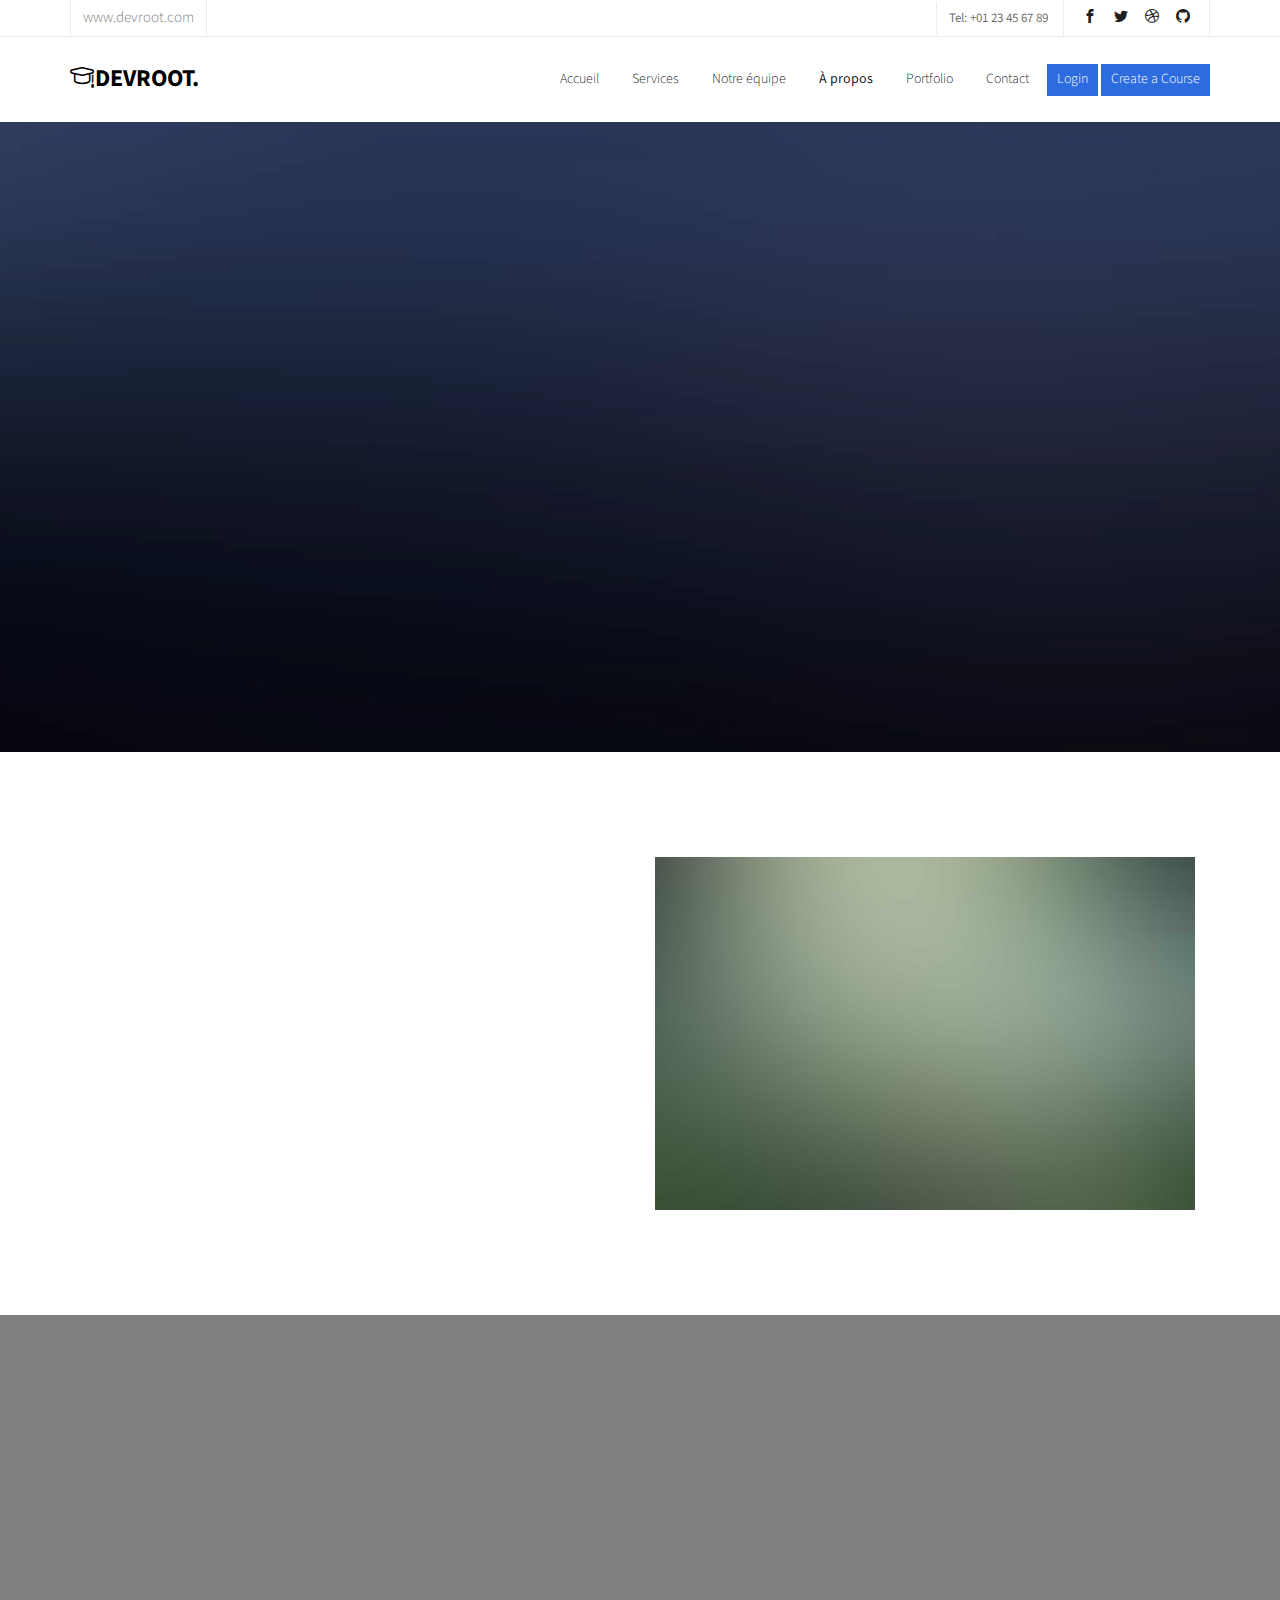
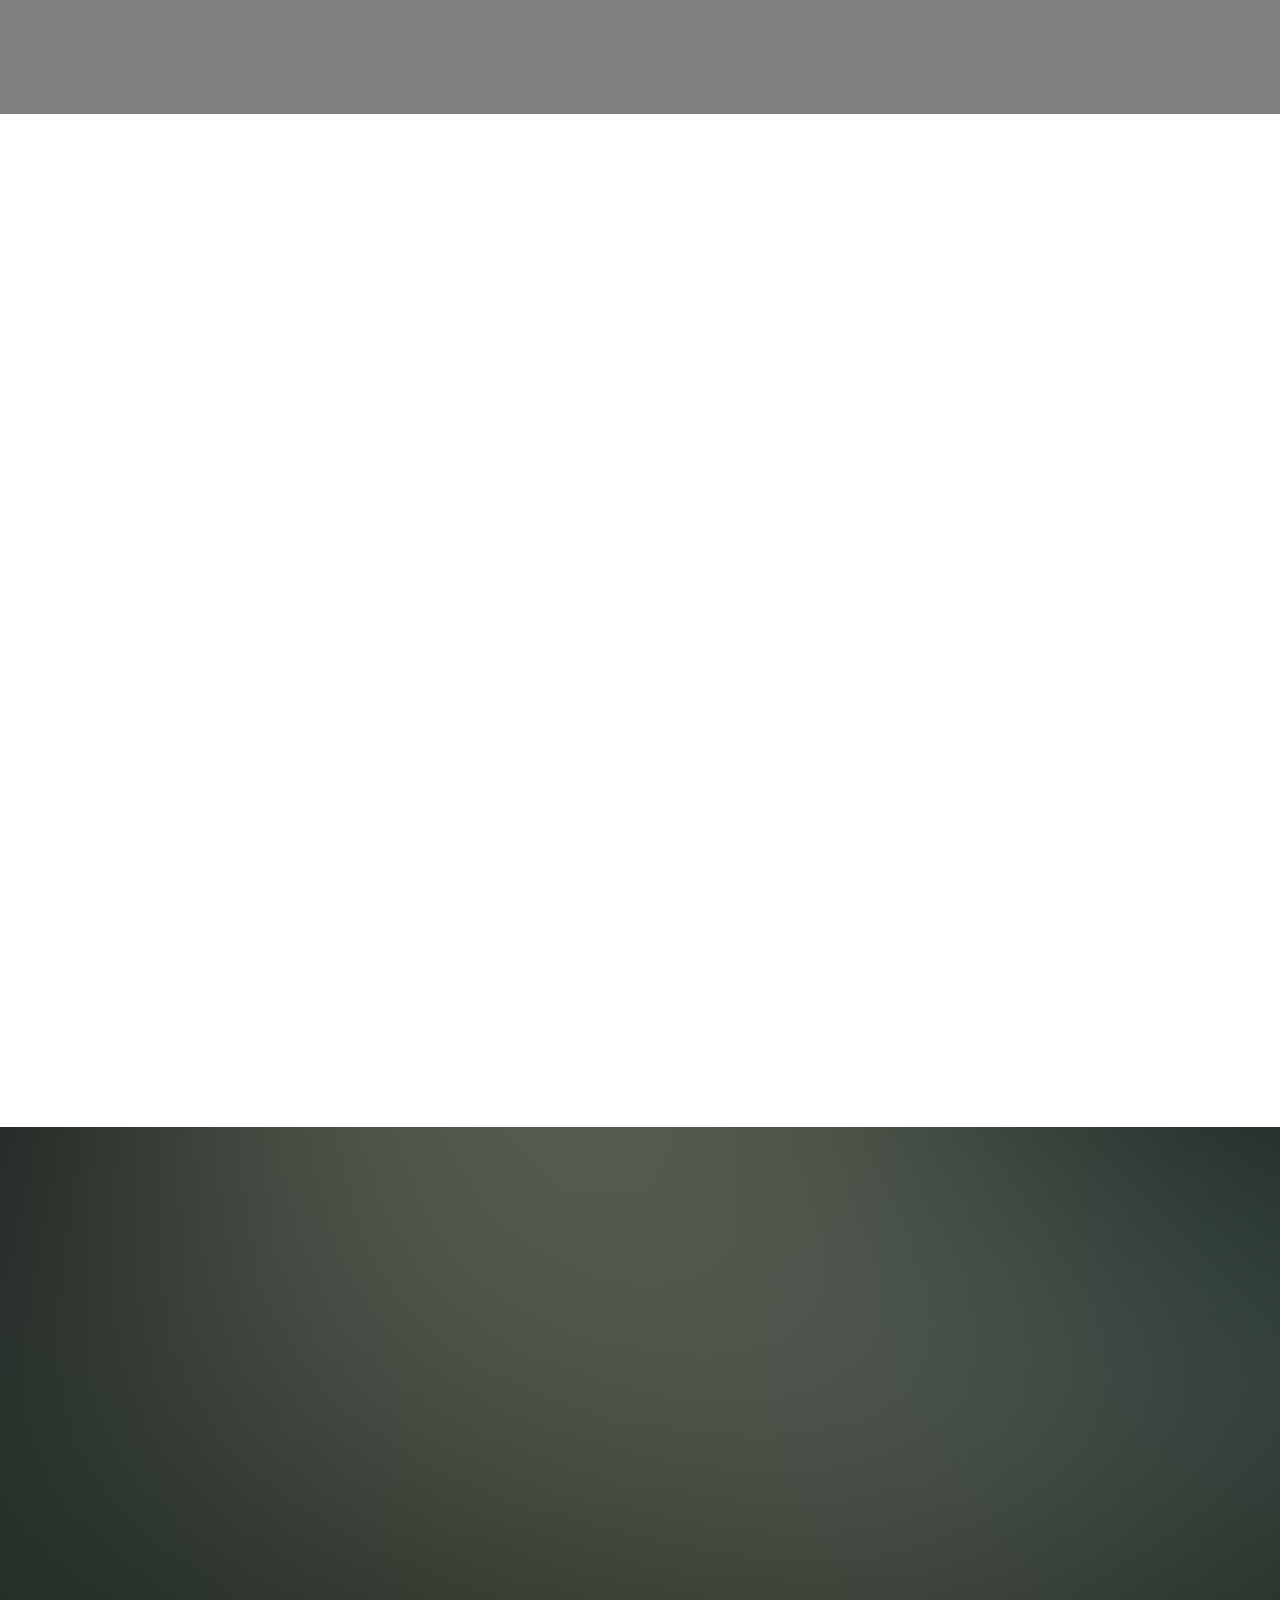
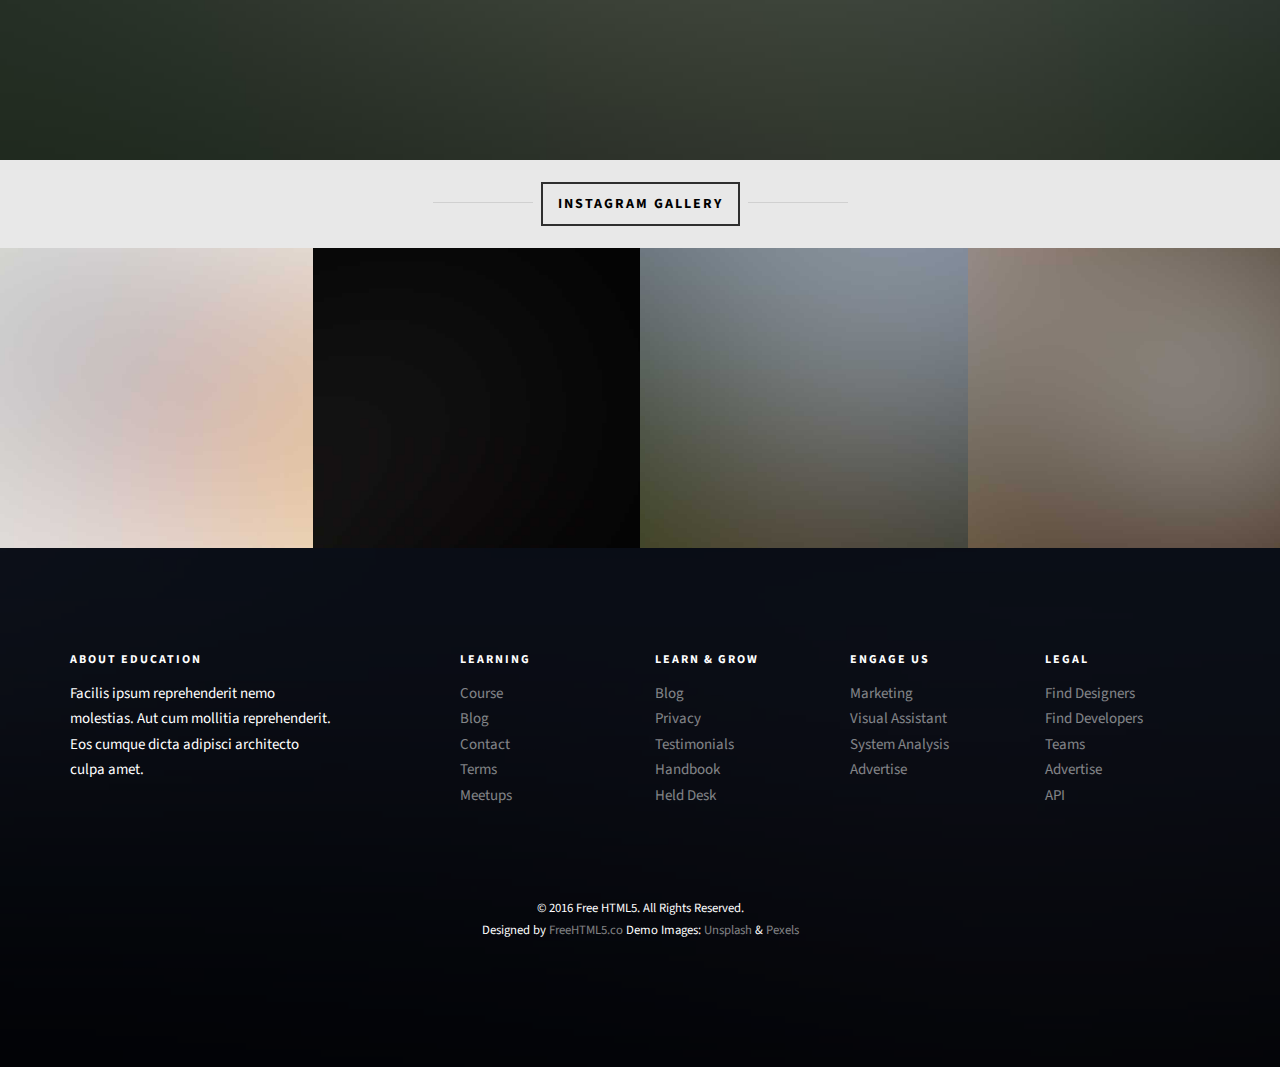
==== about.html @ d0141db1 "User interface" ====
<!DOCTYPE HTML>
<html>
	<head>
		<meta charset="utf-8">
		<meta http-equiv="X-UA-Compatible" content="IE=edge">
		<title>Welcome on Devroot Website</title>
		<meta name="viewport" content="width=device-width, initial-scale=1">
		<meta name="description" content="Devroot website" />
		<meta name="keywords" content="devroot create website new website design website devroots" />
		<meta name="author" content="devroot" />

  	<!-- Facebook and Twitter integration -->
	<meta property="og:title" content=""/>
	<meta property="og:image" content=""/>
	<meta property="og:url" content=""/>
	<meta property="og:site_name" content=""/>
	<meta property="og:description" content=""/>
	<meta name="twitter:title" content="" />
	<meta name="twitter:image" content="" />
	<meta name="twitter:url" content="" />
	<meta name="twitter:card" content="" />

	<link href="https://fonts.googleapis.com/css?family=Source+Sans+Pro:300,400,600,700" rel="stylesheet">
	<link href="https://fonts.googleapis.com/css?family=Roboto+Slab:300,400" rel="stylesheet">
	
	<!-- Animate.css -->
	<link rel="stylesheet" href="css/animate.css">
	<!-- Icomoon Icon Fonts-->
	<link rel="stylesheet" href="css/icomoon.css">
	<!-- Bootstrap  -->
	<link rel="stylesheet" href="css/bootstrap.css">

	<!-- Magnific Popup -->
	<link rel="stylesheet" href="css/magnific-popup.css">

	<!-- Owl Carousel  -->
	<link rel="stylesheet" href="css/owl.carousel.min.css">
	<link rel="stylesheet" href="css/owl.theme.default.min.css">

	<!-- Flexslider  -->
	<link rel="stylesheet" href="css/flexslider.css">

	<!-- Pricing -->
	<link rel="stylesheet" href="css/pricing.css">

	<!-- Theme style  -->
	<link rel="stylesheet" href="css/style.css">

	<!-- Modernizr JS -->
	<script src="js/modernizr-2.6.2.min.js"></script>

	</head>
	<body>
		
	<div class="fh5co-loader"></div>
	
	<div id="page">
	<nav class="fh5co-nav" role="navigation">
		<div class="top">
			<div class="container">
				<div class="row">
					<div class="col-xs-12 text-right">
						<p class="site">www.devroot.com</p>
						<p class="num">Tel: +01 23 45 67 89</p>
						<ul class="fh5co-social">
							<li><a href="#"><i class="icon-facebook2"></i></a></li>
							<li><a href="#"><i class="icon-twitter2"></i></a></li>
							<li><a href="#"><i class="icon-dribbble2"></i></a></li>
							<li><a href="#"><i class="icon-github"></i></a></li>
						</ul>
					</div>
				</div>
			</div>
		</div>
		<div class="top-menu">
			<div class="container">
				<div class="row">
					<div class="col-xs-2">
						<div id="fh5co-logo"><a href="index.html"><i class="icon-study"></i>DEVROOT<span>.</span></a></div>
					</div>
					<div class="col-xs-10 text-right menu-1">
						<ul>
							<li><a href="index.html">Accueil</a></li>
							<li><a href="services.html">Services</a></li>
							<li><a href="teacher.html">Notre équipe</a></li>
							<li class="active"><a href="about.html">À propos</a></li>
							<li class="has-dropdown">
								<a href="blog.html">Portfolio</a>
								<ul class="dropdown">
									<li><a href="#">Sites Internet</a></li>
									<li><a href="#">Applications Mobiles</a></li>
									<li><a href="#">Services d'Audits</a></li>
									<li><a href="#">Préstations de Big Data</a></li>
								</ul>
							</li>
							<li><a href="contact.html">Contact</a></li>
							<li class="btn-cta"><a href="#"><span>Login</span></a></li>
							<li class="btn-cta"><a href="#"><span>Create a Course</span></a></li>
						</ul>
					</div>
				</div>
				
			</div>
		</div>
	</nav>
	
	<aside id="fh5co-hero">
		<div class="flexslider">
			<ul class="slides">
		   	<li style="background-image: url(images/img_bg_4.jpg);">
		   		<div class="overlay-gradient"></div>
		   		<div class="container">
		   			<div class="row">
			   			<div class="col-md-8 col-md-offset-2 text-center slider-text">
			   				<div class="slider-text-inner">
			   					<h1 class="heading-section">À propos de nous</h1>
			   				</div>
			   			</div>
			   		</div>
		   		</div>
		   	</li>
		  	</ul>
	  	</div>
	</aside>

	<div id="fh5co-about">
		<div class="container">
			<div class="col-md-6 animate-box">
				<span>About Our University</span>
				<h2>Welcome to Education Website</h2>
				<p>Nam nec tellus a odio tincidunt auctor a ornare odio. Sed non mauris vitae erat cauctor eu in elit. Class aptent taciti sociosqu ad litora torquent per conubia nostra, per Mauris in erat justo.</p>
				<p>Nullam ac urna eu felis dapibus condimentum sit amet a augue. Sed non neque elit. Sed ut imperdiet nisi. Proin condimentum fermentum nunc. Etiam pharetra, erat sed.</p>
				<p>Nam nec tellus a odio tincidunt auctor a ornare odio. Sed non mauris vitae erat cauctor eu in elit. Class aptent taciti sociosqu ad litora torquent per conubia nostra, per Mauris in erat justo.</p>
			</div>
			<div class="col-md-6">
				<img class="img-responsive" src="images/img_bg_2.jpg" alt="Free HTML5 Bootstrap Template">
			</div>
		</div>
	</div>

	<div id="fh5co-counter" class="fh5co-counters" style="background-image: url(images/img_bg_4.jpg);" data-stellar-background-ratio="0.5">
		<div class="overlay"></div>
		<div class="container">
			<div class="row">
				<div class="col-md-10 col-md-offset-1">
					<div class="row">
						<div class="col-md-3 col-sm-6 text-center animate-box">
							<span class="icon"><i class="icon-world"></i></span>
							<span class="fh5co-counter js-counter" data-from="0" data-to="3297" data-speed="5000" data-refresh-interval="50"></span>
							<span class="fh5co-counter-label">Foreign Followers</span>
						</div>
						<div class="col-md-3 col-sm-6 text-center animate-box">
							<span class="icon"><i class="icon-study"></i></span>
							<span class="fh5co-counter js-counter" data-from="0" data-to="3700" data-speed="5000" data-refresh-interval="50"></span>
							<span class="fh5co-counter-label">Students Enrolled</span>
						</div>
						<div class="col-md-3 col-sm-6 text-center animate-box">
							<span class="icon"><i class="icon-bulb"></i></span>
							<span class="fh5co-counter js-counter" data-from="0" data-to="5034" data-speed="5000" data-refresh-interval="50"></span>
							<span class="fh5co-counter-label">Classes Complete</span>
						</div>
						<div class="col-md-3 col-sm-6 text-center animate-box">
							<span class="icon"><i class="icon-head"></i></span>
							<span class="fh5co-counter js-counter" data-from="0" data-to="1080" data-speed="5000" data-refresh-interval="50"></span>
							<span class="fh5co-counter-label">Certified Teachers</span>
						</div>
					</div>
				</div>
			</div>
		</div>
	</div>

	<div id="fh5co-course-categories">
		<div class="container">
			<div class="row animate-box">
				<div class="col-md-6 col-md-offset-3 text-center fh5co-heading">
					<h2>Course categories</h2>
					<p>Dignissimos asperiores vitae velit veniam totam fuga molestias accusamus alias autem provident. Odit ab aliquam dolor eius.</p>
				</div>
			</div>
			<div class="row">
				<div class="col-md-3 col-sm-6 text-center animate-box">
					<div class="services">
						<span class="icon">
							<i class="icon-shop"></i>
						</span>
						<div class="desc">
							<h3><a href="#">Business</a></h3>
							<p>Dignissimos asperiores vitae velit veniam totam fuga molestias accusamus alias autem provident. Odit ab aliquam dolor eius.</p>
						</div>
					</div>
				</div>
				<div class="col-md-3 col-sm-6 text-center animate-box">
					<div class="services">
						<span class="icon">
							<i class="icon-heart4"></i>
						</span>
						<div class="desc">
							<h3><a href="#">Health &amp; Psychology</a></h3>
							<p>Dignissimos asperiores vitae velit veniam totam fuga molestias accusamus alias autem provident. Odit ab aliquam dolor eius.</p>
						</div>
					</div>
				</div>
				<div class="col-md-3 col-sm-6 text-center animate-box">
					<div class="services">
						<span class="icon">
							<i class="icon-banknote"></i>
						</span>
						<div class="desc">
							<h3><a href="#">Accounting</a></h3>
							<p>Dignissimos asperiores vitae velit veniam totam fuga molestias accusamus alias autem provident. Odit ab aliquam dolor eius.</p>
						</div>
					</div>
				</div>
				<div class="col-md-3 col-sm-6 text-center animate-box">
					<div class="services">
						<span class="icon">
							<i class="icon-lab2"></i>
						</span>
						<div class="desc">
							<h3><a href="#">Science &amp; Technology</a></h3>
							<p>Dignissimos asperiores vitae velit veniam totam fuga molestias accusamus alias autem provident. Odit ab aliquam dolor eius.</p>
						</div>
					</div>
				</div>
				<div class="col-md-3 col-sm-6 text-center animate-box">
					<div class="services">
						<span class="icon">
							<i class="icon-photo"></i>
						</span>
						<div class="desc">
							<h3><a href="#">Art &amp; Media</a></h3>
							<p>Dignissimos asperiores vitae velit veniam totam fuga molestias accusamus alias autem provident. Odit ab aliquam dolor eius.</p>
						</div>
					</div>
				</div>
				<div class="col-md-3 col-sm-6 text-center animate-box">
					<div class="services">
						<span class="icon">
							<i class="icon-home-outline"></i>
						</span>
						<div class="desc">
							<h3><a href="#">Real Estate</a></h3>
							<p>Dignissimos asperiores vitae velit veniam totam fuga molestias accusamus alias autem provident. Odit ab aliquam dolor eius.</p>
						</div>
					</div>
				</div>
				<div class="col-md-3 col-sm-6 text-center animate-box">
					<div class="services">
						<span class="icon">
							<i class="icon-bubble3"></i>
						</span>
						<div class="desc">
							<h3><a href="#">Language</a></h3>
							<p>Dignissimos asperiores vitae velit veniam totam fuga molestias accusamus alias autem provident. Odit ab aliquam dolor eius.</p>
						</div>
					</div>
				</div>
				<div class="col-md-3 col-sm-6 text-center animate-box">
					<div class="services">
						<span class="icon">
							<i class="icon-world"></i>
						</span>
						<div class="desc">
							<h3><a href="#">Web &amp; Programming</a></h3>
							<p>Dignissimos asperiores vitae velit veniam totam fuga molestias accusamus alias autem provident. Odit ab aliquam dolor eius.</p>
						</div>
					</div>
				</div>
			</div>
		</div>
	</div>

	<div id="fh5co-register" style="background-image: url(images/img_bg_2.jpg);">
		<div class="overlay"></div>
		<div class="row">
			<div class="col-md-8 col-md-offset-2 animate-box">
				<div class="date-counter text-center">
					<h2>Get 400 of Online Courses for Free</h2>
					<h3>By Mike Smith</h3>
					<div class="simply-countdown simply-countdown-one"></div>
					<p><strong>Limited Offer, Hurry Up!</strong></p>
					<p><a href="#" class="btn btn-primary btn-lg btn-reg">Register Now!</a></p>
				</div>
			</div>
		</div>
	</div>

	<div id="fh5co-gallery" class="fh5co-bg-section">
		<div class="row text-center">
			<h2><span>Instagram Gallery</span></h2>
		</div>
		<div class="row">
			<div class="col-md-3 col-padded">
				<a href="#" class="gallery" style="background-image: url(images/project-5.jpg);"></a>
			</div>
			<div class="col-md-3 col-padded">
				<a href="#" class="gallery" style="background-image: url(images/project-2.jpg);"></a>
			</div>
			<div class="col-md-3 col-padded">
				<a href="#" class="gallery" style="background-image: url(images/project-3.jpg);"></a>
			</div>
			<div class="col-md-3 col-padded">
				<a href="#" class="gallery" style="background-image: url(images/project-4.jpg);"></a>
			</div>
		</div>
	</div>

	<footer id="fh5co-footer" role="contentinfo" style="background-image: url(images/img_bg_4.jpg);">
		<div class="overlay"></div>
		<div class="container">
			<div class="row row-pb-md">
				<div class="col-md-3 fh5co-widget">
					<h3>About Education</h3>
					<p>Facilis ipsum reprehenderit nemo molestias. Aut cum mollitia reprehenderit. Eos cumque dicta adipisci architecto culpa amet.</p>
				</div>
				<div class="col-md-2 col-sm-4 col-xs-6 col-md-push-1 fh5co-widget">
					<h3>Learning</h3>
					<ul class="fh5co-footer-links">
						<li><a href="#">Course</a></li>
						<li><a href="#">Blog</a></li>
						<li><a href="#">Contact</a></li>
						<li><a href="#">Terms</a></li>
						<li><a href="#">Meetups</a></li>
					</ul>
				</div>

				<div class="col-md-2 col-sm-4 col-xs-6 col-md-push-1 fh5co-widget">
					<h3>Learn &amp; Grow</h3>
					<ul class="fh5co-footer-links">
						<li><a href="#">Blog</a></li>
						<li><a href="#">Privacy</a></li>
						<li><a href="#">Testimonials</a></li>
						<li><a href="#">Handbook</a></li>
						<li><a href="#">Held Desk</a></li>
					</ul>
				</div>

				<div class="col-md-2 col-sm-4 col-xs-6 col-md-push-1 fh5co-widget">
					<h3>Engage us</h3>
					<ul class="fh5co-footer-links">
						<li><a href="#">Marketing</a></li>
						<li><a href="#">Visual Assistant</a></li>
						<li><a href="#">System Analysis</a></li>
						<li><a href="#">Advertise</a></li>
					</ul>
				</div>

				<div class="col-md-2 col-sm-4 col-xs-6 col-md-push-1 fh5co-widget">
					<h3>Legal</h3>
					<ul class="fh5co-footer-links">
						<li><a href="#">Find Designers</a></li>
						<li><a href="#">Find Developers</a></li>
						<li><a href="#">Teams</a></li>
						<li><a href="#">Advertise</a></li>
						<li><a href="#">API</a></li>
					</ul>
				</div>
			</div>

			<div class="row copyright">
				<div class="col-md-12 text-center">
					<p>
						<small class="block">&copy; 2016 Free HTML5. All Rights Reserved.</small> 
						<small class="block">Designed by <a href="http://freehtml5.co/" target="_blank">FreeHTML5.co</a> Demo Images: <a href="http://unsplash.co/" target="_blank">Unsplash</a> &amp; <a href="https://www.pexels.com/" target="_blank">Pexels</a></small>
					</p>
				</div>
			</div>

		</div>
	</footer>
	</div>

	<div class="gototop js-top">
		<a href="#" class="js-gotop"><i class="icon-arrow-up"></i></a>
	</div>
	
	<!-- jQuery -->
	<script src="js/jquery.min.js"></script>
	<!-- jQuery Easing -->
	<script src="js/jquery.easing.1.3.js"></script>
	<!-- Bootstrap -->
	<script src="js/bootstrap.min.js"></script>
	<!-- Waypoints -->
	<script src="js/jquery.waypoints.min.js"></script>
	<!-- Stellar Parallax -->
	<script src="js/jquery.stellar.min.js"></script>
	<!-- Carousel -->
	<script src="js/owl.carousel.min.js"></script>
	<!-- Flexslider -->
	<script src="js/jquery.flexslider-min.js"></script>
	<!-- countTo -->
	<script src="js/jquery.countTo.js"></script>
	<!-- Magnific Popup -->
	<script src="js/jquery.magnific-popup.min.js"></script>
	<script src="js/magnific-popup-options.js"></script>
	<!-- Count Down -->
	<script src="js/simplyCountdown.js"></script>
	<!-- Main -->
	<script src="js/main.js"></script>
	<script>
    var d = new Date(new Date().getTime() + 1000 * 120 * 120 * 2000);

    // default example
    simplyCountdown('.simply-countdown-one', {
        year: d.getFullYear(),
        month: d.getMonth() + 1,
        day: d.getDate()
    });

    //jQuery example
    $('#simply-countdown-losange').simplyCountdown({
        year: d.getFullYear(),
        month: d.getMonth() + 1,
        day: d.getDate(),
        enableUtc: false
    });
	</script>
	</body>
</html>
---- css/icomoon.css ----
@font-face {
  font-family: 'icomoon';
  src:  url('/_/fonts/icomoon.eot?6py85u');
  src:  url('/_/fonts/icomoon.eot?6py85u#iefix') format('embedded-opentype'),
    url('/_/fonts/icomoon.ttf?6py85u') format('truetype'),
    url('/_/fonts/icomoon.woff?6py85u') format('woff'),
    url('/_/fonts/icomoon.svg?6py85u#icomoon') format('svg');
  font-weight: normal;
  font-style: normal;
}

[class^="icon-"], [class*=" icon-"] {
  /* use !important to prevent issues with browser extensions that change fonts */
  font-family: 'icomoon' !important;
  speak: none;
  font-style: normal;
  font-weight: normal;
  font-variant: normal;
  text-transform: none;
  line-height: 1;

  /* Better Font Rendering =========== */
  -webkit-font-smoothing: antialiased;
  -moz-osx-font-smoothing: grayscale;
}

.icon-times:before {
  content: "\e930";
}
.icon-tick:before {
  content: "\e931";
}
.icon-plus:before {
  content: "\e932";
}
.icon-minus:before {
  content: "\e933";
}
.icon-equals:before {
  content: "\e934";
}
.icon-divide:before {
  content: "\e935";
}
.icon-chevron-right:before {
  content: "\e936";
}
.icon-chevron-left:before {
  content: "\e937";
}
.icon-arrow-right-thick:before {
  content: "\e938";
}
.icon-arrow-left-thick:before {
  content: "\e939";
}
.icon-th-small:before {
  content: "\e93a";
}
.icon-th-menu:before {
  content: "\e93b";
}
.icon-th-list:before {
  content: "\e93c";
}
.icon-th-large:before {
  content: "\e93d";
}
.icon-home:before {
  content: "\e93e";
}
.icon-arrow-forward:before {
  content: "\e93f";
}
.icon-arrow-back:before {
  content: "\e940";
}
.icon-rss:before {
  content: "\e941";
}
.icon-location:before {
  content: "\e942";
}
.icon-link:before {
  content: "\e943";
}
.icon-image:before {
  content: "\e944";
}
.icon-arrow-up-thick:before {
  content: "\e945";
}
.icon-arrow-down-thick:before {
  content: "\e946";
}
.icon-starburst:before {
  content: "\e947";
}
.icon-starburst-outline:before {
  content: "\e948";
}
.icon-star3:before {
  content: "\e949";
}
.icon-flow-children:before {
  content: "\e94a";
}
.icon-export:before {
  content: "\e94b";
}
.icon-delete2:before {
  content: "\e94c";
}
.icon-delete-outline:before {
  content: "\e94d";
}
.icon-cloud-storage:before {
  content: "\e94e";
}
.icon-wi-fi:before {
  content: "\e94f";
}
.icon-heart:before {
  content: "\e950";
}
.icon-flash:before {
  content: "\e951";
}
.icon-cancel:before {
  content: "\e952";
}
.icon-backspace:before {
  content: "\e953";
}
.icon-attachment:before {
  content: "\e954";
}
.icon-arrow-move:before {
  content: "\e955";
}
.icon-warning:before {
  content: "\e956";
}
.icon-user:before {
  content: "\e957";
}
.icon-radar:before {
  content: "\e958";
}
.icon-lock-open:before {
  content: "\e959";
}
.icon-lock-closed:before {
  content: "\e95a";
}
.icon-location-arrow:before {
  content: "\e95b";
}
.icon-info:before {
  content: "\e95c";
}
.icon-user-delete:before {
  content: "\e95d";
}
.icon-user-add:before {
  content: "\e95e";
}
.icon-media-pause:before {
  content: "\e95f";
}
.icon-group:before {
  content: "\e960";
}
.icon-chart-pie:before {
  content: "\e961";
}
.icon-chart-line:before {
  content: "\e962";
}
.icon-chart-bar:before {
  content: "\e963";
}
.icon-chart-area:before {
  content: "\e964";
}
.icon-video:before {
  content: "\e965";
}
.icon-point-of-interest:before {
  content: "\e966";
}
.icon-infinity:before {
  content: "\e967";
}
.icon-globe:before {
  content: "\e968";
}
.icon-eye:before {
  content: "\e969";
}
.icon-cog:before {
  content: "\e96a";
}
.icon-camera:before {
  content: "\e96b";
}
.icon-upload:before {
  content: "\e96c";
}
.icon-scissors:before {
  content: "\e96d";
}
.icon-refresh:before {
  content: "\e96e";
}
.icon-pin:before {
  content: "\e96f";
}
.icon-key:before {
  content: "\e970";
}
.icon-info-large:before {
  content: "\e971";
}
.icon-eject:before {
  content: "\e972";
}
.icon-download:before {
  content: "\e973";
}
.icon-zoom:before {
  content: "\e974";
}
.icon-zoom-out:before {
  content: "\e975";
}
.icon-zoom-in:before {
  content: "\e976";
}
.icon-sort-numerically:before {
  content: "\e977";
}
.icon-sort-alphabetically:before {
  content: "\e978";
}
.icon-input-checked:before {
  content: "\e979";
}
.icon-calender:before {
  content: "\e97a";
}
.icon-world2:before {
  content: "\e97b";
}
.icon-notes:before {
  content: "\e97c";
}
.icon-code:before {
  content: "\e97d";
}
.icon-arrow-sync:before {
  content: "\e97e";
}
.icon-arrow-shuffle:before {
  content: "\e97f";
}
.icon-arrow-repeat:before {
  content: "\e980";
}
.icon-arrow-minimise:before {
  content: "\e981";
}
.icon-arrow-maximise:before {
  content: "\e982";
}
.icon-arrow-loop:before {
  content: "\e983";
}
.icon-anchor:before {
  content: "\e984";
}
.icon-spanner:before {
  content: "\e985";
}
.icon-puzzle:before {
  content: "\e986";
}
.icon-power:before {
  content: "\e987";
}
.icon-plane:before {
  content: "\e988";
}
.icon-pi:before {
  content: "\e989";
}
.icon-phone:before {
  content: "\e98a";
}
.icon-microphone2:before {
  content: "\e98b";
}
.icon-media-rewind:before {
  content: "\e98c";
}
.icon-flag:before {
  content: "\e98d";
}
.icon-adjust-brightness:before {
  content: "\e98e";
}
.icon-waves:before {
  content: "\e98f";
}
.icon-social-twitter:before {
  content: "\e990";
}
.icon-social-facebook:before {
  content: "\e991";
}
.icon-social-dribbble:before {
  content: "\e992";
}
.icon-media-stop:before {
  content: "\e993";
}
.icon-media-record:before {
  content: "\e994";
}
.icon-media-play:before {
  content: "\e995";
}
.icon-media-fast-forward:before {
  content: "\e996";
}
.icon-media-eject:before {
  content: "\e997";
}
.icon-social-vimeo:before {
  content: "\e998";
}
.icon-social-tumbler:before {
  content: "\e999";
}
.icon-social-skype:before {
  content: "\e99a";
}
.icon-social-pinterest:before {
  content: "\e99b";
}
.icon-social-linkedin:before {
  content: "\e99c";
}
.icon-social-last-fm:before {
  content: "\e99d";
}
.icon-social-github:before {
  content: "\e99e";
}
.icon-social-flickr:before {
  content: "\e99f";
}
.icon-at:before {
  content: "\e9a0";
}
.icon-times-outline:before {
  content: "\e9a1";
}
.icon-plus-outline:before {
  content: "\e9a2";
}
.icon-minus-outline:before {
  content: "\e9a3";
}
.icon-tick-outline:before {
  content: "\e9a4";
}
.icon-th-large-outline:before {
  content: "\e9a5";
}
.icon-equals-outline:before {
  content: "\e9a6";
}
.icon-divide-outline:before {
  content: "\e9a7";
}
.icon-chevron-right-outline:before {
  content: "\e9a8";
}
.icon-chevron-left-outline:before {
  content: "\e9a9";
}
.icon-arrow-right-outline:before {
  content: "\e9aa";
}
.icon-arrow-left-outline:before {
  content: "\e9ab";
}
.icon-th-small-outline:before {
  content: "\e9ac";
}
.icon-th-menu-outline:before {
  content: "\e9ad";
}
.icon-th-list-outline:before {
  content: "\e9ae";
}
.icon-news2:before {
  content: "\e9b1";
}
.icon-home-outline:before {
  content: "\e9b2";
}
.icon-arrow-up-outline:before {
  content: "\e9b3";
}
.icon-arrow-forward-outline:before {
  content: "\e9b4";
}
.icon-arrow-down-outline:before {
  content: "\e9b5";
}
.icon-arrow-back-outline:before {
  content: "\e9b6";
}
.icon-trash3:before {
  content: "\e9b7";
}
.icon-rss-outline:before {
  content: "\e9b8";
}
.icon-message:before {
  content: "\e9b9";
}
.icon-location-outline:before {
  content: "\e9ba";
}
.icon-link-outline:before {
  content: "\e9bb";
}
.icon-image-outline:before {
  content: "\e9bc";
}
.icon-export-outline:before {
  content: "\e9bd";
}
.icon-cross:before {
  content: "\e9be";
}
.icon-wi-fi-outline:before {
  content: "\e9bf";
}
.icon-star-outline:before {
  content: "\e9c0";
}
.icon-media-pause-outline:before {
  content: "\e9c1";
}
.icon-mail:before {
  content: "\e9c2";
}
.icon-heart-outline:before {
  content: "\e9c3";
}
.icon-flash-outline:before {
  content: "\e9c4";
}
.icon-cancel-outline:before {
  content: "\e9c5";
}
.icon-beaker:before {
  content: "\e9c6";
}
.icon-arrow-move-outline:before {
  content: "\e9c7";
}
.icon-watch2:before {
  content: "\e9c8";
}
.icon-warning-outline:before {
  content: "\e9c9";
}
.icon-time:before {
  content: "\e9ca";
}
.icon-radar-outline:before {
  content: "\e9cb";
}
.icon-lock-open-outline:before {
  content: "\e9cc";
}
.icon-location-arrow-outline:before {
  content: "\e9cd";
}
.icon-info-outline:before {
  content: "\e9ce";
}
.icon-backspace-outline:before {
  content: "\e9cf";
}
.icon-attachment-outline:before {
  content: "\e9d0";
}
.icon-user-outline:before {
  content: "\e9d1";
}
.icon-user-delete-outline:before {
  content: "\e9d2";
}
.icon-user-add-outline:before {
  content: "\e9d3";
}
.icon-lock-closed-outline:before {
  content: "\e9d4";
}
.icon-group-outline:before {
  content: "\e9d5";
}
.icon-chart-pie-outline:before {
  content: "\e9d6";
}
.icon-chart-line-outline:before {
  content: "\e9d7";
}
.icon-chart-bar-outline:before {
  content: "\e9d8";
}
.icon-chart-area-outline:before {
  content: "\e9d9";
}
.icon-video-outline:before {
  content: "\e9da";
}
.icon-point-of-interest-outline:before {
  content: "\e9db";
}
.icon-map:before {
  content: "\e9dc";
}
.icon-key-outline:before {
  content: "\e9dd";
}
.icon-infinity-outline:before {
  content: "\e9de";
}
.icon-globe-outline:before {
  content: "\e9df";
}
.icon-eye-outline:before {
  content: "\e9e0";
}
.icon-cog-outline:before {
  content: "\e9e1";
}
.icon-camera-outline:before {
  content: "\e9e2";
}
.icon-upload-outline:before {
  content: "\e9e3";
}
.icon-support:before {
  content: "\e9e4";
}
.icon-scissors-outline:before {
  content: "\e9e5";
}
.icon-refresh-outline:before {
  content: "\e9e6";
}
.icon-info-large-outline:before {
  content: "\e9e7";
}
.icon-eject-outline:before {
  content: "\e9e8";
}
.icon-download-outline:before {
  content: "\e9e9";
}
.icon-battery-mid:before {
  content: "\e9ea";
}
.icon-battery-low:before {
  content: "\e9eb";
}
.icon-battery-high:before {
  content: "\e9ec";
}
.icon-zoom-outline:before {
  content: "\e9ed";
}
.icon-zoom-out-outline:before {
  content: "\e9ee";
}
.icon-zoom-in-outline:before {
  content: "\e9ef";
}
.icon-tag3:before {
  content: "\e9f0";
}
.icon-tabs-outline:before {
  content: "\e9f1";
}
.icon-pin-outline:before {
  content: "\e9f2";
}
.icon-message-typing:before {
  content: "\e9f3";
}
.icon-directions:before {
  content: "\e9f4";
}
.icon-battery-full:before {
  content: "\e9f5";
}
.icon-battery-charge:before {
  content: "\e9f6";
}
.icon-pipette:before {
  content: "\e9f7";
}
.icon-pencil:before {
  content: "\e9f8";
}
.icon-folder:before {
  content: "\e9f9";
}
.icon-folder-delete:before {
  content: "\e9fa";
}
.icon-folder-add:before {
  content: "\e9fb";
}
.icon-edit:before {
  content: "\e9fc";
}
.icon-document:before {
  content: "\e9fd";
}
.icon-document-delete:before {
  content: "\e9fe";
}
.icon-document-add:before {
  content: "\e9ff";
}
.icon-brush:before {
  content: "\ea00";
}
.icon-thumbs-up:before {
  content: "\ea01";
}
.icon-thumbs-down:before {
  content: "\ea02";
}
.icon-pen:before {
  content: "\ea03";
}
.icon-sort-numerically-outline:before {
  content: "\ea04";
}
.icon-sort-alphabetically-outline:before {
  content: "\ea05";
}
.icon-social-last-fm-circular:before {
  content: "\ea06";
}
.icon-social-github-circular:before {
  content: "\ea07";
}
.icon-compass:before {
  content: "\ea08";
}
.icon-bookmark:before {
  content: "\ea09";
}
.icon-input-checked-outline:before {
  content: "\ea0a";
}
.icon-code-outline:before {
  content: "\ea0b";
}
.icon-calender-outline:before {
  content: "\ea0c";
}
.icon-business-card:before {
  content: "\ea0d";
}
.icon-arrow-up:before {
  content: "\ea0e";
}
.icon-arrow-sync-outline:before {
  content: "\ea0f";
}
.icon-arrow-right:before {
  content: "\ea10";
}
.icon-arrow-repeat-outline:before {
  content: "\ea11";
}
.icon-arrow-loop-outline:before {
  content: "\ea12";
}
.icon-arrow-left:before {
  content: "\ea13";
}
.icon-flow-switch:before {
  content: "\ea14";
}
.icon-flow-parallel:before {
  content: "\ea15";
}
.icon-flow-merge:before {
  content: "\ea16";
}
.icon-document-text:before {
  content: "\ea17";
}
.icon-clipboard:before {
  content: "\ea18";
}
.icon-calculator:before {
  content: "\ea19";
}
.icon-arrow-minimise-outline:before {
  content: "\ea1a";
}
.icon-arrow-maximise-outline:before {
  content: "\ea1b";
}
.icon-arrow-down:before {
  content: "\ea1c";
}
.icon-gift:before {
  content: "\ea1d";
}
.icon-film:before {
  content: "\ea1e";
}
.icon-database:before {
  content: "\ea1f";
}
.icon-bell:before {
  content: "\ea20";
}
.icon-anchor-outline:before {
  content: "\ea21";
}
.icon-adjust-contrast:before {
  content: "\ea22";
}
.icon-world-outline:before {
  content: "\ea23";
}
.icon-shopping-bag:before {
  content: "\ea24";
}
.icon-power-outline:before {
  content: "\ea25";
}
.icon-notes-outline:before {
  content: "\ea26";
}
.icon-device-tablet:before {
  content: "\ea27";
}
.icon-device-phone:before {
  content: "\ea28";
}
.icon-device-laptop:before {
  content: "\ea29";
}
.icon-device-desktop:before {
  content: "\ea2a";
}
.icon-briefcase:before {
  content: "\ea2b";
}
.icon-stopwatch:before {
  content: "\ea2c";
}
.icon-spanner-outline:before {
  content: "\ea2d";
}
.icon-puzzle-outline:before {
  content: "\ea2e";
}
.icon-printer:before {
  content: "\ea2f";
}
.icon-pi-outline:before {
  content: "\ea30";
}
.icon-lightbulb:before {
  content: "\ea31";
}
.icon-flag-outline:before {
  content: "\ea32";
}
.icon-contacts:before {
  content: "\ea33";
}
.icon-archive2:before {
  content: "\ea34";
}
.icon-weather-stormy:before {
  content: "\ea35";
}
.icon-weather-shower:before {
  content: "\ea36";
}
.icon-weather-partly-sunny:before {
  content: "\ea37";
}
.icon-weather-downpour:before {
  content: "\ea38";
}
.icon-weather-cloudy:before {
  content: "\ea39";
}
.icon-plane-outline:before {
  content: "\ea3a";
}
.icon-phone-outline:before {
  content: "\ea3b";
}
.icon-microphone-outline:before {
  content: "\ea3c";
}
.icon-weather-windy:before {
  content: "\ea3d";
}
.icon-weather-windy-cloudy:before {
  content: "\ea3e";
}
.icon-weather-sunny:before {
  content: "\ea3f";
}
.icon-weather-snow:before {
  content: "\ea40";
}
.icon-weather-night:before {
  content: "\ea41";
}
.icon-media-stop-outline:before {
  content: "\ea42";
}
.icon-media-rewind-outline:before {
  content: "\ea43";
}
.icon-media-record-outline:before {
  content: "\ea44";
}
.icon-media-play-outline:before {
  content: "\ea45";
}
.icon-media-fast-forward-outline:before {
  content: "\ea46";
}
.icon-media-eject-outline:before {
  content: "\ea47";
}
.icon-wine:before {
  content: "\ea48";
}
.icon-waves-outline:before {
  content: "\ea49";
}
.icon-ticket:before {
  content: "\ea4a";
}
.icon-tags:before {
  content: "\ea4b";
}
.icon-plug:before {
  content: "\ea4c";
}
.icon-headphones:before {
  content: "\ea4d";
}
.icon-credit-card:before {
  content: "\ea4e";
}
.icon-coffee:before {
  content: "\ea4f";
}
.icon-book:before {
  content: "\ea50";
}
.icon-beer:before {
  content: "\ea51";
}
.icon-volume2:before {
  content: "\ea52";
}
.icon-volume-up:before {
  content: "\ea53";
}
.icon-volume-mute:before {
  content: "\ea54";
}
.icon-volume-down:before {
  content: "\ea55";
}
.icon-social-vimeo-circular:before {
  content: "\ea56";
}
.icon-social-twitter-circular:before {
  content: "\ea57";
}
.icon-social-pinterest-circular:before {
  content: "\ea58";
}
.icon-social-linkedin-circular:before {
  content: "\ea59";
}
.icon-social-facebook-circular:before {
  content: "\ea5a";
}
.icon-social-dribbble-circular:before {
  content: "\ea5b";
}
.icon-tree:before {
  content: "\ea5c";
}
.icon-thermometer2:before {
  content: "\ea5d";
}
.icon-social-tumbler-circular:before {
  content: "\ea5e";
}
.icon-social-skype-outline:before {
  content: "\ea5f";
}
.icon-social-flickr-circular:before {
  content: "\ea60";
}
.icon-social-at-circular:before {
  content: "\ea61";
}
.icon-shopping-cart:before {
  content: "\ea62";
}
.icon-messages:before {
  content: "\ea63";
}
.icon-leaf:before {
  content: "\ea64";
}
.icon-feather:before {
  content: "\ea65";
}
.icon-eye2:before {
  content: "\e064";
}
.icon-paper-clip:before {
  content: "\e065";
}
.icon-mail5:before {
  content: "\e066";
}
.icon-toggle:before {
  content: "\e067";
}
.icon-layout:before {
  content: "\e068";
}
.icon-link2:before {
  content: "\e069";
}
.icon-bell2:before {
  content: "\e06a";
}
.icon-lock3:before {
  content: "\e06b";
}
.icon-unlock:before {
  content: "\e06c";
}
.icon-ribbon2:before {
  content: "\e06d";
}
.icon-image2:before {
  content: "\e06e";
}
.icon-signal:before {
  content: "\e06f";
}
.icon-target3:before {
  content: "\e070";
}
.icon-clipboard3:before {
  content: "\e071";
}
.icon-clock3:before {
  content: "\e072";
}
.icon-watch:before {
  content: "\e073";
}
.icon-air-play:before {
  content: "\e074";
}
.icon-camera3:before {
  content: "\e075";
}
.icon-video2:before {
  content: "\e076";
}
.icon-disc:before {
  content: "\e077";
}
.icon-printer3:before {
  content: "\e078";
}
.icon-monitor:before {
  content: "\e079";
}
.icon-server:before {
  content: "\e07a";
}
.icon-cog2:before {
  content: "\e07b";
}
.icon-heart3:before {
  content: "\e07c";
}
.icon-paragraph:before {
  content: "\e07d";
}
.icon-align-justify:before {
  content: "\e07e";
}
.icon-align-left:before {
  content: "\e07f";
}
.icon-align-center:before {
  content: "\e080";
}
.icon-align-right:before {
  content: "\e081";
}
.icon-book2:before {
  content: "\e082";
}
.icon-layers2:before {
  content: "\e083";
}
.icon-stack2:before {
  content: "\e084";
}
.icon-stack-2:before {
  content: "\e085";
}
.icon-paper:before {
  content: "\e086";
}
.icon-paper-stack:before {
  content: "\e087";
}
.icon-search3:before {
  content: "\e088";
}
.icon-zoom-in2:before {
  content: "\e089";
}
.icon-zoom-out2:before {
  content: "\e08a";
}
.icon-reply2:before {
  content: "\e08b";
}
.icon-circle-plus:before {
  content: "\e08c";
}
.icon-circle-minus:before {
  content: "\e08d";
}
.icon-circle-check:before {
  content: "\e08e";
}
.icon-circle-cross:before {
  content: "\e08f";
}
.icon-square-plus:before {
  content: "\e090";
}
.icon-square-minus:before {
  content: "\e091";
}
.icon-square-check:before {
  content: "\e092";
}
.icon-square-cross:before {
  content: "\e093";
}
.icon-microphone:before {
  content: "\e094";
}
.icon-record:before {
  content: "\e095";
}
.icon-skip-back:before {
  content: "\e096";
}
.icon-rewind:before {
  content: "\e097";
}
.icon-play4:before {
  content: "\e098";
}
.icon-pause3:before {
  content: "\e099";
}
.icon-stop3:before {
  content: "\e09a";
}
.icon-fast-forward:before {
  content: "\e09b";
}
.icon-skip-forward:before {
  content: "\e09c";
}
.icon-shuffle2:before {
  content: "\e09d";
}
.icon-repeat:before {
  content: "\e09e";
}
.icon-folder2:before {
  content: "\e09f";
}
.icon-umbrella:before {
  content: "\e0a0";
}
.icon-moon:before {
  content: "\e0a1";
}
.icon-thermometer:before {
  content: "\e0a2";
}
.icon-drop:before {
  content: "\e0a3";
}
.icon-sun2:before {
  content: "\e0a4";
}
.icon-cloud3:before {
  content: "\e0a5";
}
.icon-cloud-upload2:before {
  content: "\e0a6";
}
.icon-cloud-download2:before {
  content: "\e0a7";
}
.icon-upload4:before {
  content: "\e0a8";
}
.icon-download4:before {
  content: "\e0a9";
}
.icon-location3:before {
  content: "\e0aa";
}
.icon-location-2:before {
  content: "\e0ab";
}
.icon-map3:before {
  content: "\e0ac";
}
.icon-battery:before {
  content: "\e0ad";
}
.icon-head:before {
  content: "\e0ae";
}
.icon-briefcase3:before {
  content: "\e0af";
}
.icon-speech-bubble:before {
  content: "\e0b0";
}
.icon-anchor2:before {
  content: "\e0b1";
}
.icon-globe2:before {
  content: "\e0b2";
}
.icon-box:before {
  content: "\e0b3";
}
.icon-reload:before {
  content: "\e0b4";
}
.icon-share3:before {
  content: "\e0b5";
}
.icon-marquee:before {
  content: "\e0b6";
}
.icon-marquee-plus:before {
  content: "\e0b7";
}
.icon-marquee-minus:before {
  content: "\e0b8";
}
.icon-tag:before {
  content: "\e0b9";
}
.icon-power2:before {
  content: "\e0ba";
}
.icon-command2:before {
  content: "\e0bb";
}
.icon-alt:before {
  content: "\e0bc";
}
.icon-esc:before {
  content: "\e0bd";
}
.icon-bar-graph:before {
  content: "\e0be";
}
.icon-bar-graph-2:before {
  content: "\e0bf";
}
.icon-pie-graph:before {
  content: "\e0c0";
}
.icon-star:before {
  content: "\e0c1";
}
.icon-arrow-left3:before {
  content: "\e0c2";
}
.icon-arrow-right3:before {
  content: "\e0c3";
}
.icon-arrow-up3:before {
  content: "\e0c4";
}
.icon-arrow-down3:before {
  content: "\e0c5";
}
.icon-volume:before {
  content: "\e0c6";
}
.icon-mute:before {
  content: "\e0c7";
}
.icon-content-right:before {
  content: "\e100";
}
.icon-content-left:before {
  content: "\e101";
}
.icon-grid2:before {
  content: "\e102";
}
.icon-grid-2:before {
  content: "\e103";
}
.icon-columns:before {
  content: "\e104";
}
.icon-loader:before {
  content: "\e105";
}
.icon-bag:before {
  content: "\e106";
}
.icon-ban:before {
  content: "\e107";
}
.icon-flag3:before {
  content: "\e108";
}
.icon-trash:before {
  content: "\e109";
}
.icon-expand2:before {
  content: "\e110";
}
.icon-contract:before {
  content: "\e111";
}
.icon-maximize:before {
  content: "\e112";
}
.icon-minimize:before {
  content: "\e113";
}
.icon-plus2:before {
  content: "\e114";
}
.icon-minus2:before {
  content: "\e115";
}
.icon-check:before {
  content: "\e116";
}
.icon-cross2:before {
  content: "\e117";
}
.icon-move:before {
  content: "\e118";
}
.icon-delete:before {
  content: "\e119";
}
.icon-menu5:before {
  content: "\e120";
}
.icon-archive:before {
  content: "\e121";
}
.icon-inbox:before {
  content: "\e122";
}
.icon-outbox:before {
  content: "\e123";
}
.icon-file:before {
  content: "\e124";
}
.icon-file-add:before {
  content: "\e125";
}
.icon-file-subtract:before {
  content: "\e126";
}
.icon-help:before {
  content: "\e127";
}
.icon-open:before {
  content: "\e128";
}
.icon-ellipsis:before {
  content: "\e129";
}
.icon-heart4:before {
  content: "\e900";
}
.icon-cloud4:before {
  content: "\e901";
}
.icon-star2:before {
  content: "\e902";
}
.icon-tv2:before {
  content: "\e903";
}
.icon-sound:before {
  content: "\e904";
}
.icon-video3:before {
  content: "\e905";
}
.icon-trash2:before {
  content: "\e906";
}
.icon-user2:before {
  content: "\e907";
}
.icon-key3:before {
  content: "\e908";
}
.icon-search4:before {
  content: "\e909";
}
.icon-settings:before {
  content: "\e90a";
}
.icon-camera4:before {
  content: "\e90b";
}
.icon-tag2:before {
  content: "\e90c";
}
.icon-lock4:before {
  content: "\e90d";
}
.icon-bulb:before {
  content: "\e90e";
}
.icon-pen2:before {
  content: "\e90f";
}
.icon-diamond:before {
  content: "\e910";
}
.icon-display2:before {
  content: "\e911";
}
.icon-location4:before {
  content: "\e912";
}
.icon-eye3:before {
  content: "\e913";
}
.icon-bubble3:before {
  content: "\e914";
}
.icon-stack3:before {
  content: "\e915";
}
.icon-cup:before {
  content: "\e916";
}
.icon-phone3:before {
  content: "\e917";
}
.icon-news:before {
  content: "\e918";
}
.icon-mail6:before {
  content: "\e919";
}
.icon-like:before {
  content: "\e91a";
}
.icon-photo:before {
  content: "\e91b";
}
.icon-note:before {
  content: "\e91c";
}
.icon-clock4:before {
  content: "\e91d";
}
.icon-paperplane:before {
  content: "\e91e";
}
.icon-params:before {
  content: "\e91f";
}
.icon-banknote:before {
  content: "\e920";
}
.icon-data:before {
  content: "\e921";
}
.icon-music2:before {
  content: "\e922";
}
.icon-megaphone2:before {
  content: "\e923";
}
.icon-study:before {
  content: "\e924";
}
.icon-lab2:before {
  content: "\e925";
}
.icon-food:before {
  content: "\e926";
}
.icon-t-shirt:before {
  content: "\e927";
}
.icon-fire2:before {
  content: "\e928";
}
.icon-clip:before {
  content: "\e929";
}
.icon-shop:before {
  content: "\e92a";
}
.icon-calendar3:before {
  content: "\e92b";
}
.icon-wallet2:before {
  content: "\e92c";
}
.icon-vynil:before {
  content: "\e92d";
}
.icon-truck2:before {
  content: "\e92e";
}
.icon-world:before {
  content: "\e92f";
}
.icon-spinner6:before {
  content: "\e9af";
}
.icon-spinner7:before {
  content: "\e9b0";
}
.icon-amazon:before {
  content: "\eab7";
}
.icon-google:before {
  content: "\eab8";
}
.icon-google2:before {
  content: "\eab9";
}
.icon-google3:before {
  content: "\eaba";
}
.icon-google-plus:before {
  content: "\eabb";
}
.icon-google-plus2:before {
  content: "\eabc";
}
.icon-google-plus3:before {
  content: "\eabd";
}
.icon-hangouts:before {
  content: "\eabe";
}
.icon-google-drive:before {
  content: "\eabf";
}
.icon-facebook2:before {
  content: "\eac0";
}
.icon-facebook22:before {
  content: "\eac1";
}
.icon-instagram:before {
  content: "\eac2";
}
.icon-whatsapp:before {
  content: "\eac3";
}
.icon-spotify:before {
  content: "\eac4";
}
.icon-telegram:before {
  content: "\eac5";
}
.icon-twitter2:before {
  content: "\eac6";
}
.icon-vine:before {
  content: "\eac7";
}
.icon-vk:before {
  content: "\eac8";
}
.icon-renren:before {
  content: "\eac9";
}
.icon-sina-weibo:before {
  content: "\eaca";
}
.icon-rss2:before {
  content: "\eacb";
}
.icon-rss22:before {
  content: "\eacc";
}
.icon-youtube:before {
  content: "\eacd";
}
.icon-youtube2:before {
  content: "\eace";
}
.icon-twitch:before {
  content: "\eacf";
}
.icon-vimeo:before {
  content: "\ead0";
}
.icon-vimeo2:before {
  content: "\ead1";
}
.icon-lanyrd:before {
  content: "\ead2";
}
.icon-flickr:before {
  content: "\ead3";
}
.icon-flickr2:before {
  content: "\ead4";
}
.icon-flickr3:before {
  content: "\ead5";
}
.icon-flickr4:before {
  content: "\ead6";
}
.icon-dribbble2:before {
  content: "\ead7";
}
.icon-behance:before {
  content: "\ead8";
}
.icon-behance2:before {
  content: "\ead9";
}
.icon-deviantart:before {
  content: "\eada";
}
.icon-500px:before {
  content: "\eadb";
}
.icon-steam:before {
  content: "\eadc";
}
.icon-steam2:before {
  content: "\eadd";
}
.icon-dropbox:before {
  content: "\eade";
}
.icon-onedrive:before {
  content: "\eadf";
}
.icon-github:before {
  content: "\eae0";
}
.icon-npm:before {
  content: "\eae1";
}
.icon-basecamp:before {
  content: "\eae2";
}
.icon-trello:before {
  content: "\eae3";
}
.icon-wordpress:before {
  content: "\eae4";
}
.icon-joomla:before {
  content: "\eae5";
}
.icon-ello:before {
  content: "\eae6";
}
.icon-blogger:before {
  content: "\eae7";
}
.icon-blogger2:before {
  content: "\eae8";
}
.icon-tumblr2:before {
  content: "\eae9";
}
.icon-tumblr22:before {
  content: "\eaea";
}
.icon-yahoo:before {
  content: "\eaeb";
}
.icon-yahoo2:before {
  content: "\eaec";
}
.icon-tux:before {
  content: "\eaed";
}
.icon-appleinc:before {
  content: "\eaee";
}
.icon-finder:before {
  content: "\eaef";
}
.icon-android:before {
  content: "\eaf0";
}
.icon-windows:before {
  content: "\eaf1";
}
.icon-windows8:before {
  content: "\eaf2";
}
.icon-soundcloud:before {
  content: "\eaf3";
}
.icon-soundcloud2:before {
  content: "\eaf4";
}
.icon-skype:before {
  content: "\eaf5";
}
.icon-reddit:before {
  content: "\eaf6";
}
.icon-hackernews:before {
  content: "\eaf7";
}
.icon-wikipedia:before {
  content: "\eaf8";
}
.icon-linkedin2:before {
  content: "\eaf9";
}
.icon-linkedin22:before {
  content: "\eafa";
}
.icon-lastfm:before {
  content: "\eafb";
}
.icon-lastfm2:before {
  content: "\eafc";
}
.icon-delicious:before {
  content: "\eafd";
}
.icon-stumbleupon:before {
  content: "\eafe";
}
.icon-stumbleupon2:before {
  content: "\eaff";
}
.icon-stackoverflow:before {
  content: "\eb00";
}
.icon-pinterest:before {
  content: "\eb01";
}
.icon-pinterest2:before {
  content: "\eb02";
}
.icon-xing:before {
  content: "\eb03";
}
.icon-xing2:before {
  content: "\eb04";
}
.icon-flattr:before {
  content: "\eb05";
}
.icon-foursquare:before {
  content: "\eb06";
}
.icon-yelp:before {
  content: "\eb07";
}
.icon-paypal:before {
  content: "\eb08";
}
.icon-chrome:before {
  content: "\eb09";
}
.icon-firefox:before {
  content: "\eb0a";
}
.icon-IE:before {
  content: "\eb0b";
}
.icon-edge:before {
  content: "\eb0c";
}
.icon-safari:before {
  content: "\eb0d";
}
.icon-opera:before {
  content: "\eb0e";
}
.icon-file-pdf:before {
  content: "\eb0f";
}
.icon-file-openoffice:before {
  content: "\eb10";
}
.icon-file-word:before {
  content: "\eb11";
}
.icon-file-excel:before {
  content: "\eb12";
}
.icon-libreoffice:before {
  content: "\eb13";
}
.icon-html-five:before {
  content: "\eb14";
}
.icon-html-five2:before {
  content: "\eb15";
}
.icon-css3:before {
  content: "\eb16";
}
.icon-git:before {
  content: "\eb17";
}
.icon-codepen:before {
  content: "\eb18";
}
.icon-svg:before {
  content: "\eb19";
}
.icon-IcoMoon:before {
  content: "\eb1a";
}
---- css/pricing.css ----
/* Common styles */

.pricing {
	display: -webkit-flex;
	display: flex;
	-webkit-flex-wrap: wrap;
	flex-wrap: wrap;
	-webkit-justify-content: center;
	justify-content: center;
	width: 100%;
	margin: 0 auto 3em;
}

.pricing__item {
	position: relative;
	display: -webkit-flex;
	display: flex;
	-webkit-flex-direction: column;
	flex-direction: column;
	-webkit-align-items: stretch;
	align-items: stretch;
	text-align: center;
	-webkit-flex: 0 1 330px;
	flex: 0 1 330px;
	
	background: #fff;
	/*-webkit-box-shadow: 0px 2px 5px 0px rgba(0,0,0,0.06);
	-moz-box-shadow: 0px 2px 5px 0px rgba(0,0,0,0.06);
	box-shadow: 0px 2px 5px 0px rgba(0,0,0,0.06);*/
}

.pricing__feature-list {
	text-align: left;
}

.pricing__action {
	color: inherit;
	border: none;
	background: none;
	width: 100%;
}

.pricing__action:focus {
	outline: none;
}

/* Individual styles */

/* Rabten */
.pricing--rabten .pricing__item {
	/*padding: 2em 4em;*/
	cursor: default;
	color: #262b38;
	/*max-width: 320px;*/
}

.pricing--rabten .pricing__item:nth-child(2) {
	border-right: 1px solid rgba(139, 144, 157, 0.18);
	border-left: 1px solid rgba(139, 144, 157, 0.18);
}

.pricing--rabten .pricing__title {
	font-size: 18px;
	margin: 0 0;
}

.pricing--rabten .icon {
	font-size: 2.5em;
	color: #8b909d;
	-webkit-transition: color 0.3s;
	transition: color 0.3s;
}

.pricing--rabten .pricing__item:hover .icon {
	color: #FF9000;
}

.pricing--rabten .pricing__price {
	font-size: 3em;
	font-weight: 400;
	/*margin: 0.5em 0 0.75em;*/
	overflow: hidden;
	padding: .1em 0;
	background: rgba(0,0,0,.03)
}

.pricing--rabten .pricing__currency {
	font-size: 20px;
	vertical-align: super;
}

.pricing--rabten .pricing__period {
	font-size: 0.35em;
	color: #8b909d;
}

.pricing--rabten .pricing__anim {
	display: inline-block;
	position: relative;
}

.pricing--rabten .pricing__item:hover .pricing__anim {
	-webkit-animation: moveUp 0.4s forwards;
	animation: moveUp 0.4s forwards;
	-webkit-animation-timing-function: cubic-bezier(0.7, 0, 0.3, 1);
	animation-timing-function: cubic-bezier(0.7, 0, 0.3, 1);
}

.pricing--rabten .pricing__item:hover .pricing__anim--2 {
	-webkit-animation-delay: 0.05s;
	animation-delay: 0.05s;
}

@-webkit-keyframes moveUp {
	50% { -webkit-transform: translate3d(0,-100%,0); transform: translate3d(0,-100%,0); }
	51% { opacity: 0; -webkit-transform: translate3d(0,-100%,0); transform: translate3d(0,-100%,0); }
	52% { opacity: 1; -webkit-transform: translate3d(0,100%,0); transform: translate3d(0,100%,0); }
	100% { -webkit-transform: translate3d(0,0,0); transform: translate3d(0,0,0); }
}

@keyframes moveUp {
	50% { -webkit-transform: translate3d(0,-100%,0); transform: translate3d(0,-100%,0); }
	51% { opacity: 0; -webkit-transform: translate3d(0,-100%,0); transform: translate3d(0,-100%,0); }
	52% { opacity: 1; -webkit-transform: translate3d(0,100%,0); transform: translate3d(0,100%,0); }
	100% { -webkit-transform: translate3d(0,0,0); transform: translate3d(0,0,0); }
}

.pricing--rabten .pricing__sentence {
	margin: 0 0 1em 0;
	padding: 0 0 0.5em;
	color: #8b909d;
	font-size: 14px;
}

.pricing--rabten .pricing__feature-list {
	font-size: 16px;
	margin: 0;
	/*padding: 0.25em 0 2.5em;*/
	list-style: none;
	text-align: center;
	color: #8b909d;
	padding: 0 0 2em 0;
}

.pricing--rabten .pricing__action {
	width: 60%
	margin: 0 auto;
	font-weight: bold;
	text-transform: uppercase;;
	letter-spacing: 1px;
	margin-top: auto;
	padding: 1.4em 1em;
	color: rgba(0,0,0,.8);
	border-radius: 1px;
	border: 2px solid rgba(0,0,0,.8);
	/*background: #2D6CDF;*/
	-webkit-transition: background-color 0.3s;
	transition: background-color 0.3s;
	font-size: 12px;
}

.pricing--rabten .pricing__action:hover,
.pricing--rabten .pricing__action:focus {
	background-color: rgba(0,0,0,.8);
	color: #fff;
}

@media screen and (max-width: 60em) {
	/*.pricing--rabten .pricing__item {
		max-width: none;
		width: 90%;
		flex: none;
		border: none !important;
		opacity: 1 !important;
	}*/
}
---- css/style.css ----
@font-face {
  font-family: 'icomoon';
  src: url("../fonts/icomoon/icomoon.eot?srf3rx");
  src: url("../fonts/icomoon/icomoon.eot?srf3rx#iefix") format("embedded-opentype"), url("../fonts/icomoon/icomoon.ttf?srf3rx") format("truetype"), url("../fonts/icomoon/icomoon.woff?srf3rx") format("woff"), url("../fonts/icomoon/icomoon.svg?srf3rx#icomoon") format("svg");
  font-weight: normal;
  font-style: normal;
}
/* =======================================================
*
* 	Template Style 
*
* ======================================================= */
body {
  font-family: "Source Sans Pro", Arial, sans-serif;
  font-weight: 400;
  font-size: 15px;
  line-height: 1.7;
  color: #828282;
  background: #fff;
}

#page {
  position: relative;
  overflow-x: hidden;
  width: 100%;
  height: 100%;
  -webkit-transition: 0.5s;
  -o-transition: 0.5s;
  transition: 0.5s;
}
.offcanvas #page {
  overflow: hidden;
  position: absolute;
}
.offcanvas #page:after {
  -webkit-transition: 2s;
  -o-transition: 2s;
  transition: 2s;
  position: absolute;
  top: 0;
  right: 0;
  bottom: 0;
  left: 0;
  z-index: 101;
  background: rgba(0, 0, 0, 0.7);
  content: "";
}

a {
  color: #2D6CDF;
  -webkit-transition: 0.5s;
  -o-transition: 0.5s;
  transition: 0.5s;
}
a:hover, a:active, a:focus {
  color: #2D6CDF;
  outline: none;
  text-decoration: none;
}

p {
  margin-bottom: 20px;
}

h1, h2, h3, h4, h5, h6, figure {
  color: #000;
  font-family: "Roboto Slab", serif;
  font-weight: 400;
  margin: 0 0 20px 0;
}

::-webkit-selection {
  color: #fff;
  background: #2D6CDF;
}

::-moz-selection {
  color: #fff;
  background: #2D6CDF;
}

::selection {
  color: #fff;
  background: #2D6CDF;
}

.fh5co-nav {
  width: 100%;
  padding: 0;
  z-index: 1001;
}
.fh5co-nav .top-menu {
  padding: 22px 0;
}
.fh5co-nav .top {
  border-bottom: 1px solid rgba(0, 0, 0, 0.08);
  padding: 0px 0;
  margin-bottom: 0;
}
.fh5co-nav .top .num, .fh5co-nav .top .fh5co-social, .fh5co-nav .top .site {
  display: inline-block;
  margin: 0;
  padding: 5px 12px;
}
@media screen and (max-width: 768px) {
  .fh5co-nav .top .num, .fh5co-nav .top .fh5co-social, .fh5co-nav .top .site {
    padding: 5px 10px;
  }
}
.fh5co-nav .top .site {
  float: left;
  font-weight: 300;
  margin-top: 0px;
  border-left: 1px solid rgba(0, 0, 0, 0.08);
  border-right: 1px solid rgba(0, 0, 0, 0.08);
}
@media screen and (max-width: 480px) {
  .fh5co-nav .top .site {
    display: none;
  }
}
.fh5co-nav .top .num {
  color: rgba(0, 0, 0, 0.6);
  font-size: 13px;
  letter-spacing: 0px;
  border-left: 1px solid rgba(0, 0, 0, 0.08);
}
.fh5co-nav .top .fh5co-social {
  margin: 0;
  border-left: 1px solid rgba(0, 0, 0, 0.08);
  border-right: 1px solid rgba(0, 0, 0, 0.08);
}
.fh5co-nav .top .fh5co-social li {
  font-size: 14px;
  display: inline-block;
}
.fh5co-nav .top .fh5co-social li a {
  padding: 7px 7px;
}
.fh5co-nav .top .fh5co-social li a i {
  font-size: 14px;
}
.fh5co-nav #fh5co-logo {
  font-size: 24px;
  margin: 0;
  padding: 0;
  text-transform: uppercase;
  font-weight: bold;
  font-weight: 700;
  font-family: "Source Sans Pro", Arial, sans-serif;
}
.fh5co-nav #fh5co-logo a {
  color: #000;
  position: relative;
  padding-left: 25px;
}
.fh5co-nav #fh5co-logo a span {
  color: #000;
}
.fh5co-nav #fh5co-logo a i {
  position: absolute;
  top: 5px;
  left: 0;
}
@media screen and (max-width: 768px) {
  .fh5co-nav .menu-1 {
    display: none;
  }
}
.fh5co-nav ul {
  padding: 0;
  margin: 5px 0 0 0;
}
.fh5co-nav ul li {
  padding: 0;
  margin: 0;
  list-style: none;
  display: inline;
  font-weight: 300;
}
.fh5co-nav ul li a {
  font-size: 14px;
  padding: 30px 15px;
  color: rgba(0, 0, 0, 0.9);
  -webkit-transition: 0.5s;
  -o-transition: 0.5s;
  transition: 0.5s;
}
.fh5co-nav ul li a:hover, .fh5co-nav ul li a:focus, .fh5co-nav ul li a:active {
  color: black;
}
.fh5co-nav ul li.has-dropdown {
  position: relative;
}
.fh5co-nav ul li.has-dropdown .dropdown {
  width: 140px;
  -webkit-box-shadow: 0px 14px 33px -9px rgba(0, 0, 0, 0.75);
  -moz-box-shadow: 0px 14px 33px -9px rgba(0, 0, 0, 0.75);
  box-shadow: 0px 14px 33px -9px rgba(0, 0, 0, 0.75);
  z-index: 1002;
  visibility: hidden;
  opacity: 0;
  position: absolute;
  top: 40px;
  left: 0;
  text-align: left;
  background: #000;
  padding: 20px;
  -webkit-border-radius: 4px;
  -moz-border-radius: 4px;
  -ms-border-radius: 4px;
  border-radius: 4px;
  -webkit-transition: 0s;
  -o-transition: 0s;
  transition: 0s;
}
.fh5co-nav ul li.has-dropdown .dropdown:before {
  bottom: 100%;
  left: 40px;
  border: solid transparent;
  content: " ";
  height: 0;
  width: 0;
  position: absolute;
  pointer-events: none;
  border-bottom-color: #000;
  border-width: 8px;
  margin-left: -8px;
}
.fh5co-nav ul li.has-dropdown .dropdown li {
  display: block;
  margin-bottom: 7px;
}
.fh5co-nav ul li.has-dropdown .dropdown li:last-child {
  margin-bottom: 0;
}
.fh5co-nav ul li.has-dropdown .dropdown li a {
  padding: 2px 0;
  display: block;
  color: #999999;
  line-height: 1.2;
  text-transform: none;
  font-size: 13px;
  letter-spacing: 0;
}
.fh5co-nav ul li.has-dropdown .dropdown li a:hover {
  color: #fff;
}
.fh5co-nav ul li.has-dropdown:hover a, .fh5co-nav ul li.has-dropdown:focus a {
  color: #000;
}
.fh5co-nav ul li.btn-cta a {
  padding: 30px 0px !important;
  color: #fff;
}
.fh5co-nav ul li.btn-cta a span {
  background: #2d6cdf;
  padding: 4px 10px;
  display: -moz-inline-stack;
  display: inline-block;
  zoom: 1;
  *display: inline;
  -webkit-transition: 0.3s;
  -o-transition: 0.3s;
  transition: 0.3s;
  -webkit-border-radius: 1;
  -moz-border-radius: 1;
  -ms-border-radius: 1;
  border-radius: 1;
}
.fh5co-nav ul li.btn-cta a:hover span {
  -webkit-box-shadow: 0px 14px 20px -9px rgba(0, 0, 0, 0.75);
  -moz-box-shadow: 0px 14px 20px -9px rgba(0, 0, 0, 0.75);
  box-shadow: 0px 14px 20px -9px rgba(0, 0, 0, 0.75);
}
.fh5co-nav ul li.active > a {
  font-weight: 400;
}

#fh5co-hero {
  min-height: 630px;
  height: 630px;
  background: #fff url(../images/loader.gif) no-repeat center center;
}
#fh5co-hero .btn {
  font-size: 24px;
}
#fh5co-hero .btn.btn-primary {
  padding: 14px 30px !important;
}
#fh5co-hero .flexslider {
  border: none;
  z-index: 1;
  margin-bottom: 0;
}
#fh5co-hero .flexslider .slides {
  position: relative;
  overflow: hidden;
}
#fh5co-hero .flexslider .slides li {
  background-repeat: no-repeat;
  background-size: cover;
  background-position: bottom center;
  min-height: 630px;
  height: 630px;
  position: relative;
}
#fh5co-hero .flexslider .slides li:after {
  position: absolute;
  top: 0;
  bottom: 0;
  left: 0;
  right: 0;
  content: '';
  background: rgba(0, 0, 0, 0.4);
  z-index: 1;
}
#fh5co-hero .flexslider .flex-control-nav {
  bottom: 40px;
  z-index: 1000;
}
#fh5co-hero .flexslider .flex-control-nav li a {
  background: rgba(255, 255, 255, 0.2);
  box-shadow: none;
  width: 12px;
  height: 12px;
  cursor: pointer;
}
#fh5co-hero .flexslider .flex-control-nav li a.flex-active {
  cursor: pointer;
  background: rgba(255, 255, 255, 0.7);
}
#fh5co-hero .flexslider .flex-direction-nav {
  display: none;
}
#fh5co-hero .flexslider .slider-text {
  display: table;
  opacity: 0;
  min-height: 630px;
  height: 630px;
  z-index: 9;
}
#fh5co-hero .flexslider .slider-text > .slider-text-inner {
  display: table-cell;
  vertical-align: middle;
  min-height: 700px;
}
#fh5co-hero .flexslider .slider-text > .slider-text-inner h1, #fh5co-hero .flexslider .slider-text > .slider-text-inner h2 {
  margin: 0;
  padding: 0;
  color: white;
}
#fh5co-hero .flexslider .slider-text > .slider-text-inner h1 {
  margin-bottom: 20px;
  font-size: 40px;
  line-height: 1.3;
  font-weight: 300;
}
@media screen and (max-width: 768px) {
  #fh5co-hero .flexslider .slider-text > .slider-text-inner h1 {
    font-size: 30px;
  }
}
#fh5co-hero .flexslider .slider-text > .slider-text-inner h2 {
  font-size: 20px;
  line-height: 1.5;
  margin-bottom: 30px;
  font-family: "Source Sans Pro", Arial, sans-serif;
}
#fh5co-hero .flexslider .slider-text > .slider-text-inner h2 a {
  color: rgba(255, 255, 255, 0.5);
}
#fh5co-hero .flexslider .slider-text > .slider-text-inner .btn {
  padding: 18px 30px !important;
  color: #fff;
  border: none !important;
  font-size: 12px;
  font-weight: 700;
  text-transform: uppercase;
  letter-spacing: 2px;
}
#fh5co-hero .flexslider .slider-text > .slider-text-inner .btn:hover {
  background: #2D6CDF !important;
  -webkit-box-shadow: 0px 14px 30px -15px rgba(0, 0, 0, 0.75) !important;
  -moz-box-shadow: 0px 14px 30px -15px rgba(0, 0, 0, 0.75) !important;
  box-shadow: 0px 14px 30px -15px rgba(0, 0, 0, 0.75) !important;
}
#fh5co-hero .flexslider .slider-text > .slider-text-inner .fh5co-lead {
  font-size: 20px;
  color: #fff;
}
#fh5co-hero .flexslider .slider-text > .slider-text-inner .fh5co-lead .icon-heart {
  color: #d9534f;
}

.fh5co-bg-section {
  background: #e8e8e8;
}

#fh5co-course-categories,
#fh5co-counter,
#fh5co-course,
#fh5co-register,
#fh5co-pricing,
#fh5co-testimonial,
#fh5co-blog,
#fh5co-about,
#fh5co-staff,
#fh5co-contact,
#fh5co-footer {
  padding: 7em 0;
  clear: both;
}
@media screen and (max-width: 768px) {
  #fh5co-course-categories,
  #fh5co-counter,
  #fh5co-course,
  #fh5co-register,
  #fh5co-pricing,
  #fh5co-testimonial,
  #fh5co-blog,
  #fh5co-about,
  #fh5co-staff,
  #fh5co-contact,
  #fh5co-footer {
    padding: 3em 0;
  }
}

.services {
  width: 95%;
  margin: 0 auto;
  margin-bottom: 40px;
  position: relative;
  -webkit-transition: 0.3s;
  -o-transition: 0.3s;
  transition: 0.3s;
}
.services h3 {
  font-size: 18px;
  font-weight: 400;
}
.services h3 a {
  color: #000;
}
.services .icon {
  width: 90px;
  height: 90px;
  background: rgba(0, 0, 0, 0.04);
  display: table;
  text-align: center;
  margin: 0 auto;
  margin-bottom: 30px;
  -webkit-border-radius: 50%;
  -moz-border-radius: 50%;
  -ms-border-radius: 50%;
  border-radius: 50%;
  -webkit-transition: 0.3s;
  -o-transition: 0.3s;
  transition: 0.3s;
}
@media screen and (max-width: 992px) {
  .services .icon {
    margin: 0 auto 30px auto;
  }
}
.services .icon i {
  display: table-cell;
  vertical-align: middle;
  font-size: 40px;
  line-height: 40px;
  color: #000;
  -webkit-transition: 0.3s;
  -o-transition: 0.3s;
  transition: 0.3s;
}
.services:hover .icon, .services:focus .icon {
  background: #2D6CDF;
}
.services:hover .icon i, .services:focus .icon i {
  color: #fff;
}

.fh5co-counters {
  padding: 7em 0;
  background-size: cover;
  background-attachment: fixed;
  background-position: center center;
  position: relative;
}
.fh5co-counters .overlay {
  position: absolute;
  top: 0;
  bottom: 0;
  left: 0;
  right: 0;
  content: '';
  background: rgba(0, 0, 0, 0.5);
}
.fh5co-counters .counter-wrap {
  border: 1px solid red !important;
}
.fh5co-counters .fh5co-counter {
  font-size: 44px;
  display: block;
  color: white;
  font-family: "Roboto Slab", serif;
  width: 100%;
  font-weight: 400;
  margin-bottom: .1em;
}
.fh5co-counters .fh5co-counter-label {
  color: rgba(255, 255, 255, 0.8);
  font-size: 16px;
  margin-bottom: 2em;
  display: block;
  font-family: "Roboto Slab", serif;
}
.fh5co-counters .icon i {
  font-size: 45px;
  color: #fff;
}

.course {
  display: -webkit-box;
  display: -moz-box;
  display: -ms-flexbox;
  display: -webkit-flex;
  display: flex;
  flex-wrap: wrap;
  -webkit-flex-wrap: wrap;
  -moz-flex-wrap: wrap;
  margin-bottom: 30px;
}
.course .desc, .course .course-img {
  width: 50%;
  display: inline-block;
}
@media screen and (max-width: 768px) {
  .course .desc, .course .course-img {
    width: 100%;
  }
}
.course .course-img {
  background-size: cover;
  background-position: center center;
  background-repeat: no-repeat;
  position: relative;
  -webkit-transition: 0.3s;
  -o-transition: 0.3s;
  transition: 0.3s;
}
@media screen and (max-width: 768px) {
  .course .course-img {
    height: 270px;
  }
}
.course .desc {
  padding: 1.7em;
  background: #fafafa;
}
.course .desc h3 {
  font-size: 18px;
  font-weight: 400;
}
.course .desc h3 a {
  color: #000;
}
.course .desc .date {
  display: block;
  margin-bottom: 20px;
  font-size: 14px;
}
.course .desc .btn-course {
  border: 2px solid rgba(0, 0, 0, 0.8) !important;
  background: transparent;
  color: rgba(0, 0, 0, 0.8) !important;
  font-size: 12px;
  text-transform: uppercase;
  font-weight: 700;
  letter-spacing: 1px;
  padding: 11px 15px !important;
  -webkit-border-radius: 0;
  -moz-border-radius: 0;
  -ms-border-radius: 0;
  border-radius: 0;
}
.course .desc .btn-course:hover {
  background: rgba(0, 0, 0, 0.8) !important;
  color: white !important;
}
.course:hover .course-img {
  -webkit-box-shadow: inset -70px 0px 77px 11px rgba(0, 0, 0, 0.74);
  -moz-box-shadow: inset -70px 0px 77px 11px rgba(0, 0, 0, 0.74);
  box-shadow: inset -70px 0px 77px 11px rgba(0, 0, 0, 0.74);
}

.fh5co-social-icons {
  margin: 0;
  padding: 0;
}
.fh5co-social-icons li {
  margin: 0;
  padding: 0;
  list-style: none;
  display: -moz-inline-stack;
  display: inline-block;
  zoom: 1;
  *display: inline;
}
.fh5co-social-icons li a {
  display: -moz-inline-stack;
  display: inline-block;
  zoom: 1;
  *display: inline;
  color: #2D6CDF;
  padding-left: 10px;
  padding-right: 10px;
}
.fh5co-social-icons li a i {
  font-size: 20px;
}

.fh5co-contact-info ul {
  padding: 0;
  margin: 0;
}
.fh5co-contact-info ul li {
  padding: 0 0 0 40px;
  margin: 0 0 30px 0;
  list-style: none;
  position: relative;
  color: rgba(0, 0, 0, 0.8);
}
.fh5co-contact-info ul li:before {
  color: rgba(0, 0, 0, 0.8);
  position: absolute;
  left: 0;
  top: .05em;
  font-family: 'icomoon';
  speak: none;
  font-style: normal;
  font-weight: normal;
  font-variant: normal;
  text-transform: none;
  line-height: 1;
  /* Better Font Rendering =========== */
  -webkit-font-smoothing: antialiased;
  -moz-osx-font-smoothing: grayscale;
}
.fh5co-contact-info ul li.address:before {
  font-size: 30px;
  content: "\e9dc";
}
.fh5co-contact-info ul li.phone:before {
  font-size: 23px;
  content: "\ea3b";
}
.fh5co-contact-info ul li.email:before {
  font-size: 23px;
  content: "\e91e";
}
.fh5co-contact-info ul li.url:before {
  font-size: 23px;
  content: "\e9df";
}
.fh5co-contact-info ul li a {
  color: rgba(0, 0, 0, 0.8);
}

.fh5co-heading {
  margin-bottom: 5em;
}
.fh5co-heading h2 {
  font-size: 24px;
  margin-bottom: 20px;
  line-height: 1.5;
  color: #000;
  text-transform: uppercase;
  position: relative;
}
.fh5co-heading h2:after {
  position: absolute;
  top: 40px;
  left: 0;
  right: 0;
  bottom: 0;
  content: '';
  width: 50px;
  height: 1px;
  margin: 0 auto;
  background: rgba(0, 0, 0, 0.08);
}
.fh5co-heading p {
  font-size: 14px;
}

#fh5co-testimonial {
  background: #1F5F8B;
  position: relative;
}
#fh5co-testimonial .overlay {
  position: absolute;
  top: 0;
  bottom: 0;
  left: 0;
  right: 0;
  content: '';
  background: rgba(31, 95, 139, 0.7);
}
#fh5co-testimonial .testimony-slide {
  text-align: center;
  position: relative;
  color: #fff !important;
}
#fh5co-testimonial .testimony-slide span {
  font-size: 14px;
  text-transform: uppercase;
  letter-spacing: 1px;
  font-weight: 700;
  display: block;
}
#fh5co-testimonial .testimony-slide span small {
  font-size: 11px;
  font-weight: 300;
  letter-spacing: 3px;
}
#fh5co-testimonial .testimony-slide .user {
  display: block;
  width: 100px;
  height: 100px;
  background-size: cover;
  background-position: center center;
  background-repeat: no-repeat;
  position: relative;
  margin: 0 auto;
  margin-bottom: 10px;
  -webkit-border-radius: 50%;
  -moz-border-radius: 50%;
  -ms-border-radius: 50%;
  border-radius: 50%;
}
#fh5co-testimonial .testimony-slide blockquote {
  border: none;
  margin: 30px auto;
  width: 70%;
  position: relative;
  padding: 0;
}
@media screen and (max-width: 768px) {
  #fh5co-testimonial .testimony-slide blockquote {
    width: 85%;
  }
}
#fh5co-testimonial .arrow-thumb {
  position: absolute;
  top: 40%;
  display: block;
  width: 100%;
}
#fh5co-testimonial .arrow-thumb a {
  font-size: 32px;
  color: #dadada;
}
#fh5co-testimonial .arrow-thumb a:hover, #fh5co-testimonial .arrow-thumb a:focus, #fh5co-testimonial .arrow-thumb a:active {
  text-decoration: none;
}
#fh5co-testimonial .owl-theme .owl-dots .owl-dot span {
  background: rgba(255, 255, 255, 0.3) !important;
}
#fh5co-testimonial .owl-theme .owl-dots .active span {
  background: white !important;
}
#fh5co-testimonial .fh5co-heading {
  margin-bottom: 3em;
}
#fh5co-testimonial .fh5co-heading h2 {
  color: #fff;
  margin-bottom: 20px !important;
}
#fh5co-testimonial .fh5co-heading h2:after {
  background: transparent !important;
}
#fh5co-testimonial .fh5co-heading p {
  color: rgba(255, 255, 255, 0.5);
}
#fh5co-testimonial .fh5co-heading span {
  padding: 7px 15px;
  position: relative;
}
#fh5co-testimonial .fh5co-heading span:before {
  position: absolute;
  top: 24px;
  left: -40px;
  content: '';
  width: 40px;
  height: 1px;
  background: white;
}
#fh5co-testimonial .fh5co-heading span:after {
  position: absolute;
  top: 24px;
  right: -40px;
  content: '';
  width: 40px;
  height: 1px;
  background: white;
}

.wrap-price {
  padding: 2em 4em;
}

.pricing__feature-list {
  width: 100%;
  float: left;
}
.pricing__feature-list li {
  margin-bottom: 10px;
}

.pricing__item {
  width: 100%;
  float: left;
  clear: both;
}
@media screen and (max-width: 768px) {
  .pricing__item {
    margin-bottom: 30px;
  }
}

.fh5co-event {
  position: relative;
  padding-left: 120px;
  width: 100%;
  float: left;
  margin-bottom: 30px;
}
.fh5co-event .date {
  position: absolute;
  top: 0;
  left: 0;
  width: 100px;
  height: 100px;
  background: rgba(0, 0, 0, 0.03);
  display: table;
  -webkit-border-radius: 50%;
  -moz-border-radius: 50%;
  -ms-border-radius: 50%;
  border-radius: 50%;
}
.fh5co-event .date span {
  display: table-cell;
  vertical-align: middle;
  height: 100px;
  width: 100px;
  font-weight: 700;
  font-size: 20px;
  line-height: 24px;
}
.fh5co-event h3 {
  font-size: 20px;
  margin-bottom: 20px;
  line-height: 1.5;
}
.fh5co-event h3 a {
  color: black;
}

.fh5co-blog {
  margin-bottom: 30px;
  width: 100%;
  float: left;
}
@media screen and (max-width: 768px) {
  .fh5co-blog {
    width: 100%;
  }
}
.fh5co-blog .blog-img-holder {
  display: block;
  background-size: cover;
  background-position: top center;
  background-repeat: no-repeat;
  position: relative;
  height: 270px;
}
.fh5co-blog .blog-text {
  position: relative;
  background: rgba(0, 0, 0, 0.03);
  width: 100%;
  padding: 30px;
  float: left;
}
.fh5co-blog .blog-text span {
  font-size: 12px;
  text-transform: uppercase;
  letter-spacing: 2px;
  font-weight: 700;
  display: inline-block;
  margin-bottom: 20px;
}
.fh5co-blog .blog-text span.comment {
  float: right;
}
.fh5co-blog .blog-text span.comment a {
  color: rgba(0, 0, 0, 0.3);
}
.fh5co-blog .blog-text span.comment a i {
  padding-left: 7px;
}
.fh5co-blog .blog-text h3 {
  font-size: 20px;
  margin-bottom: 20px;
  line-height: 1.5;
}
.fh5co-blog .blog-text h3 a {
  color: black;
}
.fh5co-blog .blog-text .btn-blog {
  background: transparent;
  border: 2px solid rgba(0, 0, 0, 0.8);
  color: rgba(0, 0, 0, 0.8);
  -webkit-border-radius: 0;
  -moz-border-radius: 0;
  -ms-border-radius: 0;
  border-radius: 0;
}
.fh5co-blog .blog-text .btn-blog:hover {
  color: #fff !important;
}

#fh5co-register {
  background-size: cover;
  background-position: center center;
  background-repeat: no-repeat;
  position: relative;
}
#fh5co-register .overlay {
  position: absolute;
  top: 0;
  left: 0;
  right: 0;
  bottom: 0;
  content: '';
  background: rgba(0, 0, 0, 0.5);
}
#fh5co-register h2, #fh5co-register h3, #fh5co-register p {
  color: #fff;
}
#fh5co-register .btn-reg {
  background: transparent;
  border: 2px solid #fff;
  font-size: 12px;
  text-transform: uppercase;
  letter-spacing: 2px;
  font-weight: 700;
  -webkit-border-radius: 0;
  -moz-border-radius: 0;
  -ms-border-radius: 0;
  border-radius: 0;
}

.simply-countdown {
  /* The countdown */
  margin-top: 3em;
  margin-bottom: 3em;
}

.simply-countdown > .simply-section {
  /* coutndown blocks */
  display: inline-block;
  width: 120px;
  height: 120px;
  background: rgba(0, 0, 0, 0.2);
  margin: 0 5px;
  position: relative;
  border: 2px solid #fff;
  -webkit-border-radius: 50%;
  -moz-border-radius: 50%;
  -ms-border-radius: 50%;
  border-radius: 50%;
}

.simply-countdown > .simply-section > div {
  /* countdown block inner div */
  display: table-cell;
  vertical-align: middle;
  height: 115px;
  width: 120px;
}

.simply-countdown > .simply-section .simply-amount,
.simply-countdown > .simply-section .simply-word {
  display: block;
  color: white;
  /* amounts and words */
}

.simply-countdown > .simply-section .simply-amount {
  font-size: 40px;
  /* amounts */
}

.simply-countdown > .simply-section .simply-word {
  color: rgba(255, 255, 255, 0.9);
  text-transform: uppercase;
  font-size: 12px;
  letter-spacing: 2px;
  font-weight: 700;
  /* words */
}

.staff {
  width: 100%;
  float: left;
  display: block;
  margin-bottom: 40px;
}
.staff .staff-img {
  width: 100%;
  float: left;
  border-radius: 60%;
  background-size: cover;
  background-position: center center;
  background-repeat: no-repeat;
  position: relative;
  height: 300px;
  margin-bottom: 20px;
  display: table;
}
.staff .staff-img:before {
  opacity: 0;
  position: absolute;
  top: 0;
  left: 0;
  right: 0;
  bottom: 0;
  content: '';
  background: rgba(255, 255, 255, 0.9);
  -webkit-transition: 0.3s;
  -o-transition: 0.3s;
  transition: 0.3s;
}
.staff .staff-img .fh5co-social {
  opacity: 0;
  display: table-cell;
  vertical-align: middle;
  height: 300px;
  margin: 0;
  padding: 0;
  font-size: 14px;
  -webkit-transition: -webkit-transform 0.3s, opacity 0.3s;
  transition: transform 0.3s, opacity 0.3s;
  -webkit-transform: translate3d(0, -15px, 0);
  transform: translate3d(0, -15px, 0);
}
.staff .staff-img .fh5co-social li {
  display: inline-block;
  padding: 0 7px;
}
.staff h3 {
  font-size: 18px;
}
.staff h3 a {
  color: #000;
}
.staff span {
  display: block;
  margin-bottom: 10px;
  font-size: 12px;
}
.staff:hover .staff-img:before {
  opacity: 1;
}
.staff:hover .staff-img .fh5co-social {
  opacity: 1;
  -webkit-transform: translate3d(0, 0, 0);
  transform: translate3d(0, 0, 0);
}

#fh5co-gallery {
  padding-top: 2.5em;
}
#fh5co-gallery h2 {
  font-size: 14px;
  text-transform: uppercase;
  margin-bottom: 2.5em;
  font-family: "Source Sans Pro", Arial, sans-serif;
  font-weight: 700;
  letter-spacing: 2px;
}
#fh5co-gallery h2 span {
  border: 2px solid rgba(0, 0, 0, 0.8);
  padding: 10px 15px;
  position: relative;
}
#fh5co-gallery h2 span:before, #fh5co-gallery h2 span:after {
  position: absolute;
  top: 18px;
  bottom: 0;
  content: '';
  width: 100px;
  height: 1px;
  background: rgba(0, 0, 0, 0.1);
}
#fh5co-gallery h2 span:before {
  lett: 0;
  margin-left: -125px;
}
#fh5co-gallery h2 span:after {
  right: 0;
  margin-right: -110px;
}

.gallery {
  display: block;
  background-size: cover;
  background-position: center center;
  background-repeat: no-repeat;
  position: relative;
  height: 300px;
}
.gallery:hover {
  -webkit-box-shadow: inset 0px 0px 124px 11px rgba(0, 0, 0, 0.74);
  -moz-box-shadow: inset 0px 0px 124px 11px rgba(0, 0, 0, 0.74);
  box-shadow: inset 0px 0px 124px 11px rgba(0, 0, 0, 0.74);
}

#fh5co-footer {
  background: #efefef;
  background-size: cover;
  background-position: center center;
  background-repeat: no-repeat;
  position: relative;
  color: #fff !important;
}
#fh5co-footer .overlay {
  position: absolute;
  top: 0;
  left: 0;
  right: 0;
  bottom: 0;
  background: rgba(0, 0, 0, 0.85);
  -webkit-transition: 0.5s;
  -o-transition: 0.5s;
  transition: 0.5s;
}
#fh5co-footer .fh5co-footer-links {
  padding: 0;
  margin: 0;
}
#fh5co-footer .fh5co-footer-links li {
  padding: 0;
  margin: 0;
  list-style: none;
}
#fh5co-footer .fh5co-footer-links li a {
  color: rgba(255, 255, 255, 0.5);
  text-decoration: none;
}
#fh5co-footer .fh5co-footer-links li a:hover {
  text-decoration: underline;
}
#fh5co-footer .fh5co-widget {
  margin-bottom: 30px;
}
@media screen and (max-width: 768px) {
  #fh5co-footer .fh5co-widget {
    text-align: left;
  }
}
#fh5co-footer .fh5co-widget h3 {
  margin-bottom: 15px;
  font-weight: bold;
  font-size: 12px;
  letter-spacing: 2px;
  text-transform: uppercase;
  font-family: "Source Sans Pro", Arial, sans-serif;
  color: #fff;
}
#fh5co-footer .copyright .block {
  display: block;
}
#fh5co-footer .copyright .block a {
  color: rgba(255, 255, 255, 0.5);
}

#map {
  width: 100%;
  height: 500px;
  position: relative;
}
@media screen and (max-width: 768px) {
  #map {
    height: 200px;
  }
}

#fh5co-offcanvas {
  position: absolute;
  z-index: 1901;
  width: 270px;
  background: black;
  top: 0;
  right: 0;
  top: 0;
  bottom: 0;
  padding: 75px 40px 40px 40px;
  overflow-y: auto;
  display: none;
  -moz-transform: translateX(270px);
  -webkit-transform: translateX(270px);
  -ms-transform: translateX(270px);
  -o-transform: translateX(270px);
  transform: translateX(270px);
  -webkit-transition: 0.5s;
  -o-transition: 0.5s;
  transition: 0.5s;
}
@media screen and (max-width: 768px) {
  #fh5co-offcanvas {
    display: block;
  }
}
.offcanvas #fh5co-offcanvas {
  -moz-transform: translateX(0px);
  -webkit-transform: translateX(0px);
  -ms-transform: translateX(0px);
  -o-transform: translateX(0px);
  transform: translateX(0px);
}
#fh5co-offcanvas a {
  color: rgba(255, 255, 255, 0.5);
}
#fh5co-offcanvas a:hover {
  color: rgba(255, 255, 255, 0.8);
}
#fh5co-offcanvas ul {
  padding: 0;
  margin: 0;
}
#fh5co-offcanvas ul li {
  padding: 0;
  margin: 0;
  list-style: none;
}
#fh5co-offcanvas ul li > ul {
  padding-left: 20px;
  display: none;
}
#fh5co-offcanvas ul li.offcanvas-has-dropdown > a {
  display: block;
  position: relative;
}
#fh5co-offcanvas ul li.offcanvas-has-dropdown > a:after {
  position: absolute;
  right: 0px;
  font-family: 'icomoon';
  speak: none;
  font-style: normal;
  font-weight: normal;
  font-variant: normal;
  text-transform: none;
  line-height: 1;
  /* Better Font Rendering =========== */
  -webkit-font-smoothing: antialiased;
  -moz-osx-font-smoothing: grayscale;
  content: "\ea1c";
  font-size: 20px;
  color: rgba(255, 255, 255, 0.2);
  -webkit-transition: 0.5s;
  -o-transition: 0.5s;
  transition: 0.5s;
}
#fh5co-offcanvas ul li.offcanvas-has-dropdown.active a:after {
  -webkit-transform: rotate(-180deg);
  -moz-transform: rotate(-180deg);
  -ms-transform: rotate(-180deg);
  -o-transform: rotate(-180deg);
  transform: rotate(-180deg);
}

.uppercase {
  font-size: 14px;
  color: #000;
  margin-bottom: 10px;
  font-weight: 700;
  text-transform: uppercase;
}

.gototop {
  position: fixed;
  bottom: 20px;
  right: 20px;
  z-index: 999;
  opacity: 0;
  visibility: hidden;
  -webkit-transition: 0.5s;
  -o-transition: 0.5s;
  transition: 0.5s;
}
.gototop.active {
  opacity: 1;
  visibility: visible;
}
.gototop a {
  width: 50px;
  height: 50px;
  display: table;
  background: rgba(0, 0, 0, 0.5);
  color: #fff;
  text-align: center;
  -webkit-border-radius: 4px;
  -moz-border-radius: 4px;
  -ms-border-radius: 4px;
  border-radius: 4px;
}
.gototop a i {
  height: 50px;
  display: table-cell;
  vertical-align: middle;
}
.gototop a:hover, .gototop a:active, .gototop a:focus {
  text-decoration: none;
  outline: none;
}

.fh5co-nav-toggle {
  width: 25px;
  height: 25px;
  cursor: pointer;
  text-decoration: none;
}
.fh5co-nav-toggle.active i::before, .fh5co-nav-toggle.active i::after {
  background: #444;
}
.fh5co-nav-toggle:hover, .fh5co-nav-toggle:focus, .fh5co-nav-toggle:active {
  outline: none;
  border-bottom: none !important;
}
.fh5co-nav-toggle i {
  position: relative;
  display: inline-block;
  width: 25px;
  height: 2px;
  color: #252525;
  font: bold 14px/.4 Helvetica;
  text-transform: uppercase;
  text-indent: -55px;
  background: #252525;
  transition: all .2s ease-out;
}
.fh5co-nav-toggle i::before, .fh5co-nav-toggle i::after {
  content: '';
  width: 25px;
  height: 2px;
  background: #252525;
  position: absolute;
  left: 0;
  transition: all .2s ease-out;
}
.fh5co-nav-toggle.fh5co-nav-white > i {
  color: #fff;
  background: #000;
}
.fh5co-nav-toggle.fh5co-nav-white > i::before, .fh5co-nav-toggle.fh5co-nav-white > i::after {
  background: #000;
}
.fh5co-nav-toggle.fh5co-nav-white.active > i {
  color: #fff;
  background: #000;
}
.fh5co-nav-toggle.fh5co-nav-white.active > i::before, .fh5co-nav-toggle.fh5co-nav-white.active > i::after {
  background: #fff;
}

.fh5co-nav-toggle i::before {
  top: -7px;
}

.fh5co-nav-toggle i::after {
  bottom: -7px;
}

.fh5co-nav-toggle:hover i::before {
  top: -10px;
}

.fh5co-nav-toggle:hover i::after {
  bottom: -10px;
}

.fh5co-nav-toggle.active i {
  background: transparent;
}

.fh5co-nav-toggle.active i::before {
  top: 0;
  -webkit-transform: rotateZ(45deg);
  -moz-transform: rotateZ(45deg);
  -ms-transform: rotateZ(45deg);
  -o-transform: rotateZ(45deg);
  transform: rotateZ(45deg);
}

.fh5co-nav-toggle.active i::after {
  bottom: 0;
  -webkit-transform: rotateZ(-45deg);
  -moz-transform: rotateZ(-45deg);
  -ms-transform: rotateZ(-45deg);
  -o-transform: rotateZ(-45deg);
  transform: rotateZ(-45deg);
}

.fh5co-nav-toggle {
  position: absolute;
  right: 0px;
  top: 55px;
  z-index: 21;
  padding: 6px 0 0 0;
  display: block;
  margin: 0 auto;
  display: none;
  height: 44px;
  width: 44px;
  z-index: 2001;
  border-bottom: none !important;
}
@media screen and (max-width: 768px) {
  .fh5co-nav-toggle {
    display: block;
  }
}

.btn {
  margin-right: 4px;
  margin-bottom: 4px;
  font-family: "Source Sans Pro", Arial, sans-serif;
  font-size: 16px;
  font-weight: 400;
  -webkit-border-radius: 30px;
  -moz-border-radius: 30px;
  -ms-border-radius: 30px;
  border-radius: 30px;
  -webkit-transition: 0.5s;
  -o-transition: 0.5s;
  transition: 0.5s;
  padding: 8px 20px;
}
.btn.btn-md {
  padding: 8px 20px !important;
}
.btn.btn-lg {
  padding: 18px 36px !important;
}
.btn:hover, .btn:active, .btn:focus {
  box-shadow: none !important;
  outline: none !important;
}

.btn-primary {
  background: #2D6CDF;
  color: #fff;
  border: 2px solid #2D6CDF;
}
.btn-primary:hover, .btn-primary:focus, .btn-primary:active {
  background: #437be2 !important;
  border-color: #437be2 !important;
}
.btn-primary.btn-outline {
  background: transparent;
  color: #2D6CDF;
  border: 2px solid #2D6CDF;
}
.btn-primary.btn-outline:hover, .btn-primary.btn-outline:focus, .btn-primary.btn-outline:active {
  background: #2D6CDF;
  color: #fff;
}

.btn-success {
  background: #5cb85c;
  color: #fff;
  border: 2px solid #5cb85c;
}
.btn-success:hover, .btn-success:focus, .btn-success:active {
  background: #4cae4c !important;
  border-color: #4cae4c !important;
}
.btn-success.btn-outline {
  background: transparent;
  color: #5cb85c;
  border: 2px solid #5cb85c;
}
.btn-success.btn-outline:hover, .btn-success.btn-outline:focus, .btn-success.btn-outline:active {
  background: #5cb85c;
  color: #fff;
}

.btn-info {
  background: #5bc0de;
  color: #fff;
  border: 2px solid #5bc0de;
}
.btn-info:hover, .btn-info:focus, .btn-info:active {
  background: #46b8da !important;
  border-color: #46b8da !important;
}
.btn-info.btn-outline {
  background: transparent;
  color: #5bc0de;
  border: 2px solid #5bc0de;
}
.btn-info.btn-outline:hover, .btn-info.btn-outline:focus, .btn-info.btn-outline:active {
  background: #5bc0de;
  color: #fff;
}

.btn-warning {
  background: #f0ad4e;
  color: #fff;
  border: 2px solid #f0ad4e;
}
.btn-warning:hover, .btn-warning:focus, .btn-warning:active {
  background: #eea236 !important;
  border-color: #eea236 !important;
}
.btn-warning.btn-outline {
  background: transparent;
  color: #f0ad4e;
  border: 2px solid #f0ad4e;
}
.btn-warning.btn-outline:hover, .btn-warning.btn-outline:focus, .btn-warning.btn-outline:active {
  background: #f0ad4e;
  color: #fff;
}

.btn-danger {
  background: #d9534f;
  color: #fff;
  border: 2px solid #d9534f;
}
.btn-danger:hover, .btn-danger:focus, .btn-danger:active {
  background: #d43f3a !important;
  border-color: #d43f3a !important;
}
.btn-danger.btn-outline {
  background: transparent;
  color: #d9534f;
  border: 2px solid #d9534f;
}
.btn-danger.btn-outline:hover, .btn-danger.btn-outline:focus, .btn-danger.btn-outline:active {
  background: #d9534f;
  color: #fff;
}

.btn-outline {
  background: none;
  border: 2px solid gray;
  font-size: 16px;
  -webkit-transition: 0.3s;
  -o-transition: 0.3s;
  transition: 0.3s;
}
.btn-outline:hover, .btn-outline:focus, .btn-outline:active {
  box-shadow: none;
}

.btn.with-arrow {
  position: relative;
  -webkit-transition: 0.3s;
  -o-transition: 0.3s;
  transition: 0.3s;
}
.btn.with-arrow i {
  visibility: hidden;
  opacity: 0;
  position: absolute;
  right: 0px;
  top: 50%;
  margin-top: -8px;
  -webkit-transition: 0.2s;
  -o-transition: 0.2s;
  transition: 0.2s;
}
.btn.with-arrow:hover {
  padding-right: 50px;
}
.btn.with-arrow:hover i {
  color: #fff;
  right: 18px;
  visibility: visible;
  opacity: 1;
}

.form-control {
  box-shadow: none;
  background: transparent;
  border: 2px solid rgba(0, 0, 0, 0.1);
  height: 54px;
  font-size: 14px;
  font-weight: 400;
}
.form-control:active, .form-control:focus {
  outline: none;
  box-shadow: none;
  border-color: #000;
}

.row-pb-md {
  padding-bottom: 4em !important;
}

.row-pb-sm {
  padding-bottom: 2em !important;
}

.fh5co-loader {
  position: fixed;
  left: 0px;
  top: 0px;
  width: 100%;
  height: 100%;
  z-index: 9999;
  background: url(../images/loader.gif) center no-repeat #fff;
}

.row-padded-mb {
  margin-bottom: 3em !important;
}

.col-padded {
  margin: 0 !important;
  padding: 0 !important;
}

.js .animate-box {
  opacity: 0;
}
/*# sourceMappingURL=style.css.map */
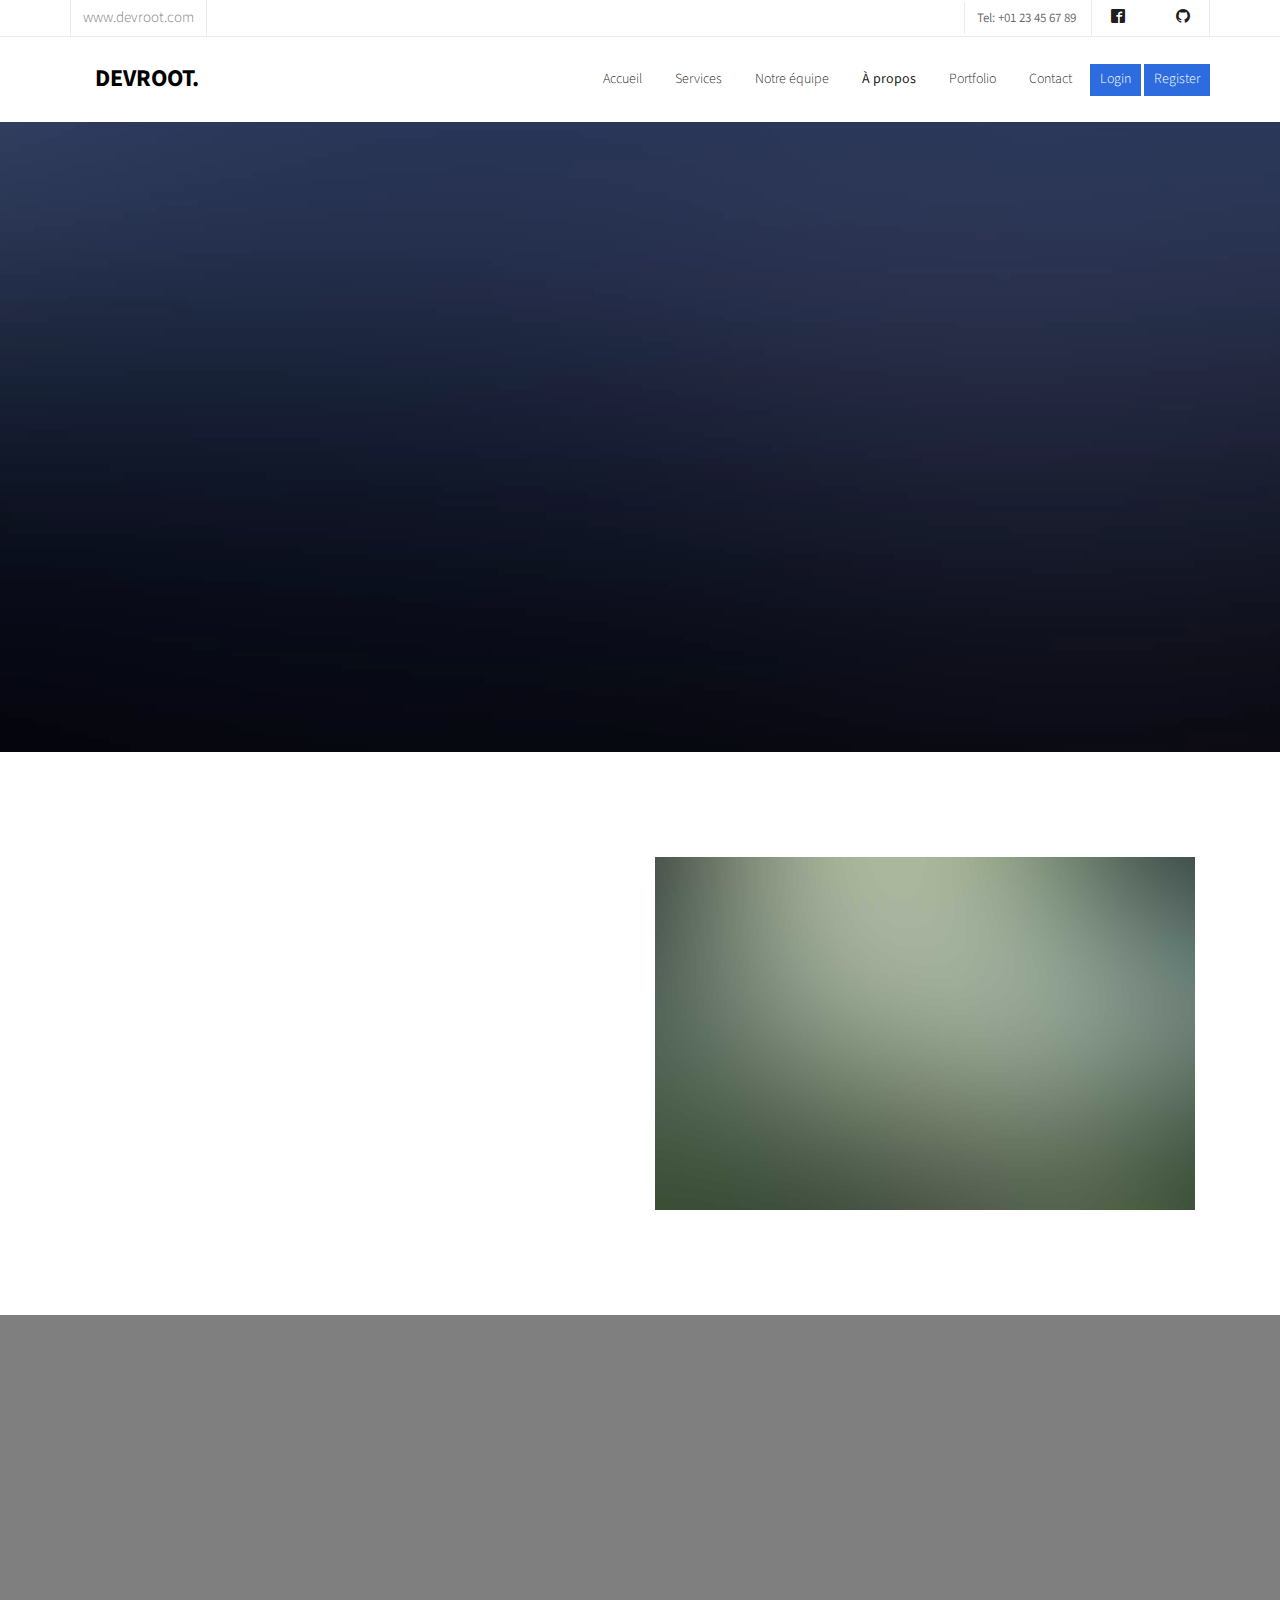
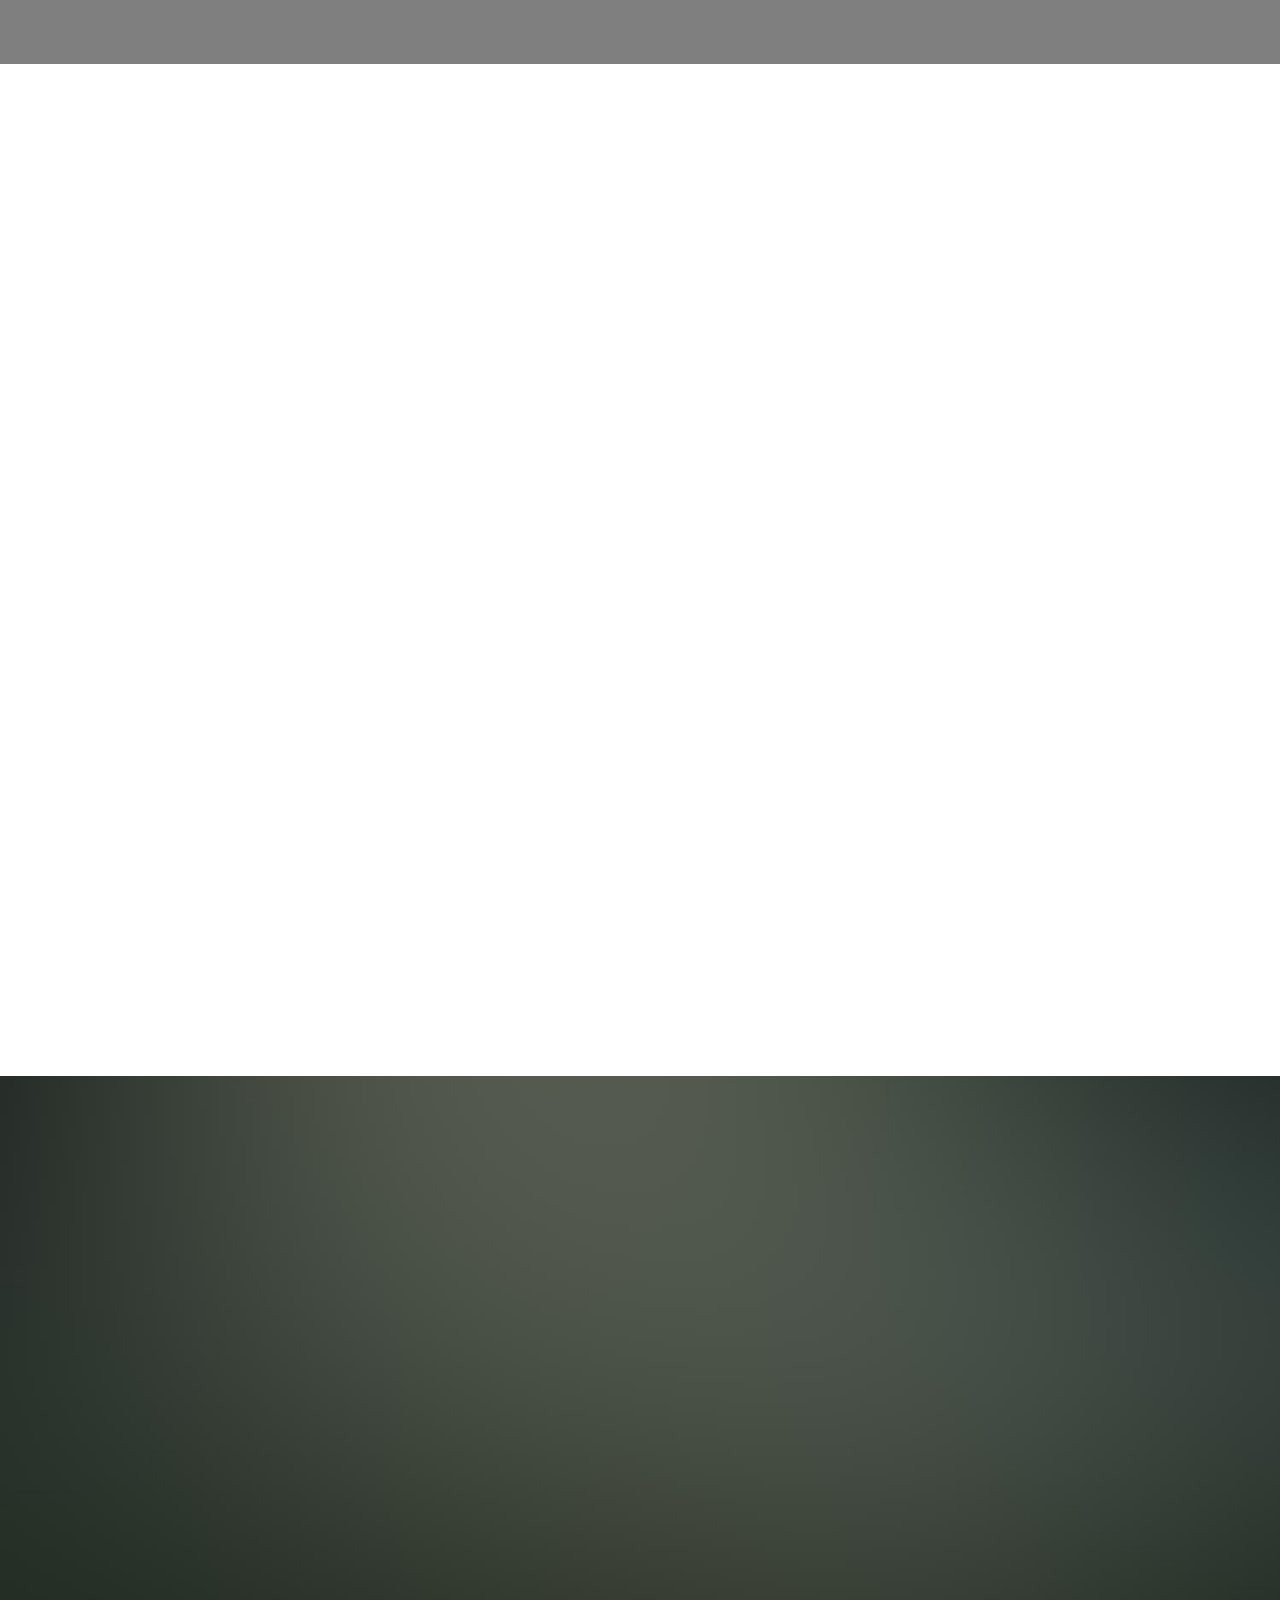
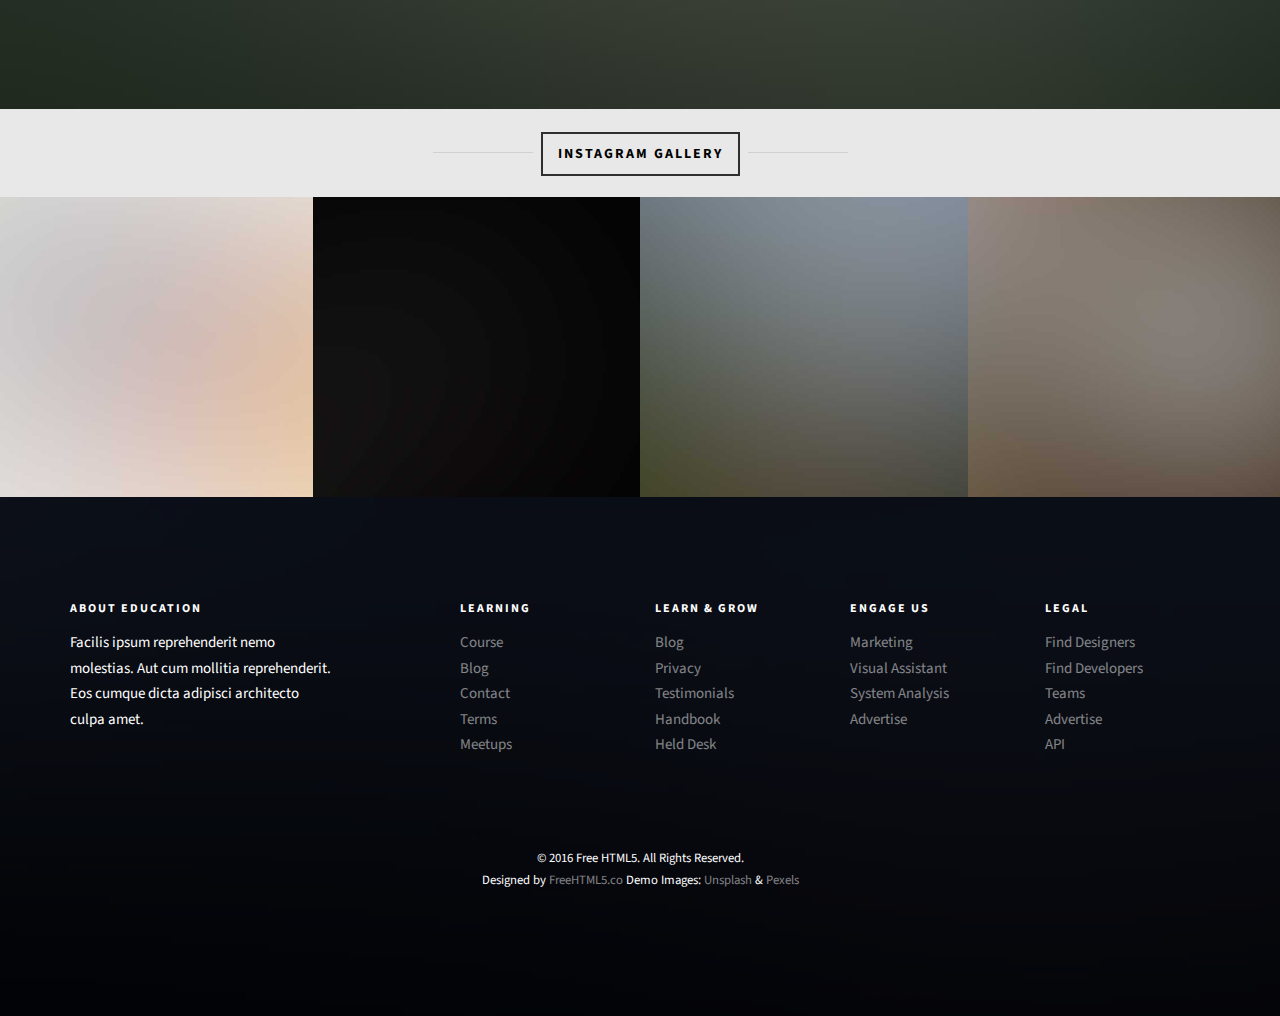
==== commit f26c0e84: "Login affectation" ====
--- a/about.html
+++ b/about.html
@@ -90,12 +90,11 @@
 									<li><a href="#">Sites Internet</a></li>
 									<li><a href="#">Applications Mobiles</a></li>
 									<li><a href="#">Services d'Audits</a></li>
-									<li><a href="#">Préstations de Big Data</a></li>
 								</ul>
 							</li>
 							<li><a href="contact.html">Contact</a></li>
-							<li class="btn-cta"><a href="#"><span>Login</span></a></li>
-							<li class="btn-cta"><a href="#"><span>Create a Course</span></a></li>
+							<li class="btn-cta"><a href="login.html"><span>Login</span></a></li>
+							<li class="btn-cta"><a href="#"><span>Register</span></a></li>
 						</ul>
 					</div>
 				</div>
--- a/css/icomoon.css
+++ b/css/icomoon.css
@@ -1,18 +1,18 @@
 @font-face {
   font-family: 'icomoon';
-  src:  url('/_/fonts/icomoon.eot?6py85u');
-  src:  url('/_/fonts/icomoon.eot?6py85u#iefix') format('embedded-opentype'),
-    url('/_/fonts/icomoon.ttf?6py85u') format('truetype'),
-    url('/_/fonts/icomoon.woff?6py85u') format('woff'),
-    url('/_/fonts/icomoon.svg?6py85u#icomoon') format('svg');
+  src:  url('/fonts/icomoon.eot?kypnnt');
+  src:  url('/fonts/icomoon.eot?kypnnt#iefix') format('embedded-opentype'),
+    url('/fonts/icomoon.ttf?kypnnt') format('truetype'),
+    url('/fonts/icomoon.woff?kypnnt') format('woff'),
+    url('/fonts/icomoon.svg?kypnnt#icomoon') format('svg');
   font-weight: normal;
   font-style: normal;
+  font-display: block;
 }
 
 [class^="icon-"], [class*=" icon-"] {
   /* use !important to prevent issues with browser extensions that change fonts */
   font-family: 'icomoon' !important;
-  speak: none;
   font-style: normal;
   font-weight: normal;
   font-variant: normal;
@@ -24,1768 +24,2814 @@
   -moz-osx-font-smoothing: grayscale;
 }
 
-.icon-times:before {
+.icon-activity:before {
+  content: "\e901";
+}
+.icon-airplay:before {
+  content: "\e902";
+}
+.icon-alert-circle:before {
+  content: "\e903";
+}
+.icon-alert-octagon:before {
+  content: "\e904";
+}
+.icon-alert-triangle:before {
+  content: "\e905";
+}
+.icon-align-center:before {
+  content: "\e906";
+}
+.icon-align-justify:before {
+  content: "\e907";
+}
+.icon-align-left:before {
+  content: "\e908";
+}
+.icon-align-right:before {
+  content: "\e909";
+}
+.icon-anchor:before {
+  content: "\e90a";
+}
+.icon-aperture:before {
+  content: "\e90b";
+}
+.icon-archive:before {
+  content: "\e90c";
+}
+.icon-arrow-down-circle:before {
+  content: "\e90d";
+}
+.icon-arrow-down-left1:before {
+  content: "\e90e";
+}
+.icon-arrow-down-right1:before {
+  content: "\e90f";
+}
+.icon-arrow-down1:before {
+  content: "\e910";
+}
+.icon-arrow-left-circle:before {
+  content: "\e911";
+}
+.icon-arrow-left1:before {
+  content: "\e912";
+}
+.icon-arrow-right-circle:before {
+  content: "\e913";
+}
+.icon-arrow-right1:before {
+  content: "\e914";
+}
+.icon-arrow-up-circle:before {
+  content: "\e915";
+}
+.icon-arrow-up-left1:before {
+  content: "\e916";
+}
+.icon-arrow-up-right1:before {
+  content: "\e917";
+}
+.icon-arrow-up1:before {
+  content: "\e918";
+}
+.icon-at-sign:before {
+  content: "\e919";
+}
+.icon-award:before {
+  content: "\e91a";
+}
+.icon-bar-chart-2:before {
+  content: "\e91b";
+}
+.icon-bar-chart:before {
+  content: "\e91c";
+}
+.icon-battery-charging:before {
+  content: "\e91d";
+}
+.icon-battery:before {
+  content: "\e91e";
+}
+.icon-bell-off:before {
+  content: "\e91f";
+}
+.icon-bell1:before {
+  content: "\e920";
+}
+.icon-bluetooth:before {
+  content: "\e921";
+}
+.icon-bold1:before {
+  content: "\e922";
+}
+.icon-book-open:before {
+  content: "\e923";
+}
+.icon-book1:before {
+  content: "\e924";
+}
+.icon-bookmark1:before {
+  content: "\e925";
+}
+.icon-box:before {
+  content: "\e926";
+}
+.icon-briefcase1:before {
+  content: "\e927";
+}
+.icon-calendar1:before {
+  content: "\e928";
+}
+.icon-camera-off:before {
+  content: "\e929";
+}
+.icon-camera1:before {
+  content: "\e92a";
+}
+.icon-cast:before {
+  content: "\e92b";
+}
+.icon-check-circle:before {
+  content: "\e92c";
+}
+.icon-check-square:before {
+  content: "\e92d";
+}
+.icon-check:before {
+  content: "\e92e";
+}
+.icon-chevron-down:before {
+  content: "\e92f";
+}
+.icon-chevron-left:before {
   content: "\e930";
 }
-.icon-tick:before {
+.icon-chevron-right:before {
   content: "\e931";
 }
+.icon-chevron-up:before {
+  content: "\e932";
+}
+.icon-chevrons-down:before {
+  content: "\e933";
+}
+.icon-chevrons-left:before {
+  content: "\e934";
+}
+.icon-chevrons-right:before {
+  content: "\e935";
+}
+.icon-chevrons-up:before {
+  content: "\e936";
+}
+.icon-chrome1:before {
+  content: "\e937";
+}
+.icon-circle:before {
+  content: "\e938";
+}
+.icon-clipboard1:before {
+  content: "\e939";
+}
+.icon-clock1:before {
+  content: "\e93a";
+}
+.icon-cloud-drizzle:before {
+  content: "\e93b";
+}
+.icon-cloud-lightning:before {
+  content: "\e93c";
+}
+.icon-cloud-off:before {
+  content: "\e93d";
+}
+.icon-cloud-rain:before {
+  content: "\e93e";
+}
+.icon-cloud-snow:before {
+  content: "\e93f";
+}
+.icon-cloud1:before {
+  content: "\e940";
+}
+.icon-code:before {
+  content: "\e941";
+}
+.icon-codepen1:before {
+  content: "\e942";
+}
+.icon-codesandbox:before {
+  content: "\e943";
+}
+.icon-coffee:before {
+  content: "\e944";
+}
+.icon-columns:before {
+  content: "\e945";
+}
+.icon-command1:before {
+  content: "\e946";
+}
+.icon-compass1:before {
+  content: "\e947";
+}
+.icon-copy1:before {
+  content: "\e948";
+}
+.icon-corner-down-left:before {
+  content: "\e949";
+}
+.icon-corner-down-right:before {
+  content: "\e94a";
+}
+.icon-corner-left-down:before {
+  content: "\e94b";
+}
+.icon-corner-left-up:before {
+  content: "\e94c";
+}
+.icon-corner-right-down:before {
+  content: "\e94d";
+}
+.icon-corner-right-up:before {
+  content: "\e94e";
+}
+.icon-corner-up-left:before {
+  content: "\e94f";
+}
+.icon-corner-up-right:before {
+  content: "\e950";
+}
+.icon-cpu:before {
+  content: "\e951";
+}
+.icon-credit-card1:before {
+  content: "\e952";
+}
+.icon-crop1:before {
+  content: "\e953";
+}
+.icon-crosshair:before {
+  content: "\e954";
+}
+.icon-database1:before {
+  content: "\e955";
+}
+.icon-delete:before {
+  content: "\e956";
+}
+.icon-disc:before {
+  content: "\e957";
+}
+.icon-dollar-sign:before {
+  content: "\e958";
+}
+.icon-download-cloud:before {
+  content: "\e959";
+}
+.icon-download1:before {
+  content: "\e95a";
+}
+.icon-droplet1:before {
+  content: "\e95b";
+}
+.icon-edit-2:before {
+  content: "\e95c";
+}
+.icon-edit-3:before {
+  content: "\e95d";
+}
+.icon-edit:before {
+  content: "\e95e";
+}
+.icon-external-link:before {
+  content: "\e95f";
+}
+.icon-eye-off:before {
+  content: "\e960";
+}
+.icon-eye1:before {
+  content: "\e961";
+}
+.icon-facebook1:before {
+  content: "\e962";
+}
+.icon-fast-forward:before {
+  content: "\e963";
+}
+.icon-feather:before {
+  content: "\e964";
+}
+.icon-figma:before {
+  content: "\e965";
+}
+.icon-file-minus:before {
+  content: "\e966";
+}
+.icon-file-plus:before {
+  content: "\e967";
+}
+.icon-file-text1:before {
+  content: "\e968";
+}
+.icon-file:before {
+  content: "\e969";
+}
+.icon-film1:before {
+  content: "\e96a";
+}
+.icon-filter1:before {
+  content: "\e96b";
+}
+.icon-flag1:before {
+  content: "\e96c";
+}
+.icon-folder-minus1:before {
+  content: "\e96d";
+}
+.icon-folder-plus1:before {
+  content: "\e96e";
+}
+.icon-folder1:before {
+  content: "\e96f";
+}
+.icon-framer:before {
+  content: "\e970";
+}
+.icon-frown:before {
+  content: "\e971";
+}
+.icon-gift1:before {
+  content: "\e972";
+}
+.icon-git-branch:before {
+  content: "\e973";
+}
+.icon-git-commit:before {
+  content: "\e974";
+}
+.icon-git-merge:before {
+  content: "\e975";
+}
+.icon-git-pull-request:before {
+  content: "\e976";
+}
+.icon-github1:before {
+  content: "\e977";
+}
+.icon-gitlab:before {
+  content: "\e978";
+}
+.icon-globe:before {
+  content: "\e979";
+}
+.icon-grid:before {
+  content: "\e97a";
+}
+.icon-hard-drive:before {
+  content: "\e97b";
+}
+.icon-hash:before {
+  content: "\e97c";
+}
+.icon-headphones1:before {
+  content: "\e97d";
+}
+.icon-heart1:before {
+  content: "\e97e";
+}
+.icon-help-circle:before {
+  content: "\e97f";
+}
+.icon-hexagon:before {
+  content: "\e980";
+}
+.icon-home1:before {
+  content: "\e981";
+}
+.icon-image1:before {
+  content: "\e982";
+}
+.icon-inbox:before {
+  content: "\e983";
+}
+.icon-info1:before {
+  content: "\e984";
+}
+.icon-instagram1:before {
+  content: "\e985";
+}
+.icon-italic1:before {
+  content: "\e986";
+}
+.icon-key1:before {
+  content: "\e987";
+}
+.icon-layers:before {
+  content: "\e988";
+}
+.icon-layout:before {
+  content: "\e989";
+}
+.icon-life-buoy:before {
+  content: "\e98a";
+}
+.icon-link-2:before {
+  content: "\e98b";
+}
+.icon-link1:before {
+  content: "\e98c";
+}
+.icon-linkedin1:before {
+  content: "\e98d";
+}
+.icon-list1:before {
+  content: "\e98e";
+}
+.icon-loader:before {
+  content: "\e98f";
+}
+.icon-lock1:before {
+  content: "\e990";
+}
+.icon-log-in:before {
+  content: "\e991";
+}
+.icon-log-out:before {
+  content: "\e992";
+}
+.icon-mail1:before {
+  content: "\e993";
+}
+.icon-map-pin:before {
+  content: "\e994";
+}
+.icon-map1:before {
+  content: "\e995";
+}
+.icon-maximize-2:before {
+  content: "\e996";
+}
+.icon-maximize:before {
+  content: "\e997";
+}
+.icon-meh:before {
+  content: "\e998";
+}
+.icon-menu1:before {
+  content: "\e999";
+}
+.icon-message-circle:before {
+  content: "\e99a";
+}
+.icon-message-square:before {
+  content: "\e99b";
+}
+.icon-mic-off:before {
+  content: "\e99c";
+}
+.icon-mic1:before {
+  content: "\e99d";
+}
+.icon-minimize-2:before {
+  content: "\e99e";
+}
+.icon-minimize:before {
+  content: "\e99f";
+}
+.icon-minus-circle:before {
+  content: "\e9a0";
+}
+.icon-minus-square:before {
+  content: "\e9a1";
+}
+.icon-minus1:before {
+  content: "\e9a2";
+}
+.icon-monitor:before {
+  content: "\e9a3";
+}
+.icon-moon:before {
+  content: "\e9a4";
+}
+.icon-more-horizontal:before {
+  content: "\e9a5";
+}
+.icon-more-vertical:before {
+  content: "\e9a6";
+}
+.icon-mouse-pointer:before {
+  content: "\e9a7";
+}
+.icon-move:before {
+  content: "\e9a8";
+}
+.icon-music1:before {
+  content: "\e9a9";
+}
+.icon-navigation-2:before {
+  content: "\e9aa";
+}
+.icon-navigation:before {
+  content: "\e9ab";
+}
+.icon-octagon:before {
+  content: "\e9ac";
+}
+.icon-package:before {
+  content: "\e9ad";
+}
+.icon-paperclip:before {
+  content: "\e9ae";
+}
+.icon-pause-circle:before {
+  content: "\e9af";
+}
+.icon-pause1:before {
+  content: "\e9b0";
+}
+.icon-pen-tool:before {
+  content: "\e9b1";
+}
+.icon-percent:before {
+  content: "\e9b2";
+}
+.icon-phone-call:before {
+  content: "\e9b3";
+}
+.icon-phone-forwarded:before {
+  content: "\e9b4";
+}
+.icon-phone-incoming:before {
+  content: "\e9b5";
+}
+.icon-phone-missed:before {
+  content: "\e9b6";
+}
+.icon-phone-off:before {
+  content: "\e9b7";
+}
+.icon-phone-outgoing:before {
+  content: "\e9b8";
+}
+.icon-phone1:before {
+  content: "\e9b9";
+}
+.icon-pie-chart1:before {
+  content: "\e9ba";
+}
+.icon-play-circle:before {
+  content: "\e9bb";
+}
+.icon-play1:before {
+  content: "\e9bc";
+}
+.icon-plus-circle:before {
+  content: "\e9bd";
+}
+.icon-plus-square:before {
+  content: "\e9be";
+}
+.icon-plus1:before {
+  content: "\e9bf";
+}
+.icon-pocket:before {
+  content: "\e9c0";
+}
+.icon-power1:before {
+  content: "\e9c1";
+}
+.icon-printer1:before {
+  content: "\e9c2";
+}
+.icon-radio:before {
+  content: "\e9c3";
+}
+.icon-refresh-ccw:before {
+  content: "\e9c4";
+}
+.icon-refresh-cw:before {
+  content: "\e9c5";
+}
+.icon-repeat:before {
+  content: "\e9c6";
+}
+.icon-rewind:before {
+  content: "\e9c7";
+}
+.icon-rotate-ccw:before {
+  content: "\e9c8";
+}
+.icon-rotate-cw:before {
+  content: "\e9c9";
+}
+.icon-rss1:before {
+  content: "\e9ca";
+}
+.icon-save:before {
+  content: "\e9cb";
+}
+.icon-scissors1:before {
+  content: "\e9cc";
+}
+.icon-search1:before {
+  content: "\e9cd";
+}
+.icon-send:before {
+  content: "\e9ce";
+}
+.icon-server:before {
+  content: "\e9cf";
+}
+.icon-settings:before {
+  content: "\e9d0";
+}
+.icon-share-2:before {
+  content: "\e9d1";
+}
+.icon-share1:before {
+  content: "\e9d2";
+}
+.icon-shield-off:before {
+  content: "\e9d3";
+}
+.icon-shield1:before {
+  content: "\e9d4";
+}
+.icon-shopping-bag:before {
+  content: "\e9d5";
+}
+.icon-shopping-cart:before {
+  content: "\e9d6";
+}
+.icon-shuffle1:before {
+  content: "\e9d7";
+}
+.icon-sidebar:before {
+  content: "\e9d8";
+}
+.icon-skip-back:before {
+  content: "\e9d9";
+}
+.icon-skip-forward:before {
+  content: "\e9da";
+}
+.icon-slack:before {
+  content: "\e9db";
+}
+.icon-slash:before {
+  content: "\e9dc";
+}
+.icon-sliders:before {
+  content: "\e9dd";
+}
+.icon-smartphone:before {
+  content: "\e9de";
+}
+.icon-smile1:before {
+  content: "\e9df";
+}
+.icon-speaker:before {
+  content: "\e9e0";
+}
+.icon-square:before {
+  content: "\e9e1";
+}
+.icon-star:before {
+  content: "\e9e2";
+}
+.icon-stop-circle:before {
+  content: "\e9e3";
+}
+.icon-sun1:before {
+  content: "\e9e4";
+}
+.icon-sunrise:before {
+  content: "\e9e5";
+}
+.icon-sunset:before {
+  content: "\e9e6";
+}
+.icon-tablet1:before {
+  content: "\e9e7";
+}
+.icon-tag:before {
+  content: "\e9e8";
+}
+.icon-target1:before {
+  content: "\e9e9";
+}
+.icon-terminal1:before {
+  content: "\e9ea";
+}
+.icon-thermometer:before {
+  content: "\e9eb";
+}
+.icon-thumbs-down:before {
+  content: "\e9ec";
+}
+.icon-thumbs-up:before {
+  content: "\e9ed";
+}
+.icon-toggle-left:before {
+  content: "\e9ee";
+}
+.icon-toggle-right:before {
+  content: "\e9ef";
+}
+.icon-trash-2:before {
+  content: "\e9f0";
+}
+.icon-trash:before {
+  content: "\e9f1";
+}
+.icon-trello1:before {
+  content: "\e9f2";
+}
+.icon-trending-down:before {
+  content: "\e9f3";
+}
+.icon-trending-up:before {
+  content: "\e900";
+}
+.icon-triangle:before {
+  content: "\e9f4";
+}
+.icon-truck1:before {
+  content: "\e9f5";
+}
+.icon-tv1:before {
+  content: "\e9f6";
+}
+.icon-twitter1:before {
+  content: "\e9f7";
+}
+.icon-type:before {
+  content: "\e9f8";
+}
+.icon-umbrella:before {
+  content: "\e9f9";
+}
+.icon-underline1:before {
+  content: "\e9fa";
+}
+.icon-unlock:before {
+  content: "\e9fb";
+}
+.icon-upload-cloud:before {
+  content: "\e9fc";
+}
+.icon-upload1:before {
+  content: "\e9fd";
+}
+.icon-user-check1:before {
+  content: "\e9fe";
+}
+.icon-user-minus1:before {
+  content: "\e9ff";
+}
+.icon-user-plus1:before {
+  content: "\ea00";
+}
+.icon-user-x:before {
+  content: "\ea01";
+}
+.icon-user1:before {
+  content: "\ea02";
+}
+.icon-users1:before {
+  content: "\ea03";
+}
+.icon-video-off:before {
+  content: "\ea04";
+}
+.icon-video:before {
+  content: "\ea05";
+}
+.icon-voicemail:before {
+  content: "\ea06";
+}
+.icon-volume-1:before {
+  content: "\ea07";
+}
+.icon-volume-2:before {
+  content: "\ea08";
+}
+.icon-volume-x:before {
+  content: "\ea09";
+}
+.icon-volume:before {
+  content: "\ea0a";
+}
+.icon-watch:before {
+  content: "\ea0b";
+}
+.icon-wifi-off:before {
+  content: "\ea0c";
+}
+.icon-wifi:before {
+  content: "\ea0d";
+}
+.icon-wind:before {
+  content: "\ea0e";
+}
+.icon-x-circle:before {
+  content: "\ea0f";
+}
+.icon-x-octagon:before {
+  content: "\ea10";
+}
+.icon-x-square:before {
+  content: "\ea11";
+}
+.icon-x:before {
+  content: "\ea12";
+}
+.icon-youtube1:before {
+  content: "\ea13";
+}
+.icon-zap-off:before {
+  content: "\ea14";
+}
+.icon-zap:before {
+  content: "\ea15";
+}
+.icon-zoom-in1:before {
+  content: "\ea16";
+}
+.icon-zoom-out1:before {
+  content: "\ea17";
+}
+.icon-accommodate:before {
+  content: "\ea18";
+}
+.icon-add:before {
+  content: "\ea19";
+}
+.icon-adjust:before {
+  content: "\ea1a";
+}
+.icon-alarm1:before {
+  content: "\ea1b";
+}
+.icon-alert:before {
+  content: "\ea1c";
+}
+.icon-anchor1:before {
+  content: "\ea1d";
+}
+.icon-arrest:before {
+  content: "\ea1e";
+}
+.icon-ascend:before {
+  content: "\ea1f";
+}
+.icon-ask:before {
+  content: "\ea20";
+}
+.icon-attract:before {
+  content: "\ea21";
+}
+.icon-bake:before {
+  content: "\ea22";
+}
+.icon-barbecue:before {
+  content: "\ea23";
+}
+.icon-believe:before {
+  content: "\ea24";
+}
+.icon-bite:before {
+  content: "\ea25";
+}
+.icon-blaze:before {
+  content: "\ea26";
+}
+.icon-bloom:before {
+  content: "\ea27";
+}
+.icon-blow:before {
+  content: "\ea28";
+}
+.icon-bookmark2:before {
+  content: "\ea29";
+}
+.icon-broadcast:before {
+  content: "\ea2a";
+}
+.icon-build:before {
+  content: "\ea2b";
+}
+.icon-caffeinate:before {
+  content: "\ea2c";
+}
+.icon-calculate:before {
+  content: "\ea2d";
+}
+.icon-call:before {
+  content: "\ea2e";
+}
+.icon-camp:before {
+  content: "\ea2f";
+}
+.icon-capture:before {
+  content: "\ea30";
+}
+.icon-celebrate:before {
+  content: "\ea31";
+}
+.icon-charge:before {
+  content: "\ea32";
+}
+.icon-chop:before {
+  content: "\ea33";
+}
+.icon-clamber:before {
+  content: "\ea34";
+}
+.icon-climb:before {
+  content: "\ea35";
+}
+.icon-close:before {
+  content: "\ea36";
+}
+.icon-code1:before {
+  content: "\ea37";
+}
+.icon-collect:before {
+  content: "\ea38";
+}
+.icon-condemn:before {
+  content: "\ea39";
+}
+.icon-connect:before {
+  content: "\ea3a";
+}
+.icon-cook:before {
+  content: "\ea3b";
+}
+.icon-copy2:before {
+  content: "\ea3c";
+}
+.icon-create:before {
+  content: "\ea3d";
+}
+.icon-crop2:before {
+  content: "\ea3e";
+}
+.icon-cry:before {
+  content: "\ea3f";
+}
+.icon-cut:before {
+  content: "\ea40";
+}
+.icon-dazzle:before {
+  content: "\ea41";
+}
+.icon-decorate:before {
+  content: "\ea42";
+}
+.icon-defend:before {
+  content: "\ea43";
+}
+.icon-develop:before {
+  content: "\ea44";
+}
+.icon-die:before {
+  content: "\ea45";
+}
+.icon-dig:before {
+  content: "\ea46";
+}
+.icon-divide:before {
+  content: "\ea47";
+}
+.icon-download4:before {
+  content: "\ea48";
+}
+.icon-dream:before {
+  content: "\ea49";
+}
+.icon-drill:before {
+  content: "\ea4a";
+}
+.icon-drink:before {
+  content: "\ea4b";
+}
+.icon-drive1:before {
+  content: "\ea4c";
+}
+.icon-drown:before {
+  content: "\ea4d";
+}
+.icon-eat:before {
+  content: "\ea4e";
+}
+.icon-enlarge1:before {
+  content: "\ea4f";
+}
+.icon-enter1:before {
+  content: "\ea50";
+}
+.icon-equal:before {
+  content: "\ea51";
+}
+.icon-explode:before {
+  content: "\ea52";
+}
+.icon-explore:before {
+  content: "\ea53";
+}
+.icon-fight:before {
+  content: "\ea54";
+}
+.icon-film2:before {
+  content: "\ea55";
+}
+.icon-find:before {
+  content: "\ea56";
+}
+.icon-finish:before {
+  content: "\ea57";
+}
+.icon-fit:before {
+  content: "\ea58";
+}
+.icon-flag2:before {
+  content: "\ea59";
+}
+.icon-forbid:before {
+  content: "\ea5a";
+}
+.icon-forward1:before {
+  content: "\ea5b";
+}
+.icon-gamble:before {
+  content: "\ea5c";
+}
+.icon-game:before {
+  content: "\ea5d";
+}
+.icon-give:before {
+  content: "\ea5e";
+}
+.icon-go:before {
+  content: "\ea5f";
+}
+.icon-groom:before {
+  content: "\ea60";
+}
+.icon-grow:before {
+  content: "\ea61";
+}
+.icon-hack:before {
+  content: "\ea62";
+}
+.icon-hammer1:before {
+  content: "\ea63";
+}
+.icon-hang:before {
+  content: "\ea64";
+}
+.icon-harvest:before {
+  content: "\ea65";
+}
+.icon-home4:before {
+  content: "\ea66";
+}
+.icon-hurt:before {
+  content: "\ea67";
+}
+.icon-impregnate:before {
+  content: "\ea68";
+}
+.icon-join:before {
+  content: "\ea69";
+}
+.icon-keep:before {
+  content: "\ea6a";
+}
+.icon-kill:before {
+  content: "\ea6b";
+}
+.icon-kiss:before {
+  content: "\ea6c";
+}
+.icon-label:before {
+  content: "\ea6d";
+}
+.icon-launch:before {
+  content: "\ea6e";
+}
+.icon-lift:before {
+  content: "\ea6f";
+}
+.icon-link2:before {
+  content: "\ea70";
+}
+.icon-listen:before {
+  content: "\ea71";
+}
+.icon-load:before {
+  content: "\ea72";
+}
+.icon-locate:before {
+  content: "\ea73";
+}
+.icon-lock2:before {
+  content: "\ea74";
+}
+.icon-love:before {
+  content: "\ea75";
+}
+.icon-marry:before {
+  content: "\ea76";
+}
+.icon-merge:before {
+  content: "\ea77";
+}
+.icon-narrow:before {
+  content: "\ea78";
+}
+.icon-navigate:before {
+  content: "\ea79";
+}
+.icon-open:before {
+  content: "\ea7a";
+}
+.icon-pause3:before {
+  content: "\ea7b";
+}
+.icon-pay:before {
+  content: "\ea7c";
+}
+.icon-perform:before {
+  content: "\ea7d";
+}
+.icon-photograph:before {
+  content: "\ea7e";
+}
+.icon-pin:before {
+  content: "\ea7f";
+}
+.icon-ping:before {
+  content: "\ea80";
+}
+.icon-plug:before {
+  content: "\ea81";
+}
+.icon-point:before {
+  content: "\ea82";
+}
+.icon-power2:before {
+  content: "\ea83";
+}
+.icon-prank:before {
+  content: "\ea84";
+}
+.icon-press:before {
+  content: "\ea85";
+}
+.icon-primp:before {
+  content: "\ea86";
+}
+.icon-print:before {
+  content: "\ea87";
+}
+.icon-produce:before {
+  content: "\ea88";
+}
+.icon-protect:before {
+  content: "\ea89";
+}
+.icon-push:before {
+  content: "\ea8a";
+}
+.icon-race:before {
+  content: "\ea8b";
+}
+.icon-rain:before {
+  content: "\ea8c";
+}
+.icon-record:before {
+  content: "\ea8d";
+}
+.icon-redo1:before {
+  content: "\ea8e";
+}
+.icon-reflect:before {
+  content: "\ea8f";
+}
+.icon-reply1:before {
+  content: "\ea90";
+}
+.icon-report:before {
+  content: "\ea91";
+}
+.icon-resize:before {
+  content: "\ea92";
+}
+.icon-rewind1:before {
+  content: "\ea93";
+}
+.icon-rule:before {
+  content: "\ea94";
+}
+.icon-save1:before {
+  content: "\ea95";
+}
+.icon-saw:before {
+  content: "\ea96";
+}
+.icon-scare:before {
+  content: "\ea97";
+}
+.icon-schedule:before {
+  content: "\ea98";
+}
+.icon-search2:before {
+  content: "\ea99";
+}
+.icon-send1:before {
+  content: "\ea9a";
+}
+.icon-shine:before {
+  content: "\ea9b";
+}
+.icon-sit:before {
+  content: "\ea9c";
+}
+.icon-sleep:before {
+  content: "\ea9d";
+}
+.icon-smell:before {
+  content: "\ea9e";
+}
+.icon-smoke:before {
+  content: "\ea9f";
+}
+.icon-solve:before {
+  content: "\eaa0";
+}
+.icon-sound:before {
+  content: "\eaa1";
+}
+.icon-spin:before {
+  content: "\eaa2";
+}
+.icon-spook:before {
+  content: "\eaa3";
+}
+.icon-stack1:before {
+  content: "\eaa4";
+}
+.icon-stamp:before {
+  content: "\eaa5";
+}
+.icon-steam1:before {
+  content: "\eaa6";
+}
+.icon-stop1:before {
+  content: "\eaa7";
+}
+.icon-store:before {
+  content: "\eaa8";
+}
+.icon-strike:before {
+  content: "\eaa9";
+}
+.icon-subtract:before {
+  content: "\eaaa";
+}
+.icon-swim:before {
+  content: "\eaab";
+}
+.icon-tag1:before {
+  content: "\eaac";
+}
+.icon-target2:before {
+  content: "\eaad";
+}
+.icon-time:before {
+  content: "\eaae";
+}
+.icon-tower:before {
+  content: "\eaaf";
+}
+.icon-travel:before {
+  content: "\eab0";
+}
+.icon-type1:before {
+  content: "\eab1";
+}
+.icon-undo1:before {
+  content: "\eab2";
+}
+.icon-unlock1:before {
+  content: "\eab3";
+}
+.icon-upload4:before {
+  content: "\eab4";
+}
+.icon-urbanize:before {
+  content: "\eab5";
+}
+.icon-use:before {
+  content: "\eab6";
+}
+.icon-wait:before {
+  content: "\eab7";
+}
+.icon-watch1:before {
+  content: "\eab8";
+}
+.icon-wear:before {
+  content: "\eab9";
+}
+.icon-weld:before {
+  content: "\eaba";
+}
+.icon-win:before {
+  content: "\eabb";
+}
+.icon-wonder:before {
+  content: "\eabc";
+}
+.icon-write:before {
+  content: "\eabd";
+}
+.icon-home:before {
+  content: "\eabe";
+}
+.icon-home2:before {
+  content: "\eabf";
+}
+.icon-home3:before {
+  content: "\eac0";
+}
+.icon-office:before {
+  content: "\eac1";
+}
+.icon-newspaper:before {
+  content: "\eac2";
+}
+.icon-pencil:before {
+  content: "\eac3";
+}
+.icon-pencil2:before {
+  content: "\eac4";
+}
+.icon-quill:before {
+  content: "\eac5";
+}
+.icon-pen:before {
+  content: "\eac6";
+}
+.icon-blog:before {
+  content: "\eac7";
+}
+.icon-eyedropper:before {
+  content: "\eac8";
+}
+.icon-droplet:before {
+  content: "\eac9";
+}
+.icon-paint-format:before {
+  content: "\eaca";
+}
+.icon-image:before {
+  content: "\eacb";
+}
+.icon-images:before {
+  content: "\eacc";
+}
+.icon-camera:before {
+  content: "\eacd";
+}
+.icon-headphones:before {
+  content: "\eace";
+}
+.icon-music:before {
+  content: "\eacf";
+}
+.icon-play:before {
+  content: "\ead0";
+}
+.icon-film:before {
+  content: "\ead1";
+}
+.icon-video-camera:before {
+  content: "\ead2";
+}
+.icon-dice:before {
+  content: "\ead3";
+}
+.icon-pacman:before {
+  content: "\ead4";
+}
+.icon-spades:before {
+  content: "\ead5";
+}
+.icon-clubs:before {
+  content: "\ead6";
+}
+.icon-diamonds:before {
+  content: "\ead7";
+}
+.icon-bullhorn:before {
+  content: "\ead8";
+}
+.icon-connection:before {
+  content: "\ead9";
+}
+.icon-podcast:before {
+  content: "\eada";
+}
+.icon-feed:before {
+  content: "\eadb";
+}
+.icon-mic:before {
+  content: "\eadc";
+}
+.icon-book:before {
+  content: "\eadd";
+}
+.icon-books:before {
+  content: "\eade";
+}
+.icon-library:before {
+  content: "\eadf";
+}
+.icon-file-text:before {
+  content: "\eae0";
+}
+.icon-profile:before {
+  content: "\eae1";
+}
+.icon-file-empty:before {
+  content: "\eae2";
+}
+.icon-files-empty:before {
+  content: "\eae3";
+}
+.icon-file-text2:before {
+  content: "\eae4";
+}
+.icon-file-picture:before {
+  content: "\eae5";
+}
+.icon-file-music:before {
+  content: "\eae6";
+}
+.icon-file-play:before {
+  content: "\eae7";
+}
+.icon-file-video:before {
+  content: "\eae8";
+}
+.icon-file-zip:before {
+  content: "\eae9";
+}
+.icon-copy:before {
+  content: "\eaea";
+}
+.icon-paste:before {
+  content: "\eaeb";
+}
+.icon-stack:before {
+  content: "\eaec";
+}
+.icon-folder:before {
+  content: "\eaed";
+}
+.icon-folder-open:before {
+  content: "\eaee";
+}
+.icon-folder-plus:before {
+  content: "\eaef";
+}
+.icon-folder-minus:before {
+  content: "\eaf0";
+}
+.icon-folder-download:before {
+  content: "\eaf1";
+}
+.icon-folder-upload:before {
+  content: "\eaf2";
+}
+.icon-price-tag:before {
+  content: "\eaf3";
+}
+.icon-price-tags:before {
+  content: "\eaf4";
+}
+.icon-barcode:before {
+  content: "\eaf5";
+}
+.icon-qrcode:before {
+  content: "\eaf6";
+}
+.icon-ticket:before {
+  content: "\eaf7";
+}
+.icon-cart:before {
+  content: "\eaf8";
+}
+.icon-coin-dollar:before {
+  content: "\eaf9";
+}
+.icon-coin-euro:before {
+  content: "\eafa";
+}
+.icon-coin-pound:before {
+  content: "\eafb";
+}
+.icon-coin-yen:before {
+  content: "\eafc";
+}
+.icon-credit-card:before {
+  content: "\eafd";
+}
+.icon-calculator:before {
+  content: "\eafe";
+}
+.icon-lifebuoy:before {
+  content: "\eaff";
+}
+.icon-phone:before {
+  content: "\eb00";
+}
+.icon-phone-hang-up:before {
+  content: "\eb01";
+}
+.icon-address-book:before {
+  content: "\eb02";
+}
+.icon-envelop:before {
+  content: "\eb03";
+}
+.icon-pushpin:before {
+  content: "\eb04";
+}
+.icon-location:before {
+  content: "\eb05";
+}
+.icon-location2:before {
+  content: "\eb06";
+}
+.icon-compass:before {
+  content: "\eb07";
+}
+.icon-compass2:before {
+  content: "\eb08";
+}
+.icon-map:before {
+  content: "\eb09";
+}
+.icon-map2:before {
+  content: "\eb0a";
+}
+.icon-history:before {
+  content: "\eb0b";
+}
+.icon-clock:before {
+  content: "\eb0c";
+}
+.icon-clock2:before {
+  content: "\eb0d";
+}
+.icon-alarm:before {
+  content: "\eb0e";
+}
+.icon-bell:before {
+  content: "\eb0f";
+}
+.icon-stopwatch:before {
+  content: "\eb10";
+}
+.icon-calendar:before {
+  content: "\eb11";
+}
+.icon-printer:before {
+  content: "\eb12";
+}
+.icon-keyboard:before {
+  content: "\eb13";
+}
+.icon-display:before {
+  content: "\eb14";
+}
+.icon-laptop:before {
+  content: "\eb15";
+}
+.icon-mobile:before {
+  content: "\eb16";
+}
+.icon-mobile2:before {
+  content: "\eb17";
+}
+.icon-tablet:before {
+  content: "\eb18";
+}
+.icon-tv:before {
+  content: "\eb19";
+}
+.icon-drawer:before {
+  content: "\eb1a";
+}
+.icon-drawer2:before {
+  content: "\eb1b";
+}
+.icon-box-add:before {
+  content: "\eb1c";
+}
+.icon-box-remove:before {
+  content: "\eb1d";
+}
+.icon-download:before {
+  content: "\eb1e";
+}
+.icon-upload:before {
+  content: "\eb1f";
+}
+.icon-floppy-disk:before {
+  content: "\eb20";
+}
+.icon-drive:before {
+  content: "\eb21";
+}
+.icon-database:before {
+  content: "\eb22";
+}
+.icon-undo:before {
+  content: "\eb23";
+}
+.icon-redo:before {
+  content: "\eb24";
+}
+.icon-undo2:before {
+  content: "\eb25";
+}
+.icon-redo2:before {
+  content: "\eb26";
+}
+.icon-forward:before {
+  content: "\eb27";
+}
+.icon-reply:before {
+  content: "\eb28";
+}
+.icon-bubble:before {
+  content: "\eb29";
+}
+.icon-bubbles:before {
+  content: "\eb2a";
+}
+.icon-bubbles2:before {
+  content: "\eb2b";
+}
+.icon-bubble2:before {
+  content: "\eb2c";
+}
+.icon-bubbles3:before {
+  content: "\eb2d";
+}
+.icon-bubbles4:before {
+  content: "\eb2e";
+}
+.icon-user:before {
+  content: "\eb2f";
+}
+.icon-users:before {
+  content: "\eb30";
+}
+.icon-user-plus:before {
+  content: "\eb31";
+}
+.icon-user-minus:before {
+  content: "\eb32";
+}
+.icon-user-check:before {
+  content: "\eb33";
+}
+.icon-user-tie:before {
+  content: "\eb34";
+}
+.icon-quotes-left:before {
+  content: "\eb35";
+}
+.icon-quotes-right:before {
+  content: "\eb36";
+}
+.icon-hour-glass:before {
+  content: "\eb37";
+}
+.icon-spinner:before {
+  content: "\eb38";
+}
+.icon-spinner2:before {
+  content: "\eb39";
+}
+.icon-spinner3:before {
+  content: "\eb3a";
+}
+.icon-spinner4:before {
+  content: "\eb3b";
+}
+.icon-spinner5:before {
+  content: "\eb3c";
+}
+.icon-spinner6:before {
+  content: "\eb3d";
+}
+.icon-spinner7:before {
+  content: "\eb3e";
+}
+.icon-spinner8:before {
+  content: "\eb3f";
+}
+.icon-spinner9:before {
+  content: "\eb40";
+}
+.icon-spinner10:before {
+  content: "\eb41";
+}
+.icon-spinner11:before {
+  content: "\eb42";
+}
+.icon-binoculars:before {
+  content: "\eb43";
+}
+.icon-search:before {
+  content: "\eb44";
+}
+.icon-zoom-in:before {
+  content: "\eb45";
+}
+.icon-zoom-out:before {
+  content: "\eb46";
+}
+.icon-enlarge:before {
+  content: "\eb47";
+}
+.icon-shrink:before {
+  content: "\eb48";
+}
+.icon-enlarge2:before {
+  content: "\eb49";
+}
+.icon-shrink2:before {
+  content: "\eb4a";
+}
+.icon-key:before {
+  content: "\eb4b";
+}
+.icon-key2:before {
+  content: "\eb4c";
+}
+.icon-lock:before {
+  content: "\eb4d";
+}
+.icon-unlocked:before {
+  content: "\eb4e";
+}
+.icon-wrench:before {
+  content: "\eb4f";
+}
+.icon-equalizer:before {
+  content: "\eb50";
+}
+.icon-equalizer2:before {
+  content: "\eb51";
+}
+.icon-cog:before {
+  content: "\eb52";
+}
+.icon-cogs:before {
+  content: "\eb53";
+}
+.icon-hammer:before {
+  content: "\eb54";
+}
+.icon-magic-wand:before {
+  content: "\eb55";
+}
+.icon-aid-kit:before {
+  content: "\eb56";
+}
+.icon-bug:before {
+  content: "\eb57";
+}
+.icon-pie-chart:before {
+  content: "\eb58";
+}
+.icon-stats-dots:before {
+  content: "\eb59";
+}
+.icon-stats-bars:before {
+  content: "\eb5a";
+}
+.icon-stats-bars2:before {
+  content: "\eb5b";
+}
+.icon-trophy:before {
+  content: "\eb5c";
+}
+.icon-gift:before {
+  content: "\eb5d";
+}
+.icon-glass:before {
+  content: "\eb5e";
+}
+.icon-glass2:before {
+  content: "\eb5f";
+}
+.icon-mug:before {
+  content: "\eb60";
+}
+.icon-spoon-knife:before {
+  content: "\eb61";
+}
+.icon-leaf:before {
+  content: "\eb62";
+}
+.icon-rocket:before {
+  content: "\eb63";
+}
+.icon-meter:before {
+  content: "\eb64";
+}
+.icon-meter2:before {
+  content: "\eb65";
+}
+.icon-hammer2:before {
+  content: "\eb66";
+}
+.icon-fire:before {
+  content: "\eb67";
+}
+.icon-lab:before {
+  content: "\eb68";
+}
+.icon-magnet:before {
+  content: "\eb69";
+}
+.icon-bin:before {
+  content: "\eb6a";
+}
+.icon-bin2:before {
+  content: "\eb6b";
+}
+.icon-briefcase:before {
+  content: "\eb6c";
+}
+.icon-airplane:before {
+  content: "\eb6d";
+}
+.icon-truck:before {
+  content: "\eb6e";
+}
+.icon-road:before {
+  content: "\eb6f";
+}
+.icon-accessibility:before {
+  content: "\eb70";
+}
+.icon-target:before {
+  content: "\eb71";
+}
+.icon-shield:before {
+  content: "\eb72";
+}
+.icon-power:before {
+  content: "\eb73";
+}
+.icon-switch:before {
+  content: "\eb74";
+}
+.icon-power-cord:before {
+  content: "\eb75";
+}
+.icon-clipboard:before {
+  content: "\eb76";
+}
+.icon-list-numbered:before {
+  content: "\eb77";
+}
+.icon-list:before {
+  content: "\eb78";
+}
+.icon-list2:before {
+  content: "\eb79";
+}
+.icon-tree:before {
+  content: "\eb7a";
+}
+.icon-menu:before {
+  content: "\eb7b";
+}
+.icon-menu2:before {
+  content: "\eb7c";
+}
+.icon-menu3:before {
+  content: "\eb7d";
+}
+.icon-menu4:before {
+  content: "\eb7e";
+}
+.icon-cloud:before {
+  content: "\eb7f";
+}
+.icon-cloud-download:before {
+  content: "\eb80";
+}
+.icon-cloud-upload:before {
+  content: "\eb81";
+}
+.icon-cloud-check:before {
+  content: "\eb82";
+}
+.icon-download2:before {
+  content: "\eb83";
+}
+.icon-upload2:before {
+  content: "\eb84";
+}
+.icon-download3:before {
+  content: "\eb85";
+}
+.icon-upload3:before {
+  content: "\eb86";
+}
+.icon-sphere:before {
+  content: "\eb87";
+}
+.icon-earth:before {
+  content: "\eb88";
+}
+.icon-link:before {
+  content: "\eb89";
+}
+.icon-flag:before {
+  content: "\eb8a";
+}
+.icon-attachment:before {
+  content: "\eb8b";
+}
+.icon-eye:before {
+  content: "\eb8c";
+}
+.icon-eye-plus:before {
+  content: "\eb8d";
+}
+.icon-eye-minus:before {
+  content: "\eb8e";
+}
+.icon-eye-blocked:before {
+  content: "\eb8f";
+}
+.icon-bookmark:before {
+  content: "\eb90";
+}
+.icon-bookmarks:before {
+  content: "\eb91";
+}
+.icon-sun:before {
+  content: "\eb92";
+}
+.icon-contrast:before {
+  content: "\eb93";
+}
+.icon-brightness-contrast:before {
+  content: "\eb94";
+}
+.icon-star-empty:before {
+  content: "\eb95";
+}
+.icon-star-half:before {
+  content: "\eb96";
+}
+.icon-star-full:before {
+  content: "\eb97";
+}
+.icon-heart:before {
+  content: "\eb98";
+}
+.icon-heart-broken:before {
+  content: "\eb99";
+}
+.icon-man:before {
+  content: "\eb9a";
+}
+.icon-woman:before {
+  content: "\eb9b";
+}
+.icon-man-woman:before {
+  content: "\eb9c";
+}
+.icon-happy:before {
+  content: "\eb9d";
+}
+.icon-happy2:before {
+  content: "\eb9e";
+}
+.icon-smile:before {
+  content: "\eb9f";
+}
+.icon-smile2:before {
+  content: "\eba0";
+}
+.icon-tongue:before {
+  content: "\eba1";
+}
+.icon-tongue2:before {
+  content: "\eba2";
+}
+.icon-sad:before {
+  content: "\eba3";
+}
+.icon-sad2:before {
+  content: "\eba4";
+}
+.icon-wink:before {
+  content: "\eba5";
+}
+.icon-wink2:before {
+  content: "\eba6";
+}
+.icon-grin:before {
+  content: "\eba7";
+}
+.icon-grin2:before {
+  content: "\eba8";
+}
+.icon-cool:before {
+  content: "\eba9";
+}
+.icon-cool2:before {
+  content: "\ebaa";
+}
+.icon-angry:before {
+  content: "\ebab";
+}
+.icon-angry2:before {
+  content: "\ebac";
+}
+.icon-evil:before {
+  content: "\ebad";
+}
+.icon-evil2:before {
+  content: "\ebae";
+}
+.icon-shocked:before {
+  content: "\ebaf";
+}
+.icon-shocked2:before {
+  content: "\ebb0";
+}
+.icon-baffled:before {
+  content: "\ebb1";
+}
+.icon-baffled2:before {
+  content: "\ebb2";
+}
+.icon-confused:before {
+  content: "\ebb3";
+}
+.icon-confused2:before {
+  content: "\ebb4";
+}
+.icon-neutral:before {
+  content: "\ebb5";
+}
+.icon-neutral2:before {
+  content: "\ebb6";
+}
+.icon-hipster:before {
+  content: "\ebb7";
+}
+.icon-hipster2:before {
+  content: "\ebb8";
+}
+.icon-wondering:before {
+  content: "\ebb9";
+}
+.icon-wondering2:before {
+  content: "\ebba";
+}
+.icon-sleepy:before {
+  content: "\ebbb";
+}
+.icon-sleepy2:before {
+  content: "\ebbc";
+}
+.icon-frustrated:before {
+  content: "\ebbd";
+}
+.icon-frustrated2:before {
+  content: "\ebbe";
+}
+.icon-crying:before {
+  content: "\ebbf";
+}
+.icon-crying2:before {
+  content: "\ebc0";
+}
+.icon-point-up:before {
+  content: "\ebc1";
+}
+.icon-point-right:before {
+  content: "\ebc2";
+}
+.icon-point-down:before {
+  content: "\ebc3";
+}
+.icon-point-left:before {
+  content: "\ebc4";
+}
+.icon-warning:before {
+  content: "\ebc5";
+}
+.icon-notification:before {
+  content: "\ebc6";
+}
+.icon-question:before {
+  content: "\ebc7";
+}
 .icon-plus:before {
-  content: "\e932";
+  content: "\ebc8";
 }
 .icon-minus:before {
-  content: "\e933";
-}
-.icon-equals:before {
-  content: "\e934";
-}
-.icon-divide:before {
-  content: "\e935";
-}
-.icon-chevron-right:before {
-  content: "\e936";
-}
-.icon-chevron-left:before {
-  content: "\e937";
-}
-.icon-arrow-right-thick:before {
-  content: "\e938";
-}
-.icon-arrow-left-thick:before {
-  content: "\e939";
-}
-.icon-th-small:before {
-  content: "\e93a";
-}
-.icon-th-menu:before {
-  content: "\e93b";
-}
-.icon-th-list:before {
-  content: "\e93c";
-}
-.icon-th-large:before {
-  content: "\e93d";
-}
-.icon-home:before {
-  content: "\e93e";
-}
-.icon-arrow-forward:before {
-  content: "\e93f";
-}
-.icon-arrow-back:before {
-  content: "\e940";
+  content: "\ebc9";
+}
+.icon-info:before {
+  content: "\ebca";
+}
+.icon-cancel-circle:before {
+  content: "\ebcb";
+}
+.icon-blocked:before {
+  content: "\ebcc";
+}
+.icon-cross:before {
+  content: "\ebcd";
+}
+.icon-checkmark:before {
+  content: "\ebce";
+}
+.icon-checkmark2:before {
+  content: "\ebcf";
+}
+.icon-spell-check:before {
+  content: "\ebd0";
+}
+.icon-enter:before {
+  content: "\ebd1";
+}
+.icon-exit:before {
+  content: "\ebd2";
+}
+.icon-play2:before {
+  content: "\ebd3";
+}
+.icon-pause:before {
+  content: "\ebd4";
+}
+.icon-stop:before {
+  content: "\ebd5";
+}
+.icon-previous:before {
+  content: "\ebd6";
+}
+.icon-next:before {
+  content: "\ebd7";
+}
+.icon-backward:before {
+  content: "\ebd8";
+}
+.icon-forward2:before {
+  content: "\ebd9";
+}
+.icon-play3:before {
+  content: "\ebda";
+}
+.icon-pause2:before {
+  content: "\ebdb";
+}
+.icon-stop2:before {
+  content: "\ebdc";
+}
+.icon-backward2:before {
+  content: "\ebdd";
+}
+.icon-forward3:before {
+  content: "\ebde";
+}
+.icon-first:before {
+  content: "\ebdf";
+}
+.icon-last:before {
+  content: "\ebe0";
+}
+.icon-previous2:before {
+  content: "\ebe1";
+}
+.icon-next2:before {
+  content: "\ebe2";
+}
+.icon-eject:before {
+  content: "\ebe3";
+}
+.icon-volume-high:before {
+  content: "\ebe4";
+}
+.icon-volume-medium:before {
+  content: "\ebe5";
+}
+.icon-volume-low:before {
+  content: "\ebe6";
+}
+.icon-volume-mute:before {
+  content: "\ebe7";
+}
+.icon-volume-mute2:before {
+  content: "\ebe8";
+}
+.icon-volume-increase:before {
+  content: "\ebe9";
+}
+.icon-volume-decrease:before {
+  content: "\ebea";
+}
+.icon-loop:before {
+  content: "\ebeb";
+}
+.icon-loop2:before {
+  content: "\ebec";
+}
+.icon-infinite:before {
+  content: "\ebed";
+}
+.icon-shuffle:before {
+  content: "\ebee";
+}
+.icon-arrow-up-left:before {
+  content: "\ebef";
+}
+.icon-arrow-up:before {
+  content: "\ebf0";
+}
+.icon-arrow-up-right:before {
+  content: "\ebf1";
+}
+.icon-arrow-right:before {
+  content: "\ebf2";
+}
+.icon-arrow-down-right:before {
+  content: "\ebf3";
+}
+.icon-arrow-down:before {
+  content: "\ebf4";
+}
+.icon-arrow-down-left:before {
+  content: "\ebf5";
+}
+.icon-arrow-left:before {
+  content: "\ebf6";
+}
+.icon-arrow-up-left2:before {
+  content: "\ebf7";
+}
+.icon-arrow-up2:before {
+  content: "\ebf8";
+}
+.icon-arrow-up-right2:before {
+  content: "\ebf9";
+}
+.icon-arrow-right2:before {
+  content: "\ebfa";
+}
+.icon-arrow-down-right2:before {
+  content: "\ebfb";
+}
+.icon-arrow-down2:before {
+  content: "\ebfc";
+}
+.icon-arrow-down-left2:before {
+  content: "\ebfd";
+}
+.icon-arrow-left2:before {
+  content: "\ebfe";
+}
+.icon-circle-up:before {
+  content: "\ebff";
+}
+.icon-circle-right:before {
+  content: "\ec00";
+}
+.icon-circle-down:before {
+  content: "\ec01";
+}
+.icon-circle-left:before {
+  content: "\ec02";
+}
+.icon-tab:before {
+  content: "\ec03";
+}
+.icon-move-up:before {
+  content: "\ec04";
+}
+.icon-move-down:before {
+  content: "\ec05";
+}
+.icon-sort-alpha-asc:before {
+  content: "\ec06";
+}
+.icon-sort-alpha-desc:before {
+  content: "\ec07";
+}
+.icon-sort-numeric-asc:before {
+  content: "\ec08";
+}
+.icon-sort-numberic-desc:before {
+  content: "\ec09";
+}
+.icon-sort-amount-asc:before {
+  content: "\ec0a";
+}
+.icon-sort-amount-desc:before {
+  content: "\ec0b";
+}
+.icon-command:before {
+  content: "\ec0c";
+}
+.icon-shift:before {
+  content: "\ec0d";
+}
+.icon-ctrl:before {
+  content: "\ec0e";
+}
+.icon-opt:before {
+  content: "\ec0f";
+}
+.icon-checkbox-checked:before {
+  content: "\ec10";
+}
+.icon-checkbox-unchecked:before {
+  content: "\ec11";
+}
+.icon-radio-checked:before {
+  content: "\ec12";
+}
+.icon-radio-checked2:before {
+  content: "\ec13";
+}
+.icon-radio-unchecked:before {
+  content: "\ec14";
+}
+.icon-crop:before {
+  content: "\ec15";
+}
+.icon-make-group:before {
+  content: "\ec16";
+}
+.icon-ungroup:before {
+  content: "\ec17";
+}
+.icon-scissors:before {
+  content: "\ec18";
+}
+.icon-filter:before {
+  content: "\ec19";
+}
+.icon-font:before {
+  content: "\ec1a";
+}
+.icon-ligature:before {
+  content: "\ec1b";
+}
+.icon-ligature2:before {
+  content: "\ec1c";
+}
+.icon-text-height:before {
+  content: "\ec1d";
+}
+.icon-text-width:before {
+  content: "\ec1e";
+}
+.icon-font-size:before {
+  content: "\ec1f";
+}
+.icon-bold:before {
+  content: "\ec20";
+}
+.icon-underline:before {
+  content: "\ec21";
+}
+.icon-italic:before {
+  content: "\ec22";
+}
+.icon-strikethrough:before {
+  content: "\ec23";
+}
+.icon-omega:before {
+  content: "\ec24";
+}
+.icon-sigma:before {
+  content: "\ec25";
+}
+.icon-page-break:before {
+  content: "\ec26";
+}
+.icon-superscript:before {
+  content: "\ec27";
+}
+.icon-subscript:before {
+  content: "\ec28";
+}
+.icon-superscript2:before {
+  content: "\ec29";
+}
+.icon-subscript2:before {
+  content: "\ec2a";
+}
+.icon-text-color:before {
+  content: "\ec2b";
+}
+.icon-pagebreak:before {
+  content: "\ec2c";
+}
+.icon-clear-formatting:before {
+  content: "\ec2d";
+}
+.icon-table:before {
+  content: "\ec2e";
+}
+.icon-table2:before {
+  content: "\ec2f";
+}
+.icon-insert-template:before {
+  content: "\ec30";
+}
+.icon-pilcrow:before {
+  content: "\ec31";
+}
+.icon-ltr:before {
+  content: "\ec32";
+}
+.icon-rtl:before {
+  content: "\ec33";
+}
+.icon-section:before {
+  content: "\ec34";
+}
+.icon-paragraph-left:before {
+  content: "\ec35";
+}
+.icon-paragraph-center:before {
+  content: "\ec36";
+}
+.icon-paragraph-right:before {
+  content: "\ec37";
+}
+.icon-paragraph-justify:before {
+  content: "\ec38";
+}
+.icon-indent-increase:before {
+  content: "\ec39";
+}
+.icon-indent-decrease:before {
+  content: "\ec3a";
+}
+.icon-share:before {
+  content: "\ec3b";
+}
+.icon-new-tab:before {
+  content: "\ec3c";
+}
+.icon-embed:before {
+  content: "\ec3d";
+}
+.icon-embed2:before {
+  content: "\ec3e";
+}
+.icon-terminal:before {
+  content: "\ec3f";
+}
+.icon-share2:before {
+  content: "\ec40";
+}
+.icon-mail:before {
+  content: "\ec41";
+}
+.icon-mail2:before {
+  content: "\ec42";
+}
+.icon-mail3:before {
+  content: "\ec43";
+}
+.icon-mail4:before {
+  content: "\ec44";
+}
+.icon-amazon:before {
+  content: "\ec45";
+}
+.icon-google:before {
+  content: "\ec46";
+}
+.icon-google2:before {
+  content: "\ec47";
+}
+.icon-google3:before {
+  content: "\ec48";
+}
+.icon-google-plus:before {
+  content: "\ec49";
+}
+.icon-google-plus2:before {
+  content: "\ec4a";
+}
+.icon-google-plus3:before {
+  content: "\ec4b";
+}
+.icon-hangouts:before {
+  content: "\ec4c";
+}
+.icon-google-drive:before {
+  content: "\ec4d";
+}
+.icon-facebook:before {
+  content: "\ec4e";
+}
+.icon-facebook2:before {
+  content: "\ec4f";
+}
+.icon-instagram:before {
+  content: "\ec50";
+}
+.icon-whatsapp:before {
+  content: "\ec51";
+}
+.icon-spotify:before {
+  content: "\ec52";
+}
+.icon-telegram:before {
+  content: "\ec53";
+}
+.icon-twitter:before {
+  content: "\ec54";
+}
+.icon-vine:before {
+  content: "\ec55";
+}
+.icon-vk:before {
+  content: "\ec56";
+}
+.icon-renren:before {
+  content: "\ec57";
+}
+.icon-sina-weibo:before {
+  content: "\ec58";
 }
 .icon-rss:before {
-  content: "\e941";
-}
-.icon-location:before {
-  content: "\e942";
-}
-.icon-link:before {
-  content: "\e943";
-}
-.icon-image:before {
-  content: "\e944";
-}
-.icon-arrow-up-thick:before {
-  content: "\e945";
-}
-.icon-arrow-down-thick:before {
-  content: "\e946";
-}
-.icon-starburst:before {
-  content: "\e947";
-}
-.icon-starburst-outline:before {
-  content: "\e948";
-}
-.icon-star3:before {
-  content: "\e949";
-}
-.icon-flow-children:before {
-  content: "\e94a";
-}
-.icon-export:before {
-  content: "\e94b";
-}
-.icon-delete2:before {
-  content: "\e94c";
-}
-.icon-delete-outline:before {
-  content: "\e94d";
-}
-.icon-cloud-storage:before {
-  content: "\e94e";
-}
-.icon-wi-fi:before {
-  content: "\e94f";
-}
-.icon-heart:before {
-  content: "\e950";
-}
-.icon-flash:before {
-  content: "\e951";
-}
-.icon-cancel:before {
-  content: "\e952";
-}
-.icon-backspace:before {
-  content: "\e953";
-}
-.icon-attachment:before {
-  content: "\e954";
-}
-.icon-arrow-move:before {
-  content: "\e955";
-}
-.icon-warning:before {
-  content: "\e956";
-}
-.icon-user:before {
-  content: "\e957";
-}
-.icon-radar:before {
-  content: "\e958";
-}
-.icon-lock-open:before {
-  content: "\e959";
-}
-.icon-lock-closed:before {
-  content: "\e95a";
-}
-.icon-location-arrow:before {
-  content: "\e95b";
-}
-.icon-info:before {
-  content: "\e95c";
-}
-.icon-user-delete:before {
-  content: "\e95d";
-}
-.icon-user-add:before {
-  content: "\e95e";
-}
-.icon-media-pause:before {
-  content: "\e95f";
-}
-.icon-group:before {
-  content: "\e960";
-}
-.icon-chart-pie:before {
-  content: "\e961";
-}
-.icon-chart-line:before {
-  content: "\e962";
-}
-.icon-chart-bar:before {
-  content: "\e963";
-}
-.icon-chart-area:before {
-  content: "\e964";
-}
-.icon-video:before {
-  content: "\e965";
-}
-.icon-point-of-interest:before {
-  content: "\e966";
-}
-.icon-infinity:before {
-  content: "\e967";
-}
-.icon-globe:before {
-  content: "\e968";
-}
-.icon-eye:before {
-  content: "\e969";
-}
-.icon-cog:before {
-  content: "\e96a";
-}
-.icon-camera:before {
-  content: "\e96b";
-}
-.icon-upload:before {
-  content: "\e96c";
-}
-.icon-scissors:before {
-  content: "\e96d";
-}
-.icon-refresh:before {
-  content: "\e96e";
-}
-.icon-pin:before {
-  content: "\e96f";
-}
-.icon-key:before {
-  content: "\e970";
-}
-.icon-info-large:before {
-  content: "\e971";
-}
-.icon-eject:before {
-  content: "\e972";
-}
-.icon-download:before {
-  content: "\e973";
-}
-.icon-zoom:before {
-  content: "\e974";
-}
-.icon-zoom-out:before {
-  content: "\e975";
-}
-.icon-zoom-in:before {
-  content: "\e976";
-}
-.icon-sort-numerically:before {
-  content: "\e977";
-}
-.icon-sort-alphabetically:before {
-  content: "\e978";
-}
-.icon-input-checked:before {
-  content: "\e979";
-}
-.icon-calender:before {
-  content: "\e97a";
-}
-.icon-world2:before {
-  content: "\e97b";
-}
-.icon-notes:before {
-  content: "\e97c";
-}
-.icon-code:before {
-  content: "\e97d";
-}
-.icon-arrow-sync:before {
-  content: "\e97e";
-}
-.icon-arrow-shuffle:before {
-  content: "\e97f";
-}
-.icon-arrow-repeat:before {
-  content: "\e980";
-}
-.icon-arrow-minimise:before {
-  content: "\e981";
-}
-.icon-arrow-maximise:before {
-  content: "\e982";
-}
-.icon-arrow-loop:before {
-  content: "\e983";
-}
-.icon-anchor:before {
-  content: "\e984";
-}
-.icon-spanner:before {
-  content: "\e985";
-}
-.icon-puzzle:before {
-  content: "\e986";
-}
-.icon-power:before {
-  content: "\e987";
-}
-.icon-plane:before {
-  content: "\e988";
-}
-.icon-pi:before {
-  content: "\e989";
-}
-.icon-phone:before {
-  content: "\e98a";
-}
-.icon-microphone2:before {
-  content: "\e98b";
-}
-.icon-media-rewind:before {
-  content: "\e98c";
-}
-.icon-flag:before {
-  content: "\e98d";
-}
-.icon-adjust-brightness:before {
-  content: "\e98e";
-}
-.icon-waves:before {
-  content: "\e98f";
-}
-.icon-social-twitter:before {
-  content: "\e990";
-}
-.icon-social-facebook:before {
-  content: "\e991";
-}
-.icon-social-dribbble:before {
-  content: "\e992";
-}
-.icon-media-stop:before {
-  content: "\e993";
-}
-.icon-media-record:before {
-  content: "\e994";
-}
-.icon-media-play:before {
-  content: "\e995";
-}
-.icon-media-fast-forward:before {
-  content: "\e996";
-}
-.icon-media-eject:before {
-  content: "\e997";
-}
-.icon-social-vimeo:before {
-  content: "\e998";
-}
-.icon-social-tumbler:before {
-  content: "\e999";
-}
-.icon-social-skype:before {
-  content: "\e99a";
-}
-.icon-social-pinterest:before {
-  content: "\e99b";
-}
-.icon-social-linkedin:before {
-  content: "\e99c";
-}
-.icon-social-last-fm:before {
-  content: "\e99d";
-}
-.icon-social-github:before {
-  content: "\e99e";
-}
-.icon-social-flickr:before {
-  content: "\e99f";
-}
-.icon-at:before {
-  content: "\e9a0";
-}
-.icon-times-outline:before {
-  content: "\e9a1";
-}
-.icon-plus-outline:before {
-  content: "\e9a2";
-}
-.icon-minus-outline:before {
-  content: "\e9a3";
-}
-.icon-tick-outline:before {
-  content: "\e9a4";
-}
-.icon-th-large-outline:before {
-  content: "\e9a5";
-}
-.icon-equals-outline:before {
-  content: "\e9a6";
-}
-.icon-divide-outline:before {
-  content: "\e9a7";
-}
-.icon-chevron-right-outline:before {
-  content: "\e9a8";
-}
-.icon-chevron-left-outline:before {
-  content: "\e9a9";
-}
-.icon-arrow-right-outline:before {
-  content: "\e9aa";
-}
-.icon-arrow-left-outline:before {
-  content: "\e9ab";
-}
-.icon-th-small-outline:before {
-  content: "\e9ac";
-}
-.icon-th-menu-outline:before {
-  content: "\e9ad";
-}
-.icon-th-list-outline:before {
-  content: "\e9ae";
-}
-.icon-news2:before {
-  content: "\e9b1";
-}
-.icon-home-outline:before {
-  content: "\e9b2";
-}
-.icon-arrow-up-outline:before {
-  content: "\e9b3";
-}
-.icon-arrow-forward-outline:before {
-  content: "\e9b4";
-}
-.icon-arrow-down-outline:before {
-  content: "\e9b5";
-}
-.icon-arrow-back-outline:before {
-  content: "\e9b6";
-}
-.icon-trash3:before {
-  content: "\e9b7";
-}
-.icon-rss-outline:before {
-  content: "\e9b8";
-}
-.icon-message:before {
-  content: "\e9b9";
-}
-.icon-location-outline:before {
-  content: "\e9ba";
-}
-.icon-link-outline:before {
-  content: "\e9bb";
-}
-.icon-image-outline:before {
-  content: "\e9bc";
-}
-.icon-export-outline:before {
-  content: "\e9bd";
-}
-.icon-cross:before {
-  content: "\e9be";
-}
-.icon-wi-fi-outline:before {
-  content: "\e9bf";
-}
-.icon-star-outline:before {
-  content: "\e9c0";
-}
-.icon-media-pause-outline:before {
-  content: "\e9c1";
-}
-.icon-mail:before {
-  content: "\e9c2";
-}
-.icon-heart-outline:before {
-  content: "\e9c3";
-}
-.icon-flash-outline:before {
-  content: "\e9c4";
-}
-.icon-cancel-outline:before {
-  content: "\e9c5";
-}
-.icon-beaker:before {
-  content: "\e9c6";
-}
-.icon-arrow-move-outline:before {
-  content: "\e9c7";
-}
-.icon-watch2:before {
-  content: "\e9c8";
-}
-.icon-warning-outline:before {
-  content: "\e9c9";
-}
-.icon-time:before {
-  content: "\e9ca";
-}
-.icon-radar-outline:before {
-  content: "\e9cb";
-}
-.icon-lock-open-outline:before {
-  content: "\e9cc";
-}
-.icon-location-arrow-outline:before {
-  content: "\e9cd";
-}
-.icon-info-outline:before {
-  content: "\e9ce";
-}
-.icon-backspace-outline:before {
-  content: "\e9cf";
-}
-.icon-attachment-outline:before {
-  content: "\e9d0";
-}
-.icon-user-outline:before {
-  content: "\e9d1";
-}
-.icon-user-delete-outline:before {
-  content: "\e9d2";
-}
-.icon-user-add-outline:before {
-  content: "\e9d3";
-}
-.icon-lock-closed-outline:before {
-  content: "\e9d4";
-}
-.icon-group-outline:before {
-  content: "\e9d5";
-}
-.icon-chart-pie-outline:before {
-  content: "\e9d6";
-}
-.icon-chart-line-outline:before {
-  content: "\e9d7";
-}
-.icon-chart-bar-outline:before {
-  content: "\e9d8";
-}
-.icon-chart-area-outline:before {
-  content: "\e9d9";
-}
-.icon-video-outline:before {
-  content: "\e9da";
-}
-.icon-point-of-interest-outline:before {
-  content: "\e9db";
-}
-.icon-map:before {
-  content: "\e9dc";
-}
-.icon-key-outline:before {
-  content: "\e9dd";
-}
-.icon-infinity-outline:before {
-  content: "\e9de";
-}
-.icon-globe-outline:before {
-  content: "\e9df";
-}
-.icon-eye-outline:before {
-  content: "\e9e0";
-}
-.icon-cog-outline:before {
-  content: "\e9e1";
-}
-.icon-camera-outline:before {
-  content: "\e9e2";
-}
-.icon-upload-outline:before {
-  content: "\e9e3";
-}
-.icon-support:before {
-  content: "\e9e4";
-}
-.icon-scissors-outline:before {
-  content: "\e9e5";
-}
-.icon-refresh-outline:before {
-  content: "\e9e6";
-}
-.icon-info-large-outline:before {
-  content: "\e9e7";
-}
-.icon-eject-outline:before {
-  content: "\e9e8";
-}
-.icon-download-outline:before {
-  content: "\e9e9";
-}
-.icon-battery-mid:before {
-  content: "\e9ea";
-}
-.icon-battery-low:before {
-  content: "\e9eb";
-}
-.icon-battery-high:before {
-  content: "\e9ec";
-}
-.icon-zoom-outline:before {
-  content: "\e9ed";
-}
-.icon-zoom-out-outline:before {
-  content: "\e9ee";
-}
-.icon-zoom-in-outline:before {
-  content: "\e9ef";
-}
-.icon-tag3:before {
-  content: "\e9f0";
-}
-.icon-tabs-outline:before {
-  content: "\e9f1";
-}
-.icon-pin-outline:before {
-  content: "\e9f2";
-}
-.icon-message-typing:before {
-  content: "\e9f3";
-}
-.icon-directions:before {
-  content: "\e9f4";
-}
-.icon-battery-full:before {
-  content: "\e9f5";
-}
-.icon-battery-charge:before {
-  content: "\e9f6";
-}
-.icon-pipette:before {
-  content: "\e9f7";
-}
-.icon-pencil:before {
-  content: "\e9f8";
-}
-.icon-folder:before {
-  content: "\e9f9";
-}
-.icon-folder-delete:before {
-  content: "\e9fa";
-}
-.icon-folder-add:before {
-  content: "\e9fb";
-}
-.icon-edit:before {
-  content: "\e9fc";
-}
-.icon-document:before {
-  content: "\e9fd";
-}
-.icon-document-delete:before {
-  content: "\e9fe";
-}
-.icon-document-add:before {
-  content: "\e9ff";
-}
-.icon-brush:before {
-  content: "\ea00";
-}
-.icon-thumbs-up:before {
-  content: "\ea01";
-}
-.icon-thumbs-down:before {
-  content: "\ea02";
-}
-.icon-pen:before {
-  content: "\ea03";
-}
-.icon-sort-numerically-outline:before {
-  content: "\ea04";
-}
-.icon-sort-alphabetically-outline:before {
-  content: "\ea05";
-}
-.icon-social-last-fm-circular:before {
-  content: "\ea06";
-}
-.icon-social-github-circular:before {
-  content: "\ea07";
-}
-.icon-compass:before {
-  content: "\ea08";
-}
-.icon-bookmark:before {
-  content: "\ea09";
-}
-.icon-input-checked-outline:before {
-  content: "\ea0a";
-}
-.icon-code-outline:before {
-  content: "\ea0b";
-}
-.icon-calender-outline:before {
-  content: "\ea0c";
-}
-.icon-business-card:before {
-  content: "\ea0d";
-}
-.icon-arrow-up:before {
-  content: "\ea0e";
-}
-.icon-arrow-sync-outline:before {
-  content: "\ea0f";
-}
-.icon-arrow-right:before {
-  content: "\ea10";
-}
-.icon-arrow-repeat-outline:before {
-  content: "\ea11";
-}
-.icon-arrow-loop-outline:before {
-  content: "\ea12";
-}
-.icon-arrow-left:before {
-  content: "\ea13";
-}
-.icon-flow-switch:before {
-  content: "\ea14";
-}
-.icon-flow-parallel:before {
-  content: "\ea15";
-}
-.icon-flow-merge:before {
-  content: "\ea16";
-}
-.icon-document-text:before {
-  content: "\ea17";
-}
-.icon-clipboard:before {
-  content: "\ea18";
-}
-.icon-calculator:before {
-  content: "\ea19";
-}
-.icon-arrow-minimise-outline:before {
-  content: "\ea1a";
-}
-.icon-arrow-maximise-outline:before {
-  content: "\ea1b";
-}
-.icon-arrow-down:before {
-  content: "\ea1c";
-}
-.icon-gift:before {
-  content: "\ea1d";
-}
-.icon-film:before {
-  content: "\ea1e";
-}
-.icon-database:before {
-  content: "\ea1f";
-}
-.icon-bell:before {
-  content: "\ea20";
-}
-.icon-anchor-outline:before {
-  content: "\ea21";
-}
-.icon-adjust-contrast:before {
-  content: "\ea22";
-}
-.icon-world-outline:before {
-  content: "\ea23";
-}
-.icon-shopping-bag:before {
-  content: "\ea24";
-}
-.icon-power-outline:before {
-  content: "\ea25";
-}
-.icon-notes-outline:before {
-  content: "\ea26";
-}
-.icon-device-tablet:before {
-  content: "\ea27";
-}
-.icon-device-phone:before {
-  content: "\ea28";
-}
-.icon-device-laptop:before {
-  content: "\ea29";
-}
-.icon-device-desktop:before {
-  content: "\ea2a";
-}
-.icon-briefcase:before {
-  content: "\ea2b";
-}
-.icon-stopwatch:before {
-  content: "\ea2c";
-}
-.icon-spanner-outline:before {
-  content: "\ea2d";
-}
-.icon-puzzle-outline:before {
-  content: "\ea2e";
-}
-.icon-printer:before {
-  content: "\ea2f";
-}
-.icon-pi-outline:before {
-  content: "\ea30";
-}
-.icon-lightbulb:before {
-  content: "\ea31";
-}
-.icon-flag-outline:before {
-  content: "\ea32";
-}
-.icon-contacts:before {
-  content: "\ea33";
-}
-.icon-archive2:before {
-  content: "\ea34";
-}
-.icon-weather-stormy:before {
-  content: "\ea35";
-}
-.icon-weather-shower:before {
-  content: "\ea36";
-}
-.icon-weather-partly-sunny:before {
-  content: "\ea37";
-}
-.icon-weather-downpour:before {
-  content: "\ea38";
-}
-.icon-weather-cloudy:before {
-  content: "\ea39";
-}
-.icon-plane-outline:before {
-  content: "\ea3a";
-}
-.icon-phone-outline:before {
-  content: "\ea3b";
-}
-.icon-microphone-outline:before {
-  content: "\ea3c";
-}
-.icon-weather-windy:before {
-  content: "\ea3d";
-}
-.icon-weather-windy-cloudy:before {
-  content: "\ea3e";
-}
-.icon-weather-sunny:before {
-  content: "\ea3f";
-}
-.icon-weather-snow:before {
-  content: "\ea40";
-}
-.icon-weather-night:before {
-  content: "\ea41";
-}
-.icon-media-stop-outline:before {
-  content: "\ea42";
-}
-.icon-media-rewind-outline:before {
-  content: "\ea43";
-}
-.icon-media-record-outline:before {
-  content: "\ea44";
-}
-.icon-media-play-outline:before {
-  content: "\ea45";
-}
-.icon-media-fast-forward-outline:before {
-  content: "\ea46";
-}
-.icon-media-eject-outline:before {
-  content: "\ea47";
-}
-.icon-wine:before {
-  content: "\ea48";
-}
-.icon-waves-outline:before {
-  content: "\ea49";
-}
-.icon-ticket:before {
-  content: "\ea4a";
-}
-.icon-tags:before {
-  content: "\ea4b";
-}
-.icon-plug:before {
-  content: "\ea4c";
-}
-.icon-headphones:before {
-  content: "\ea4d";
-}
-.icon-credit-card:before {
-  content: "\ea4e";
-}
-.icon-coffee:before {
-  content: "\ea4f";
-}
-.icon-book:before {
-  content: "\ea50";
-}
-.icon-beer:before {
-  content: "\ea51";
-}
-.icon-volume2:before {
-  content: "\ea52";
-}
-.icon-volume-up:before {
-  content: "\ea53";
-}
-.icon-volume-mute:before {
-  content: "\ea54";
-}
-.icon-volume-down:before {
-  content: "\ea55";
-}
-.icon-social-vimeo-circular:before {
-  content: "\ea56";
-}
-.icon-social-twitter-circular:before {
-  content: "\ea57";
-}
-.icon-social-pinterest-circular:before {
-  content: "\ea58";
-}
-.icon-social-linkedin-circular:before {
-  content: "\ea59";
-}
-.icon-social-facebook-circular:before {
-  content: "\ea5a";
-}
-.icon-social-dribbble-circular:before {
-  content: "\ea5b";
-}
-.icon-tree:before {
-  content: "\ea5c";
-}
-.icon-thermometer2:before {
-  content: "\ea5d";
-}
-.icon-social-tumbler-circular:before {
-  content: "\ea5e";
-}
-.icon-social-skype-outline:before {
-  content: "\ea5f";
-}
-.icon-social-flickr-circular:before {
-  content: "\ea60";
-}
-.icon-social-at-circular:before {
-  content: "\ea61";
-}
-.icon-shopping-cart:before {
-  content: "\ea62";
-}
-.icon-messages:before {
-  content: "\ea63";
-}
-.icon-leaf:before {
-  content: "\ea64";
-}
-.icon-feather:before {
-  content: "\ea65";
-}
-.icon-eye2:before {
-  content: "\e064";
-}
-.icon-paper-clip:before {
-  content: "\e065";
-}
-.icon-mail5:before {
-  content: "\e066";
-}
-.icon-toggle:before {
-  content: "\e067";
-}
-.icon-layout:before {
-  content: "\e068";
-}
-.icon-link2:before {
-  content: "\e069";
-}
-.icon-bell2:before {
-  content: "\e06a";
-}
-.icon-lock3:before {
-  content: "\e06b";
-}
-.icon-unlock:before {
-  content: "\e06c";
-}
-.icon-ribbon2:before {
-  content: "\e06d";
-}
-.icon-image2:before {
-  content: "\e06e";
-}
-.icon-signal:before {
-  content: "\e06f";
-}
-.icon-target3:before {
-  content: "\e070";
-}
-.icon-clipboard3:before {
-  content: "\e071";
-}
-.icon-clock3:before {
-  content: "\e072";
-}
-.icon-watch:before {
-  content: "\e073";
-}
-.icon-air-play:before {
-  content: "\e074";
-}
-.icon-camera3:before {
-  content: "\e075";
-}
-.icon-video2:before {
-  content: "\e076";
-}
-.icon-disc:before {
-  content: "\e077";
-}
-.icon-printer3:before {
-  content: "\e078";
-}
-.icon-monitor:before {
-  content: "\e079";
-}
-.icon-server:before {
-  content: "\e07a";
-}
-.icon-cog2:before {
-  content: "\e07b";
-}
-.icon-heart3:before {
-  content: "\e07c";
-}
-.icon-paragraph:before {
-  content: "\e07d";
-}
-.icon-align-justify:before {
-  content: "\e07e";
-}
-.icon-align-left:before {
-  content: "\e07f";
-}
-.icon-align-center:before {
-  content: "\e080";
-}
-.icon-align-right:before {
-  content: "\e081";
-}
-.icon-book2:before {
-  content: "\e082";
-}
-.icon-layers2:before {
-  content: "\e083";
-}
-.icon-stack2:before {
-  content: "\e084";
-}
-.icon-stack-2:before {
-  content: "\e085";
-}
-.icon-paper:before {
-  content: "\e086";
-}
-.icon-paper-stack:before {
-  content: "\e087";
-}
-.icon-search3:before {
-  content: "\e088";
-}
-.icon-zoom-in2:before {
-  content: "\e089";
-}
-.icon-zoom-out2:before {
-  content: "\e08a";
-}
-.icon-reply2:before {
-  content: "\e08b";
-}
-.icon-circle-plus:before {
-  content: "\e08c";
-}
-.icon-circle-minus:before {
-  content: "\e08d";
-}
-.icon-circle-check:before {
-  content: "\e08e";
-}
-.icon-circle-cross:before {
-  content: "\e08f";
-}
-.icon-square-plus:before {
-  content: "\e090";
-}
-.icon-square-minus:before {
-  content: "\e091";
-}
-.icon-square-check:before {
-  content: "\e092";
-}
-.icon-square-cross:before {
-  content: "\e093";
-}
-.icon-microphone:before {
-  content: "\e094";
-}
-.icon-record:before {
-  content: "\e095";
-}
-.icon-skip-back:before {
-  content: "\e096";
-}
-.icon-rewind:before {
-  content: "\e097";
-}
-.icon-play4:before {
-  content: "\e098";
-}
-.icon-pause3:before {
-  content: "\e099";
-}
-.icon-stop3:before {
-  content: "\e09a";
-}
-.icon-fast-forward:before {
-  content: "\e09b";
-}
-.icon-skip-forward:before {
-  content: "\e09c";
-}
-.icon-shuffle2:before {
-  content: "\e09d";
-}
-.icon-repeat:before {
-  content: "\e09e";
-}
-.icon-folder2:before {
-  content: "\e09f";
-}
-.icon-umbrella:before {
-  content: "\e0a0";
-}
-.icon-moon:before {
-  content: "\e0a1";
-}
-.icon-thermometer:before {
-  content: "\e0a2";
-}
-.icon-drop:before {
-  content: "\e0a3";
-}
-.icon-sun2:before {
-  content: "\e0a4";
-}
-.icon-cloud3:before {
-  content: "\e0a5";
-}
-.icon-cloud-upload2:before {
-  content: "\e0a6";
-}
-.icon-cloud-download2:before {
-  content: "\e0a7";
-}
-.icon-upload4:before {
-  content: "\e0a8";
-}
-.icon-download4:before {
-  content: "\e0a9";
-}
-.icon-location3:before {
-  content: "\e0aa";
-}
-.icon-location-2:before {
-  content: "\e0ab";
-}
-.icon-map3:before {
-  content: "\e0ac";
-}
-.icon-battery:before {
-  content: "\e0ad";
-}
-.icon-head:before {
-  content: "\e0ae";
-}
-.icon-briefcase3:before {
-  content: "\e0af";
-}
-.icon-speech-bubble:before {
-  content: "\e0b0";
-}
-.icon-anchor2:before {
-  content: "\e0b1";
-}
-.icon-globe2:before {
-  content: "\e0b2";
-}
-.icon-box:before {
-  content: "\e0b3";
-}
-.icon-reload:before {
-  content: "\e0b4";
-}
-.icon-share3:before {
-  content: "\e0b5";
-}
-.icon-marquee:before {
-  content: "\e0b6";
-}
-.icon-marquee-plus:before {
-  content: "\e0b7";
-}
-.icon-marquee-minus:before {
-  content: "\e0b8";
-}
-.icon-tag:before {
-  content: "\e0b9";
-}
-.icon-power2:before {
-  content: "\e0ba";
-}
-.icon-command2:before {
-  content: "\e0bb";
-}
-.icon-alt:before {
-  content: "\e0bc";
-}
-.icon-esc:before {
-  content: "\e0bd";
-}
-.icon-bar-graph:before {
-  content: "\e0be";
-}
-.icon-bar-graph-2:before {
-  content: "\e0bf";
-}
-.icon-pie-graph:before {
-  content: "\e0c0";
-}
-.icon-star:before {
-  content: "\e0c1";
-}
-.icon-arrow-left3:before {
-  content: "\e0c2";
-}
-.icon-arrow-right3:before {
-  content: "\e0c3";
-}
-.icon-arrow-up3:before {
-  content: "\e0c4";
-}
-.icon-arrow-down3:before {
-  content: "\e0c5";
-}
-.icon-volume:before {
-  content: "\e0c6";
-}
-.icon-mute:before {
-  content: "\e0c7";
-}
-.icon-content-right:before {
-  content: "\e100";
-}
-.icon-content-left:before {
-  content: "\e101";
-}
-.icon-grid2:before {
-  content: "\e102";
-}
-.icon-grid-2:before {
-  content: "\e103";
-}
-.icon-columns:before {
-  content: "\e104";
-}
-.icon-loader:before {
-  content: "\e105";
-}
-.icon-bag:before {
-  content: "\e106";
-}
-.icon-ban:before {
-  content: "\e107";
-}
-.icon-flag3:before {
-  content: "\e108";
-}
-.icon-trash:before {
-  content: "\e109";
-}
-.icon-expand2:before {
-  content: "\e110";
-}
-.icon-contract:before {
-  content: "\e111";
-}
-.icon-maximize:before {
-  content: "\e112";
-}
-.icon-minimize:before {
-  content: "\e113";
-}
-.icon-plus2:before {
-  content: "\e114";
-}
-.icon-minus2:before {
-  content: "\e115";
-}
-.icon-check:before {
-  content: "\e116";
-}
-.icon-cross2:before {
-  content: "\e117";
-}
-.icon-move:before {
-  content: "\e118";
-}
-.icon-delete:before {
-  content: "\e119";
-}
-.icon-menu5:before {
-  content: "\e120";
-}
-.icon-archive:before {
-  content: "\e121";
-}
-.icon-inbox:before {
-  content: "\e122";
-}
-.icon-outbox:before {
-  content: "\e123";
-}
-.icon-file:before {
-  content: "\e124";
-}
-.icon-file-add:before {
-  content: "\e125";
-}
-.icon-file-subtract:before {
-  content: "\e126";
-}
-.icon-help:before {
-  content: "\e127";
-}
-.icon-open:before {
-  content: "\e128";
-}
-.icon-ellipsis:before {
-  content: "\e129";
-}
-.icon-heart4:before {
-  content: "\e900";
-}
-.icon-cloud4:before {
-  content: "\e901";
-}
-.icon-star2:before {
-  content: "\e902";
-}
-.icon-tv2:before {
-  content: "\e903";
-}
-.icon-sound:before {
-  content: "\e904";
-}
-.icon-video3:before {
-  content: "\e905";
-}
-.icon-trash2:before {
-  content: "\e906";
-}
-.icon-user2:before {
-  content: "\e907";
-}
-.icon-key3:before {
-  content: "\e908";
-}
-.icon-search4:before {
-  content: "\e909";
-}
-.icon-settings:before {
-  content: "\e90a";
-}
-.icon-camera4:before {
-  content: "\e90b";
-}
-.icon-tag2:before {
-  content: "\e90c";
-}
-.icon-lock4:before {
-  content: "\e90d";
-}
-.icon-bulb:before {
-  content: "\e90e";
-}
-.icon-pen2:before {
-  content: "\e90f";
-}
-.icon-diamond:before {
-  content: "\e910";
-}
-.icon-display2:before {
-  content: "\e911";
-}
-.icon-location4:before {
-  content: "\e912";
-}
-.icon-eye3:before {
-  content: "\e913";
-}
-.icon-bubble3:before {
-  content: "\e914";
-}
-.icon-stack3:before {
-  content: "\e915";
-}
-.icon-cup:before {
-  content: "\e916";
-}
-.icon-phone3:before {
-  content: "\e917";
-}
-.icon-news:before {
-  content: "\e918";
-}
-.icon-mail6:before {
-  content: "\e919";
-}
-.icon-like:before {
-  content: "\e91a";
-}
-.icon-photo:before {
-  content: "\e91b";
-}
-.icon-note:before {
-  content: "\e91c";
-}
-.icon-clock4:before {
-  content: "\e91d";
-}
-.icon-paperplane:before {
-  content: "\e91e";
-}
-.icon-params:before {
-  content: "\e91f";
-}
-.icon-banknote:before {
-  content: "\e920";
-}
-.icon-data:before {
-  content: "\e921";
-}
-.icon-music2:before {
-  content: "\e922";
-}
-.icon-megaphone2:before {
-  content: "\e923";
-}
-.icon-study:before {
-  content: "\e924";
-}
-.icon-lab2:before {
-  content: "\e925";
-}
-.icon-food:before {
-  content: "\e926";
-}
-.icon-t-shirt:before {
-  content: "\e927";
-}
-.icon-fire2:before {
-  content: "\e928";
-}
-.icon-clip:before {
-  content: "\e929";
-}
-.icon-shop:before {
-  content: "\e92a";
-}
-.icon-calendar3:before {
-  content: "\e92b";
-}
-.icon-wallet2:before {
-  content: "\e92c";
-}
-.icon-vynil:before {
-  content: "\e92d";
-}
-.icon-truck2:before {
-  content: "\e92e";
-}
-.icon-world:before {
-  content: "\e92f";
-}
-.icon-spinner6:before {
-  content: "\e9af";
-}
-.icon-spinner7:before {
-  content: "\e9b0";
-}
-.icon-amazon:before {
-  content: "\eab7";
-}
-.icon-google:before {
-  content: "\eab8";
-}
-.icon-google2:before {
-  content: "\eab9";
-}
-.icon-google3:before {
-  content: "\eaba";
-}
-.icon-google-plus:before {
-  content: "\eabb";
-}
-.icon-google-plus2:before {
-  content: "\eabc";
-}
-.icon-google-plus3:before {
-  content: "\eabd";
-}
-.icon-hangouts:before {
-  content: "\eabe";
-}
-.icon-google-drive:before {
-  content: "\eabf";
-}
-.icon-facebook2:before {
-  content: "\eac0";
-}
-.icon-facebook22:before {
-  content: "\eac1";
-}
-.icon-instagram:before {
-  content: "\eac2";
-}
-.icon-whatsapp:before {
-  content: "\eac3";
-}
-.icon-spotify:before {
-  content: "\eac4";
-}
-.icon-telegram:before {
-  content: "\eac5";
-}
-.icon-twitter2:before {
-  content: "\eac6";
-}
-.icon-vine:before {
-  content: "\eac7";
-}
-.icon-vk:before {
-  content: "\eac8";
-}
-.icon-renren:before {
-  content: "\eac9";
-}
-.icon-sina-weibo:before {
-  content: "\eaca";
+  content: "\ec59";
 }
 .icon-rss2:before {
-  content: "\eacb";
-}
-.icon-rss22:before {
-  content: "\eacc";
+  content: "\ec5a";
 }
 .icon-youtube:before {
-  content: "\eacd";
+  content: "\ec5b";
 }
 .icon-youtube2:before {
-  content: "\eace";
+  content: "\ec5c";
 }
 .icon-twitch:before {
-  content: "\eacf";
+  content: "\ec5d";
 }
 .icon-vimeo:before {
-  content: "\ead0";
+  content: "\ec5e";
 }
 .icon-vimeo2:before {
-  content: "\ead1";
+  content: "\ec5f";
 }
 .icon-lanyrd:before {
-  content: "\ead2";
+  content: "\ec60";
 }
 .icon-flickr:before {
-  content: "\ead3";
+  content: "\ec61";
 }
 .icon-flickr2:before {
-  content: "\ead4";
+  content: "\ec62";
 }
 .icon-flickr3:before {
-  content: "\ead5";
+  content: "\ec63";
 }
 .icon-flickr4:before {
-  content: "\ead6";
-}
-.icon-dribbble2:before {
-  content: "\ead7";
+  content: "\ec64";
+}
+.icon-dribbble:before {
+  content: "\ec65";
 }
 .icon-behance:before {
-  content: "\ead8";
+  content: "\ec66";
 }
 .icon-behance2:before {
-  content: "\ead9";
+  content: "\ec67";
 }
 .icon-deviantart:before {
-  content: "\eada";
+  content: "\ec68";
 }
 .icon-500px:before {
-  content: "\eadb";
+  content: "\ec69";
 }
 .icon-steam:before {
-  content: "\eadc";
+  content: "\ec6a";
 }
 .icon-steam2:before {
-  content: "\eadd";
+  content: "\ec6b";
 }
 .icon-dropbox:before {
-  content: "\eade";
+  content: "\ec6c";
 }
 .icon-onedrive:before {
-  content: "\eadf";
+  content: "\ec6d";
 }
 .icon-github:before {
-  content: "\eae0";
+  content: "\ec6e";
 }
 .icon-npm:before {
-  content: "\eae1";
+  content: "\ec6f";
 }
 .icon-basecamp:before {
-  content: "\eae2";
+  content: "\ec70";
 }
 .icon-trello:before {
-  content: "\eae3";
+  content: "\ec71";
 }
 .icon-wordpress:before {
-  content: "\eae4";
+  content: "\ec72";
 }
 .icon-joomla:before {
-  content: "\eae5";
+  content: "\ec73";
 }
 .icon-ello:before {
-  content: "\eae6";
+  content: "\ec74";
 }
 .icon-blogger:before {
-  content: "\eae7";
+  content: "\ec75";
 }
 .icon-blogger2:before {
-  content: "\eae8";
+  content: "\ec76";
+}
+.icon-tumblr:before {
+  content: "\ec77";
 }
 .icon-tumblr2:before {
-  content: "\eae9";
-}
-.icon-tumblr22:before {
-  content: "\eaea";
+  content: "\ec78";
 }
 .icon-yahoo:before {
-  content: "\eaeb";
+  content: "\ec79";
 }
 .icon-yahoo2:before {
-  content: "\eaec";
+  content: "\ec7a";
 }
 .icon-tux:before {
-  content: "\eaed";
+  content: "\ec7b";
 }
 .icon-appleinc:before {
-  content: "\eaee";
+  content: "\ec7c";
 }
 .icon-finder:before {
-  content: "\eaef";
+  content: "\ec7d";
 }
 .icon-android:before {
-  content: "\eaf0";
+  content: "\ec7e";
 }
 .icon-windows:before {
-  content: "\eaf1";
+  content: "\ec7f";
 }
 .icon-windows8:before {
-  content: "\eaf2";
+  content: "\ec80";
 }
 .icon-soundcloud:before {
-  content: "\eaf3";
+  content: "\ec81";
 }
 .icon-soundcloud2:before {
-  content: "\eaf4";
+  content: "\ec82";
 }
 .icon-skype:before {
-  content: "\eaf5";
+  content: "\ec83";
 }
 .icon-reddit:before {
-  content: "\eaf6";
+  content: "\ec84";
 }
 .icon-hackernews:before {
-  content: "\eaf7";
+  content: "\ec85";
 }
 .icon-wikipedia:before {
-  content: "\eaf8";
+  content: "\ec86";
+}
+.icon-linkedin:before {
+  content: "\ec87";
 }
 .icon-linkedin2:before {
-  content: "\eaf9";
-}
-.icon-linkedin22:before {
-  content: "\eafa";
+  content: "\ec88";
 }
 .icon-lastfm:before {
-  content: "\eafb";
+  content: "\ec89";
 }
 .icon-lastfm2:before {
-  content: "\eafc";
+  content: "\ec8a";
 }
 .icon-delicious:before {
-  content: "\eafd";
+  content: "\ec8b";
 }
 .icon-stumbleupon:before {
-  content: "\eafe";
+  content: "\ec8c";
 }
 .icon-stumbleupon2:before {
-  content: "\eaff";
+  content: "\ec8d";
 }
 .icon-stackoverflow:before {
-  content: "\eb00";
+  content: "\ec8e";
 }
 .icon-pinterest:before {
-  content: "\eb01";
+  content: "\ec8f";
 }
 .icon-pinterest2:before {
-  content: "\eb02";
+  content: "\ec90";
 }
 .icon-xing:before {
-  content: "\eb03";
+  content: "\ec91";
 }
 .icon-xing2:before {
-  content: "\eb04";
+  content: "\ec92";
 }
 .icon-flattr:before {
-  content: "\eb05";
+  content: "\ec93";
 }
 .icon-foursquare:before {
-  content: "\eb06";
+  content: "\ec94";
 }
 .icon-yelp:before {
-  content: "\eb07";
+  content: "\ec95";
 }
 .icon-paypal:before {
-  content: "\eb08";
+  content: "\ec96";
 }
 .icon-chrome:before {
-  content: "\eb09";
+  content: "\ec97";
 }
 .icon-firefox:before {
-  content: "\eb0a";
+  content: "\ec98";
 }
 .icon-IE:before {
-  content: "\eb0b";
+  content: "\ec99";
 }
 .icon-edge:before {
-  content: "\eb0c";
+  content: "\ec9a";
 }
 .icon-safari:before {
-  content: "\eb0d";
+  content: "\ec9b";
 }
 .icon-opera:before {
-  content: "\eb0e";
+  content: "\ec9c";
 }
 .icon-file-pdf:before {
-  content: "\eb0f";
+  content: "\ec9d";
 }
 .icon-file-openoffice:before {
-  content: "\eb10";
+  content: "\ec9e";
 }
 .icon-file-word:before {
-  content: "\eb11";
+  content: "\ec9f";
 }
 .icon-file-excel:before {
-  content: "\eb12";
+  content: "\eca0";
 }
 .icon-libreoffice:before {
-  content: "\eb13";
+  content: "\eca1";
 }
 .icon-html-five:before {
-  content: "\eb14";
+  content: "\eca2";
 }
 .icon-html-five2:before {
-  content: "\eb15";
+  content: "\eca3";
 }
 .icon-css3:before {
-  content: "\eb16";
+  content: "\eca4";
 }
 .icon-git:before {
-  content: "\eb17";
+  content: "\eca5";
 }
 .icon-codepen:before {
-  content: "\eb18";
+  content: "\eca6";
 }
 .icon-svg:before {
-  content: "\eb19";
+  content: "\eca7";
 }
 .icon-IcoMoon:before {
-  content: "\eb1a";
-}
-
+  content: "\eca8";
+}
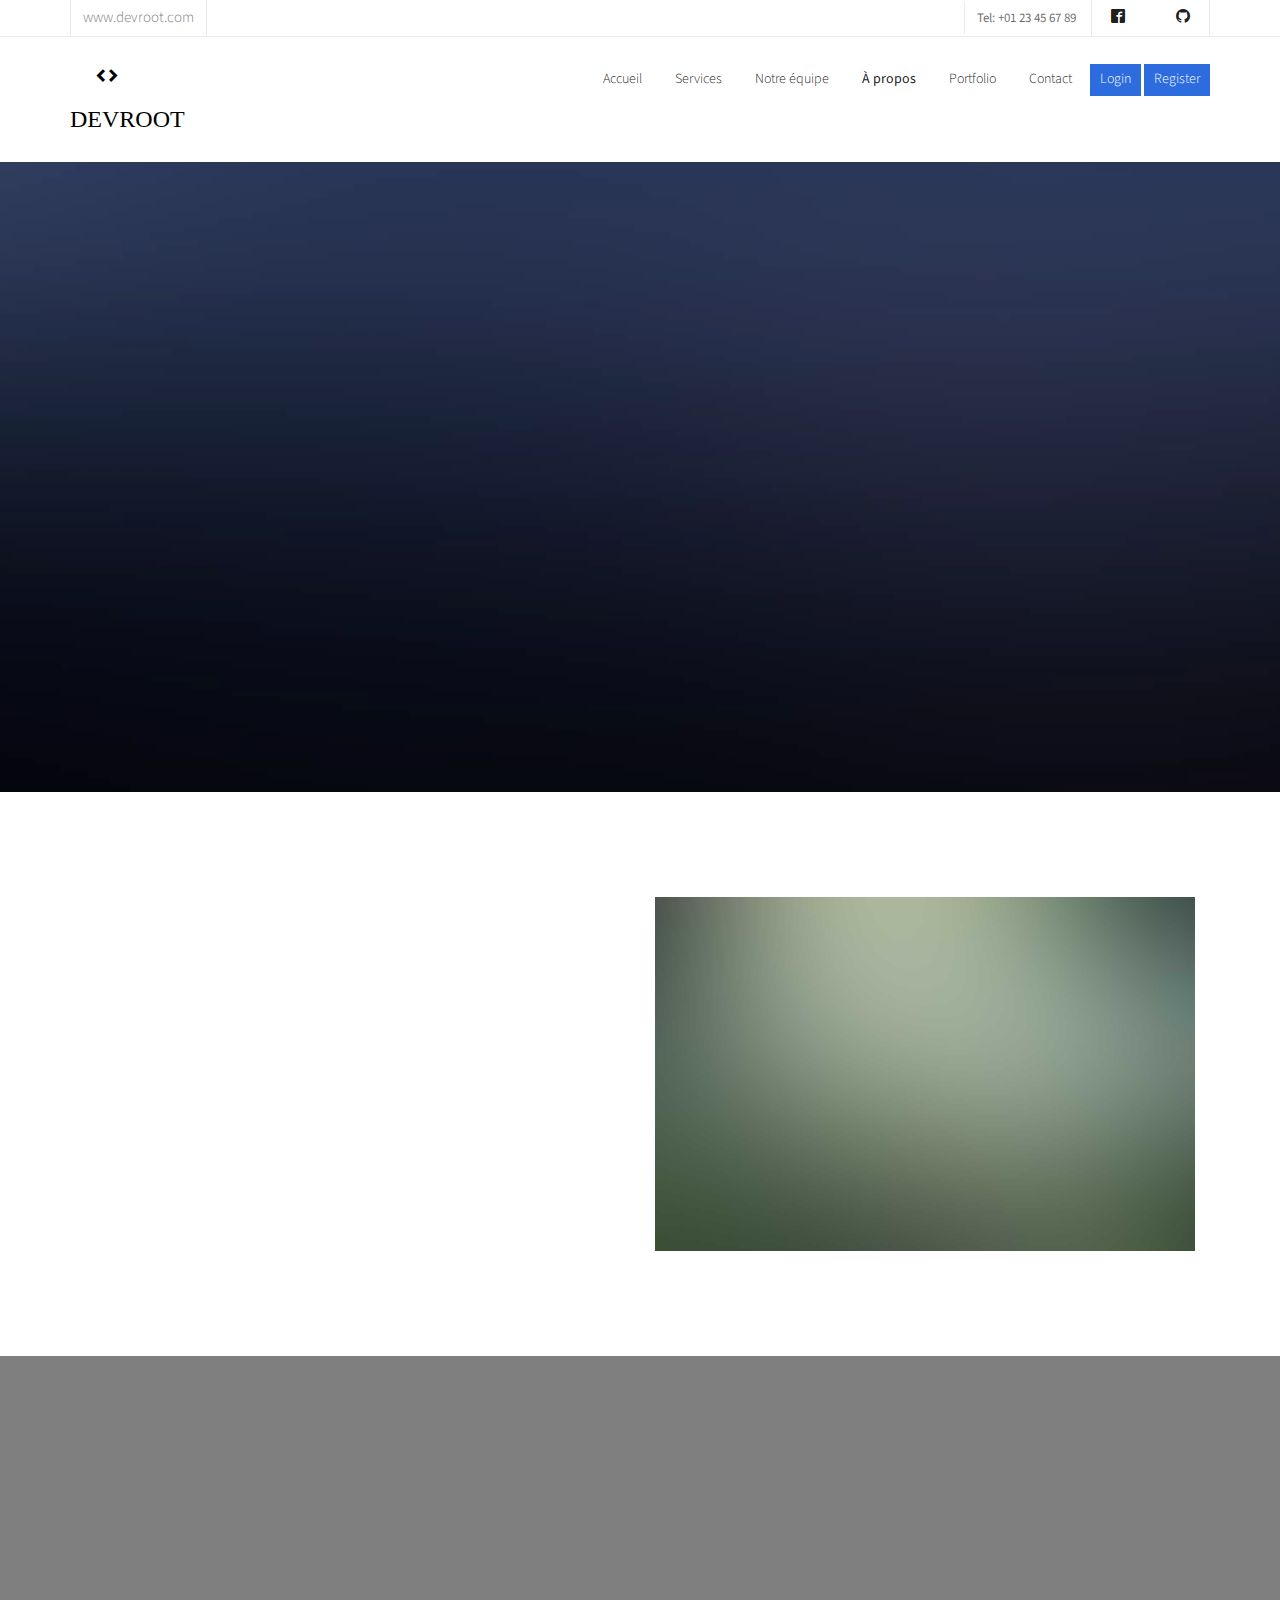
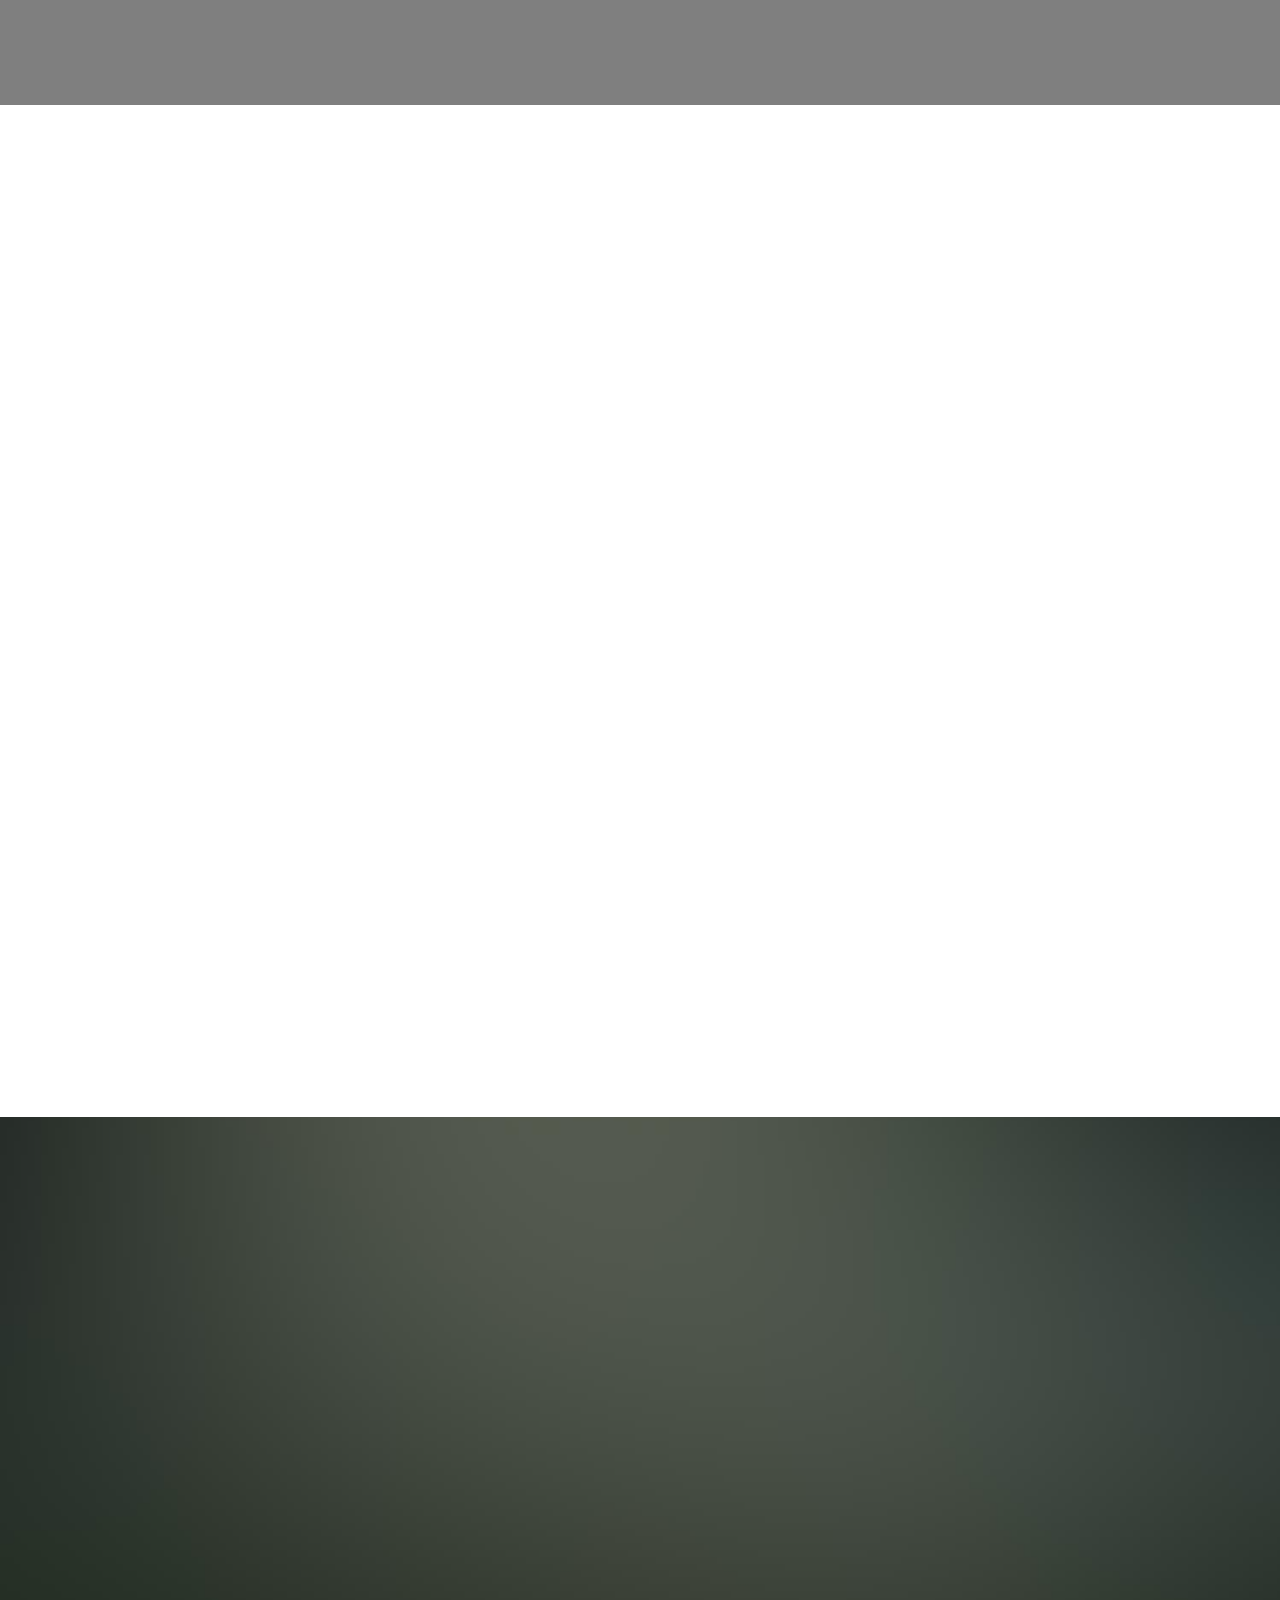
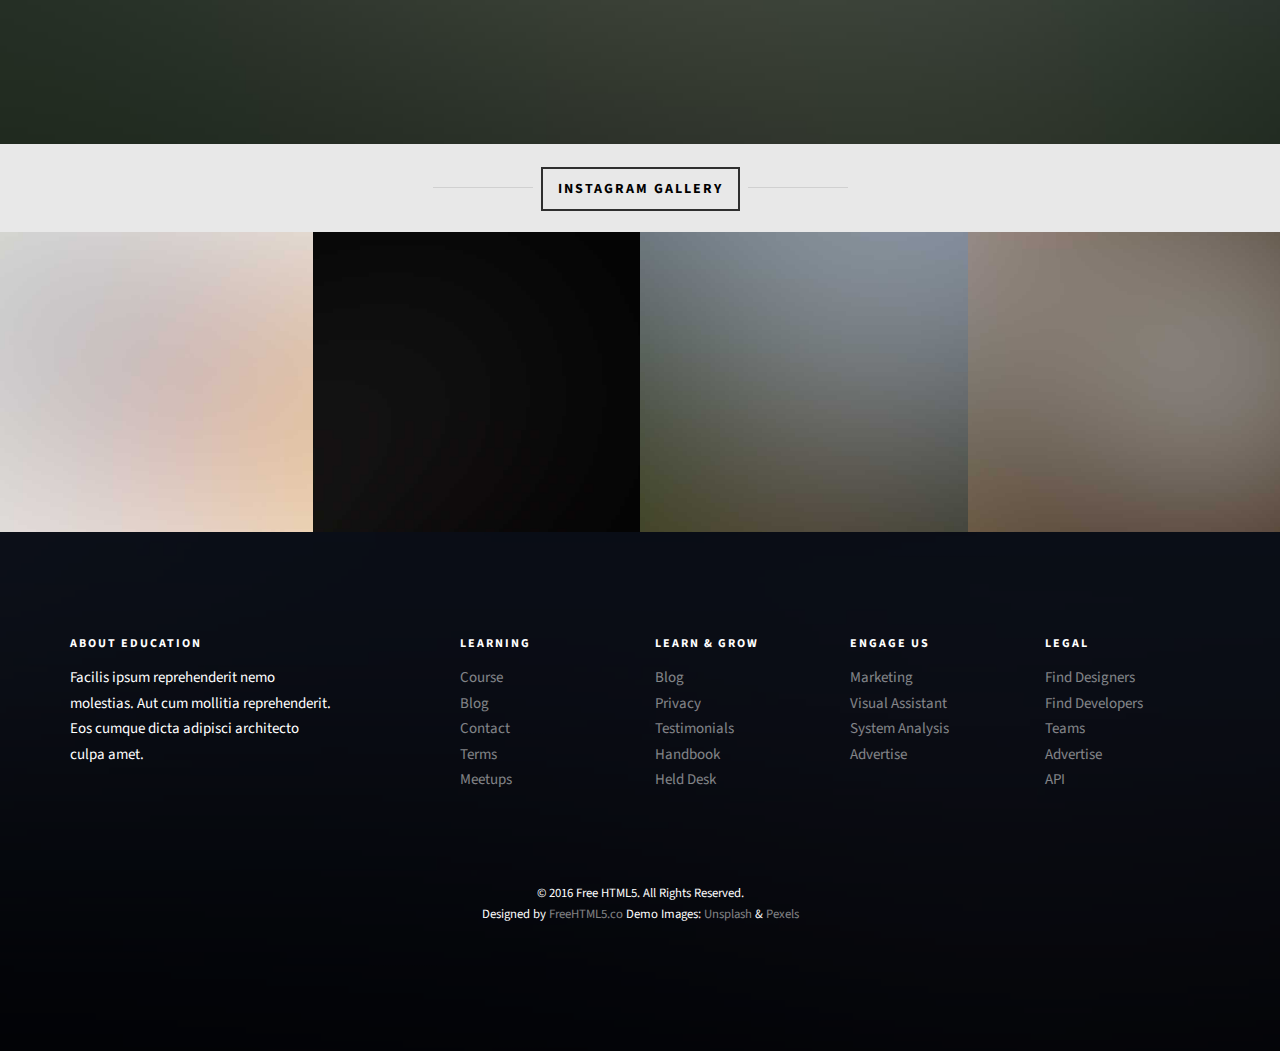
==== commit 5e7afcb7: "logo add" ====
--- a/about.html
+++ b/about.html
@@ -76,7 +76,7 @@
 			<div class="container">
 				<div class="row">
 					<div class="col-xs-2">
-						<div id="fh5co-logo"><a href="index.html"><i class="icon-study"></i>DEVROOT<span>.</span></a></div>
+						<div id="fh5co-logo"><a href="index.html"><span class="icon-develop"> DEVROOT</span></a></div>
 					</div>
 					<div class="col-xs-10 text-right menu-1">
 						<ul>
--- a/css/pricing.css
+++ b/css/pricing.css
@@ -143,7 +143,7 @@
 }
 
 .pricing--rabten .pricing__action {
-	width: 60%
+	width: 60%;
 	margin: 0 auto;
 	font-weight: bold;
 	text-transform: uppercase;;
--- a/css/style.css
+++ b/css/style.css
@@ -1,9 +1,13 @@
 @font-face {
   font-family: 'icomoon';
-  src: url("../fonts/icomoon/icomoon.eot?srf3rx");
-  src: url("../fonts/icomoon/icomoon.eot?srf3rx#iefix") format("embedded-opentype"), url("../fonts/icomoon/icomoon.ttf?srf3rx") format("truetype"), url("../fonts/icomoon/icomoon.woff?srf3rx") format("woff"), url("../fonts/icomoon/icomoon.svg?srf3rx#icomoon") format("svg");
+  src:  url('/fonts/icomoon.eot?kypnnt');
+  src:  url('/fonts/icomoon.eot?kypnnt#iefix') format('embedded-opentype'),
+    url('/fonts/icomoon.ttf?kypnnt') format('truetype'),
+    url('/fonts/icomoon.woff?kypnnt') format('woff'),
+    url('/fonts/icomoon.svg?kypnnt#icomoon') format('svg');
   font-weight: normal;
   font-style: normal;
+  font-display: block;
 }
 /* =======================================================
 *
@@ -19,6 +23,14 @@
   background: #fff;
 }
 
+body.form {
+  background-image: url(/images/form-bg.jpeg);
+  font-weight: 400;
+  font-size: 15px;
+  line-height: 1.7;
+  color: #828282;
+}
+
 #page {
   position: relative;
   overflow-x: hidden;
@@ -48,16 +60,35 @@
 
 a {
   color: #2D6CDF;
-  -webkit-transition: 0.5s;
-  -o-transition: 0.5s;
-  transition: 0.5s;
+  -moz-transition: all 0.3s ease;
+  -o-transition: all 0.3s ease;
+  -webkit-transition: all 0.3s ease;
+  -ms-transition: all 0.3s ease;
+  transition: all 0.3s ease;
 }
 a:hover, a:active, a:focus {
   color: #2D6CDF;
   outline: none;
   text-decoration: none;
 }
-
+.menu {
+  padding: 0;
+  margin: 30px 0 0 0;
+}
+.menu li {
+  list-style: none;
+  margin-bottom: 10px;
+  display: -moz-inline-stack;
+  display: inline-block;
+  zoom: 1;
+  *display: inline;
+}
+.menu li a {
+  padding: 5px;
+}
+.menu li.active a {
+  color: #b3b3b3;
+}
 p {
   margin-bottom: 20px;
 }
@@ -1326,7 +1357,92 @@
   text-decoration: none;
   outline: none;
 }
-
+.fh5co-form {
+  padding: 30px;
+  margin-top: 10px;
+  -webkit-box-shadow: -4px 7px 46px 2px rgba(0, 0, 0, 0.1);
+  -moz-box-shadow: -4px 7px 46px 2px rgba(0, 0, 0, 0.1);
+  -o-box-shadow: -4px 7px 46px 2px rgba(0, 0, 0, 0.1);
+  box-shadow: -4px 7px 46px 2px rgba(0, 0, 0, 0.1);
+  background: #ffffff;
+}
+.style-2 .fh5co-form {
+  -webkit-box-shadow: -4px 7px 46px 2px rgba(0, 0, 0, 0.1);
+  -moz-box-shadow: -4px 7px 46px 2px rgba(0, 0, 0, 0.1);
+  -webkit-justify-content: center;
+	justify-content: center;
+  -o-box-shadow: -4px 7px 46px 2px rgba(0, 0, 0, 0.1);
+  box-shadow: -4px 7px 46px 2px rgba(0, 0, 0, 0.1);
+}
+@media screen and (max-width: 768px) {
+  .fh5co-form {
+    padding: 15px;
+  }
+}
+.fh5co-form h2 {
+  text-transform: uppercase;
+  letter-spacing: 2px;
+  font-size: 20px;
+  margin: 0 0 30px 0;
+  color: #000000;
+}
+.fh5co-form .form-group {
+  margin-bottom: 30px;
+}
+.fh5co-form .form-group p {
+  font-size: 14px;
+  color: #9f9f9f;
+  font-weight: 300;
+}
+.fh5co-form .form-group p a {
+  color: #000000;
+}
+.fh5co-form label {
+  font-weight: 300;
+  font-size: 14px;
+  font-weight: 300;
+}
+.fh5co-form .form-control {
+  font-size: 16px;
+  font-weight: 300;
+  height: 50px;
+  padding-left: 0;
+  padding-right: 0;
+  border: none;
+  border-bottom: 1px solid rgba(0, 0, 0, 0.1);
+  -webkit-box-shadow: none;
+  -moz-box-shadow: none;
+  -o-box-shadow: none;
+  box-shadow: none;
+  -webkit-border-radius: 0px;
+  -moz-border-radius: 0px;
+  -ms-border-radius: 0px;
+  border-radius: 0px;
+  -moz-transition: all 0.3s ease;
+  -o-transition: all 0.3s ease;
+  -webkit-transition: all 0.3s ease;
+  -ms-transition: all 0.3s ease;
+  transition: all 0.3s ease;
+}
+.fh5co-form .form-control::-webkit-input-placeholder {
+  color: rgba(0, 0, 0, 0.3);
+  text-transform: uppercase;
+}
+.fh5co-form .form-control::-moz-placeholder {
+  color: rgba(0, 0, 0, 0.3);
+  text-transform: uppercase;
+}
+.fh5co-form .form-control:-ms-input-placeholder {
+  color: rgba(0, 0, 0, 0.3);
+  text-transform: uppercase;
+}
+.fh5co-form .form-control:-moz-placeholder {
+  color: rgba(0, 0, 0, 0.3);
+  text-transform: uppercase;
+}
+.fh5co-form .form-control:focus, .fh5co-form .form-control:active {
+  border-bottom: 1px solid rgba(0, 0, 0, 0.4);
+}
 .fh5co-nav-toggle {
   width: 25px;
   height: 25px;
@@ -1464,16 +1580,28 @@
   background: #2D6CDF;
   color: #fff;
   border: 2px solid #2D6CDF;
+  height: 50px;
+  padding-right: 20px;
+  padding-left: 20px;
+  border: none;
+  background: #33cccc;
+  color: #ffffff;
+  -webkit-box-shadow: -2px 10px 20px -1px rgba(51, 204, 204, 0.4);
+  -moz-box-shadow: -2px 10px 20px -1px rgba(51, 204, 204, 0.4);
+  -o-box-shadow: -2px 10px 20px -1px rgba(51, 204, 204, 0.4);
+  box-shadow: -2px 10px 20px -1px rgba(51, 204, 204, 0.4);
 }
 .btn-primary:hover, .btn-primary:focus, .btn-primary:active {
-  background: #437be2 !important;
-  border-color: #437be2 !important;
+  color: #ffffff;
+  background: #47d1d1 !important;
+  outline: none;
 }
 .btn-primary.btn-outline {
   background: transparent;
   color: #2D6CDF;
   border: 2px solid #2D6CDF;
 }
+
 .btn-primary.btn-outline:hover, .btn-primary.btn-outline:focus, .btn-primary.btn-outline:active {
   background: #2D6CDF;
   color: #fff;
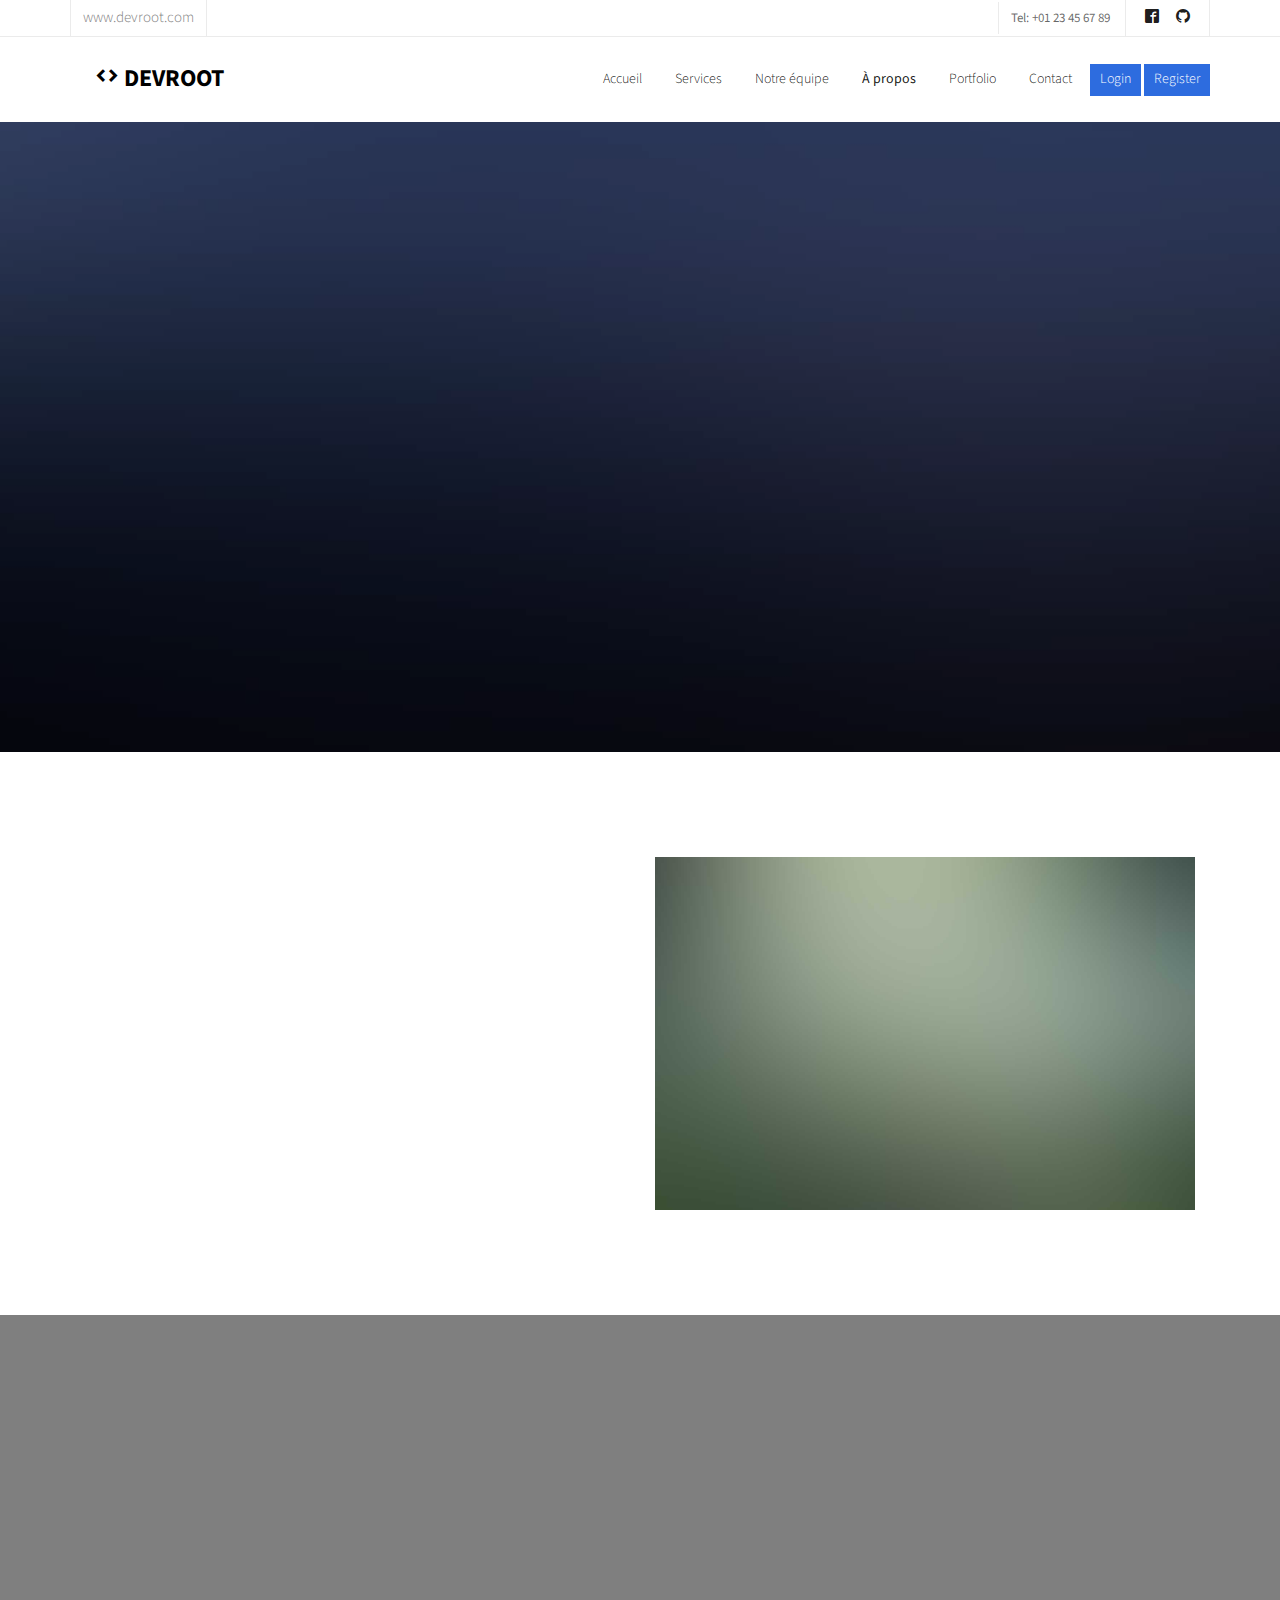
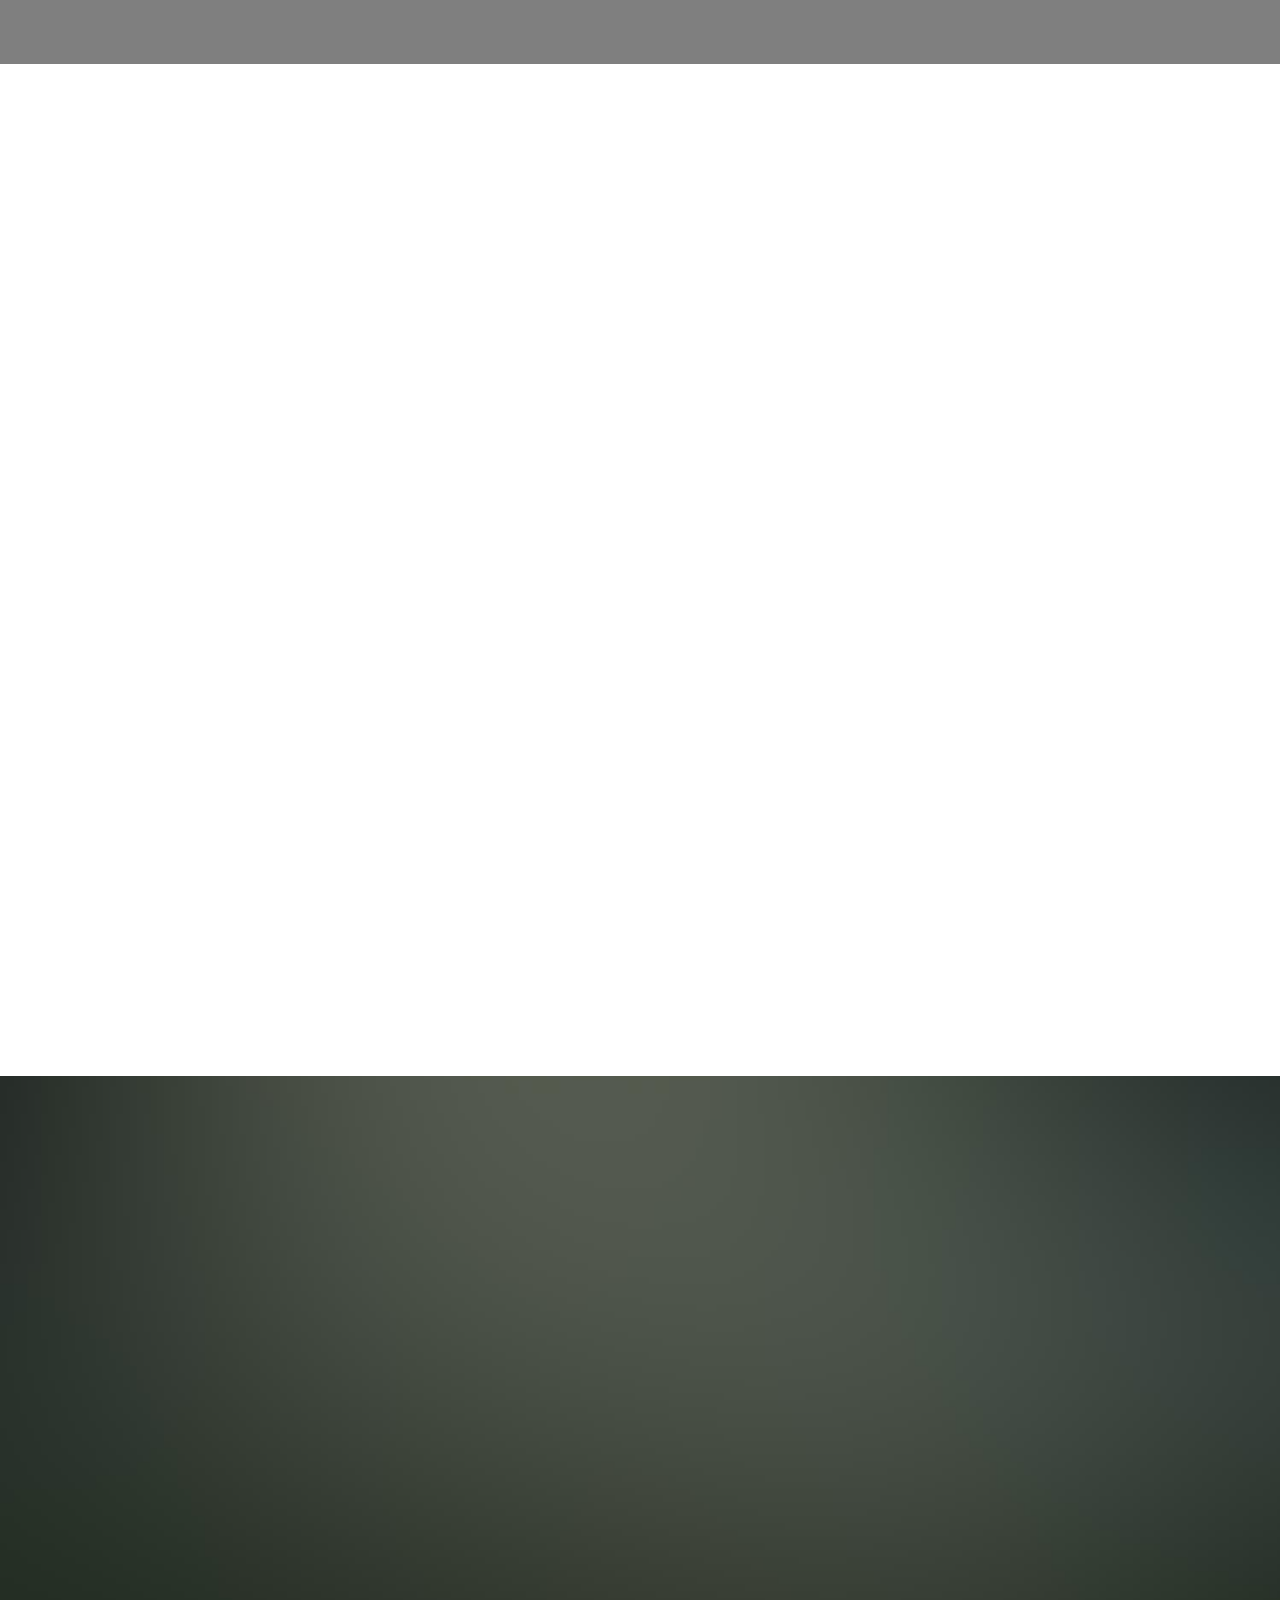
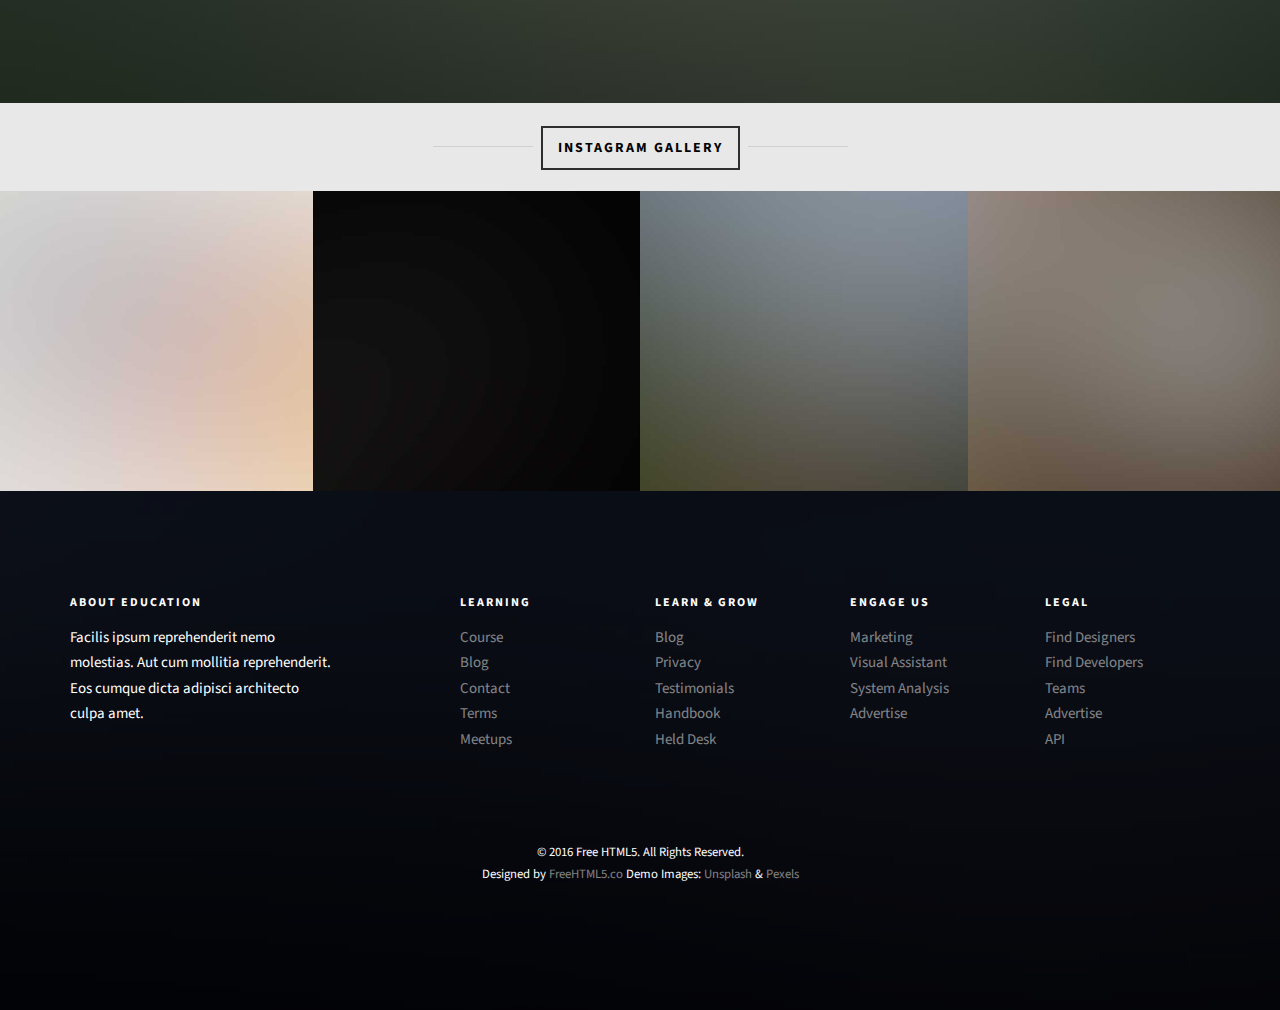
==== commit d85fcd5c: "logo add" ====
--- a/about.html
+++ b/about.html
@@ -64,8 +64,6 @@
 						<p class="num">Tel: +01 23 45 67 89</p>
 						<ul class="fh5co-social">
 							<li><a href="#"><i class="icon-facebook2"></i></a></li>
-							<li><a href="#"><i class="icon-twitter2"></i></a></li>
-							<li><a href="#"><i class="icon-dribbble2"></i></a></li>
 							<li><a href="#"><i class="icon-github"></i></a></li>
 						</ul>
 					</div>
@@ -76,7 +74,7 @@
 			<div class="container">
 				<div class="row">
 					<div class="col-xs-2">
-						<div id="fh5co-logo"><a href="index.html"><span class="icon-develop"> DEVROOT</span></a></div>
+						<div id="fh5co-logo"><a href="index.html"><span class="icon-develop"></span> DEVROOT</a></div>
 					</div>
 					<div class="col-xs-10 text-right menu-1">
 						<ul>
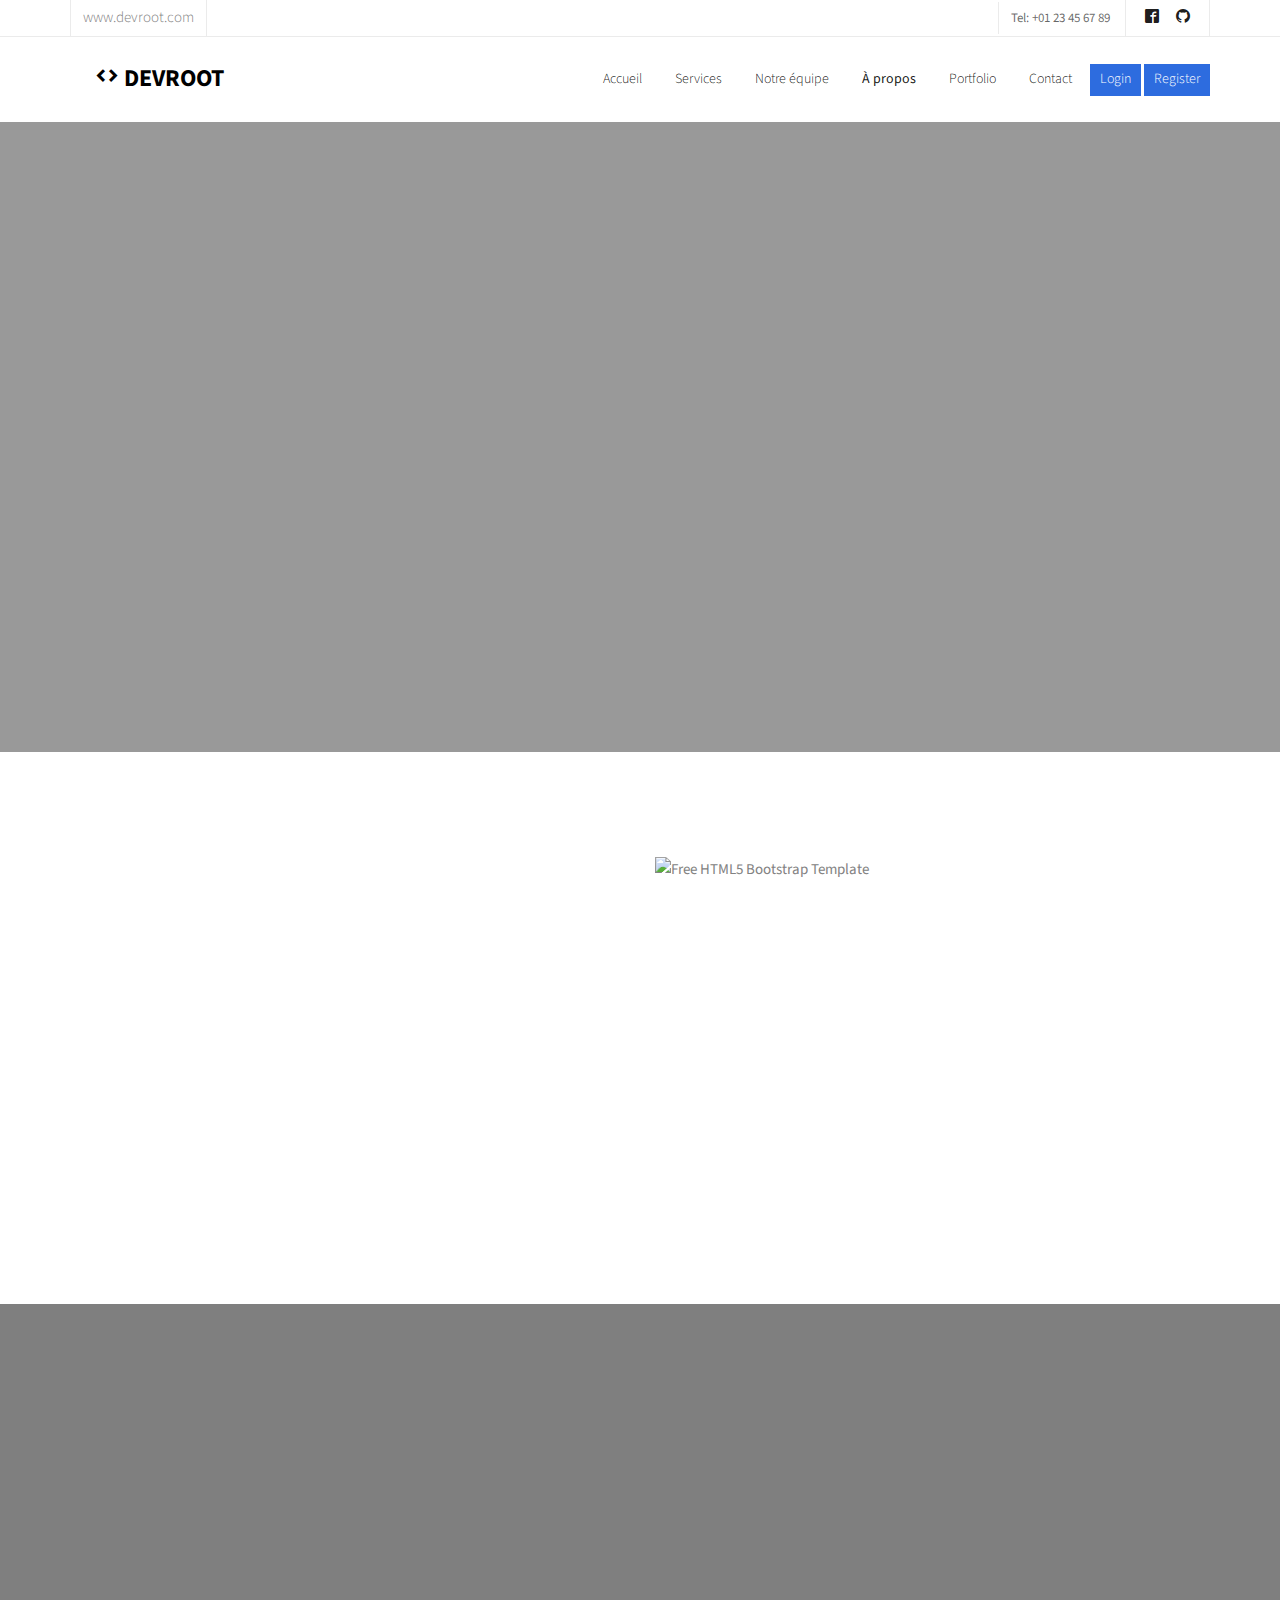
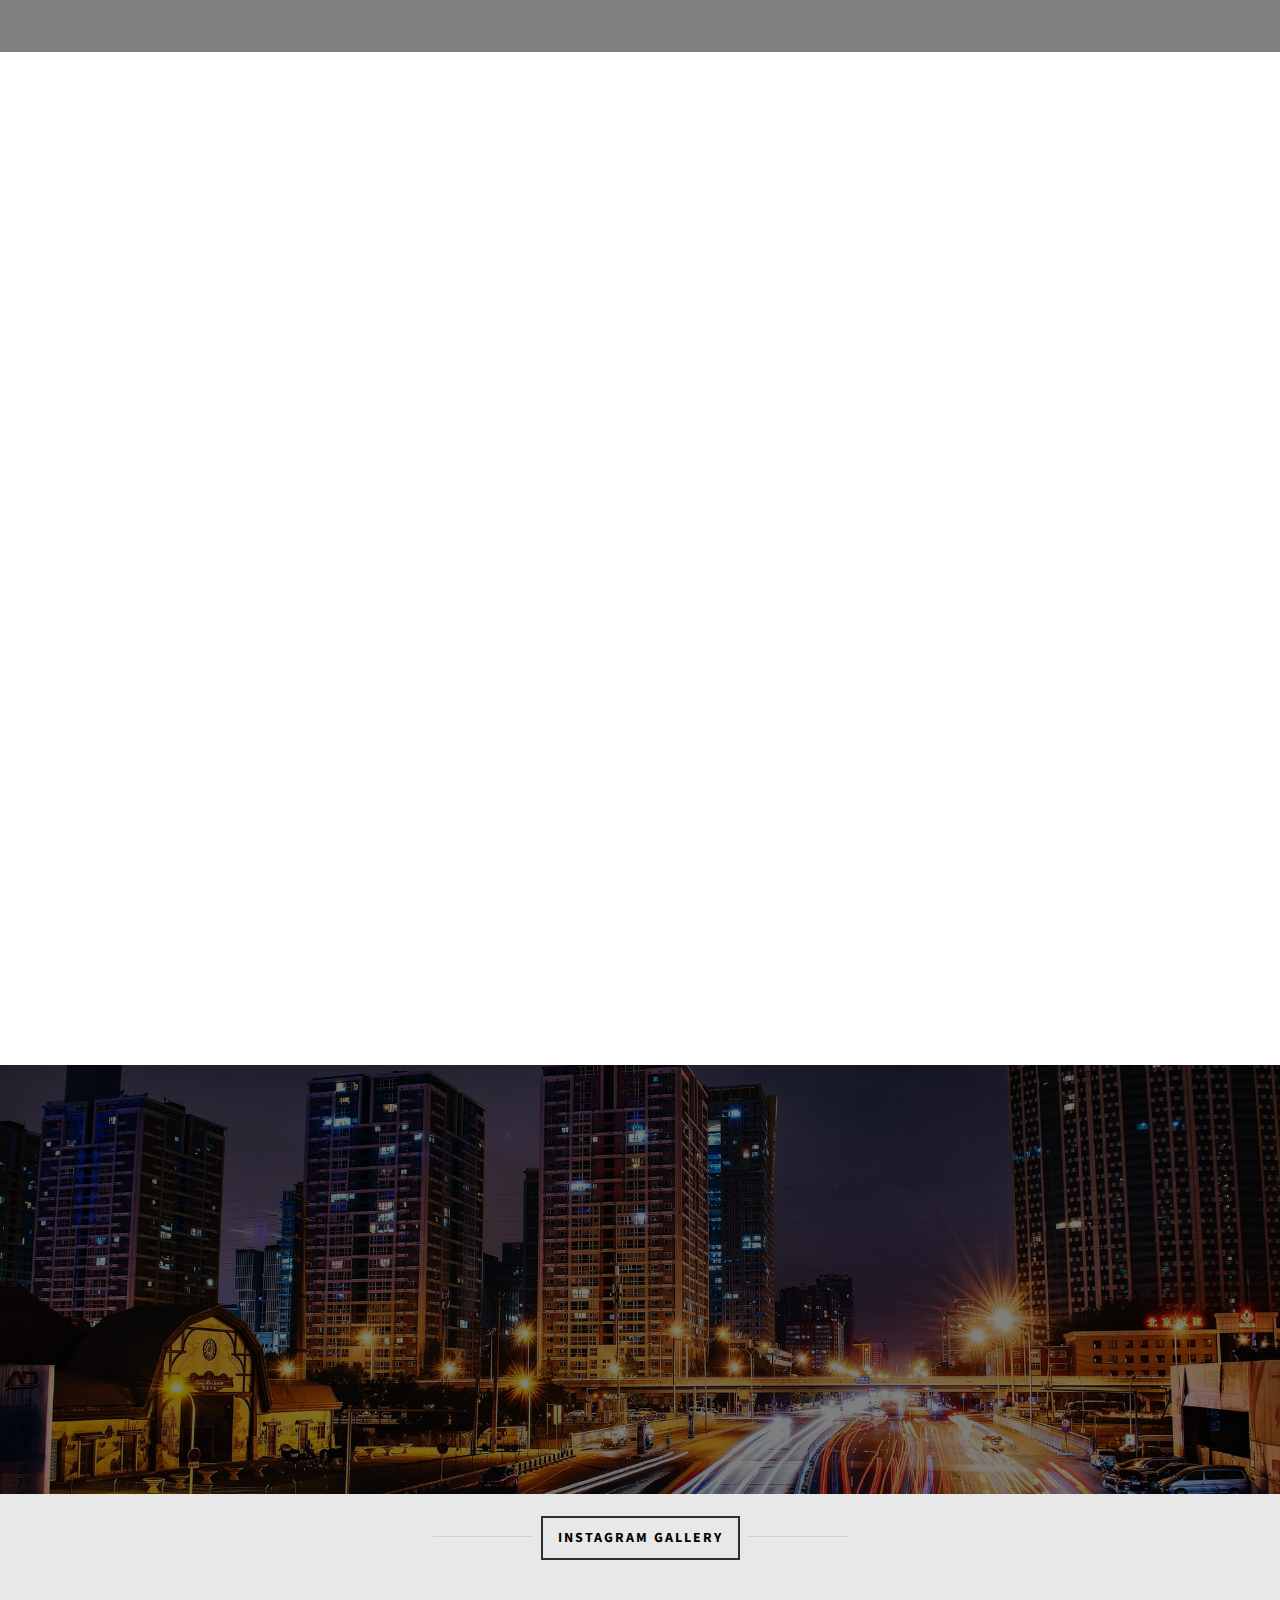
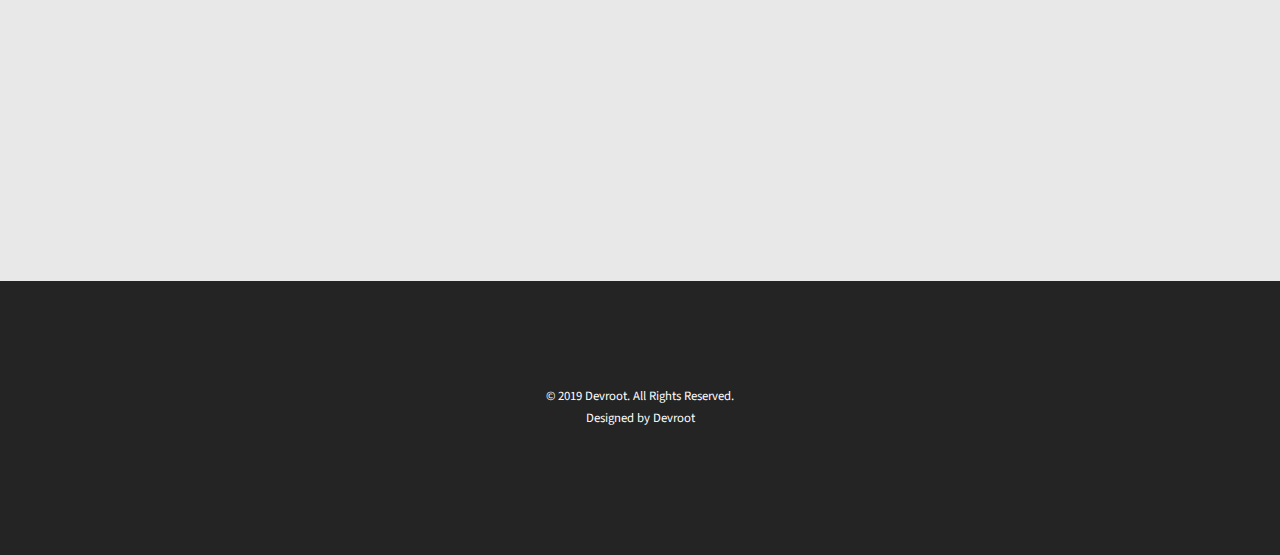
==== commit 6276530c: "Form" ====
--- a/about.html
+++ b/about.html
@@ -19,6 +19,9 @@
 	<meta name="twitter:image" content="" />
 	<meta name="twitter:url" content="" />
 	<meta name="twitter:card" content="" />
+
+	<link rel="icon" type="image/png" href="images/favicon.png">
+
 
 	<link href="https://fonts.googleapis.com/css?family=Source+Sans+Pro:300,400,600,700" rel="stylesheet">
 	<link href="https://fonts.googleapis.com/css?family=Roboto+Slab:300,400" rel="stylesheet">
@@ -268,16 +271,15 @@
 		</div>
 	</div>
 
-	<div id="fh5co-register" style="background-image: url(images/img_bg_2.jpg);">
+	<div id="fh5co-register" style="background-image: url(images/countdown.jpeg);">
 		<div class="overlay"></div>
 		<div class="row">
 			<div class="col-md-8 col-md-offset-2 animate-box">
 				<div class="date-counter text-center">
-					<h2>Get 400 of Online Courses for Free</h2>
-					<h3>By Mike Smith</h3>
-					<div class="simply-countdown simply-countdown-one"></div>
-					<p><strong>Limited Offer, Hurry Up!</strong></p>
-					<p><a href="#" class="btn btn-primary btn-lg btn-reg">Register Now!</a></p>
+					<h2>Devis de votre site internet gratuit sur inscription !</h2>
+					<h3>By Devroot</h3>
+					<p><strong>Offre limitée</strong></p>
+					<p><a href="form/register.html" class="btn btn-primary btn-lg btn-reg">Inscrivez vous maintenant !</a></p>
 				</div>
 			</div>
 		</div>
@@ -306,60 +308,11 @@
 	<footer id="fh5co-footer" role="contentinfo" style="background-image: url(images/img_bg_4.jpg);">
 		<div class="overlay"></div>
 		<div class="container">
-			<div class="row row-pb-md">
-				<div class="col-md-3 fh5co-widget">
-					<h3>About Education</h3>
-					<p>Facilis ipsum reprehenderit nemo molestias. Aut cum mollitia reprehenderit. Eos cumque dicta adipisci architecto culpa amet.</p>
-				</div>
-				<div class="col-md-2 col-sm-4 col-xs-6 col-md-push-1 fh5co-widget">
-					<h3>Learning</h3>
-					<ul class="fh5co-footer-links">
-						<li><a href="#">Course</a></li>
-						<li><a href="#">Blog</a></li>
-						<li><a href="#">Contact</a></li>
-						<li><a href="#">Terms</a></li>
-						<li><a href="#">Meetups</a></li>
-					</ul>
-				</div>
-
-				<div class="col-md-2 col-sm-4 col-xs-6 col-md-push-1 fh5co-widget">
-					<h3>Learn &amp; Grow</h3>
-					<ul class="fh5co-footer-links">
-						<li><a href="#">Blog</a></li>
-						<li><a href="#">Privacy</a></li>
-						<li><a href="#">Testimonials</a></li>
-						<li><a href="#">Handbook</a></li>
-						<li><a href="#">Held Desk</a></li>
-					</ul>
-				</div>
-
-				<div class="col-md-2 col-sm-4 col-xs-6 col-md-push-1 fh5co-widget">
-					<h3>Engage us</h3>
-					<ul class="fh5co-footer-links">
-						<li><a href="#">Marketing</a></li>
-						<li><a href="#">Visual Assistant</a></li>
-						<li><a href="#">System Analysis</a></li>
-						<li><a href="#">Advertise</a></li>
-					</ul>
-				</div>
-
-				<div class="col-md-2 col-sm-4 col-xs-6 col-md-push-1 fh5co-widget">
-					<h3>Legal</h3>
-					<ul class="fh5co-footer-links">
-						<li><a href="#">Find Designers</a></li>
-						<li><a href="#">Find Developers</a></li>
-						<li><a href="#">Teams</a></li>
-						<li><a href="#">Advertise</a></li>
-						<li><a href="#">API</a></li>
-					</ul>
-				</div>
-			</div>
-
 			<div class="row copyright">
 				<div class="col-md-12 text-center">
 					<p>
-						<small class="block">&copy; 2016 Free HTML5. All Rights Reserved.</small> 
-						<small class="block">Designed by <a href="http://freehtml5.co/" target="_blank">FreeHTML5.co</a> Demo Images: <a href="http://unsplash.co/" target="_blank">Unsplash</a> &amp; <a href="https://www.pexels.com/" target="_blank">Pexels</a></small>
+						<small class="block">&copy; 2019 Devroot. All Rights Reserved.</small> 
+						<small class="block">Designed by Devroot</small>
 					</p>
 				</div>
 			</div>
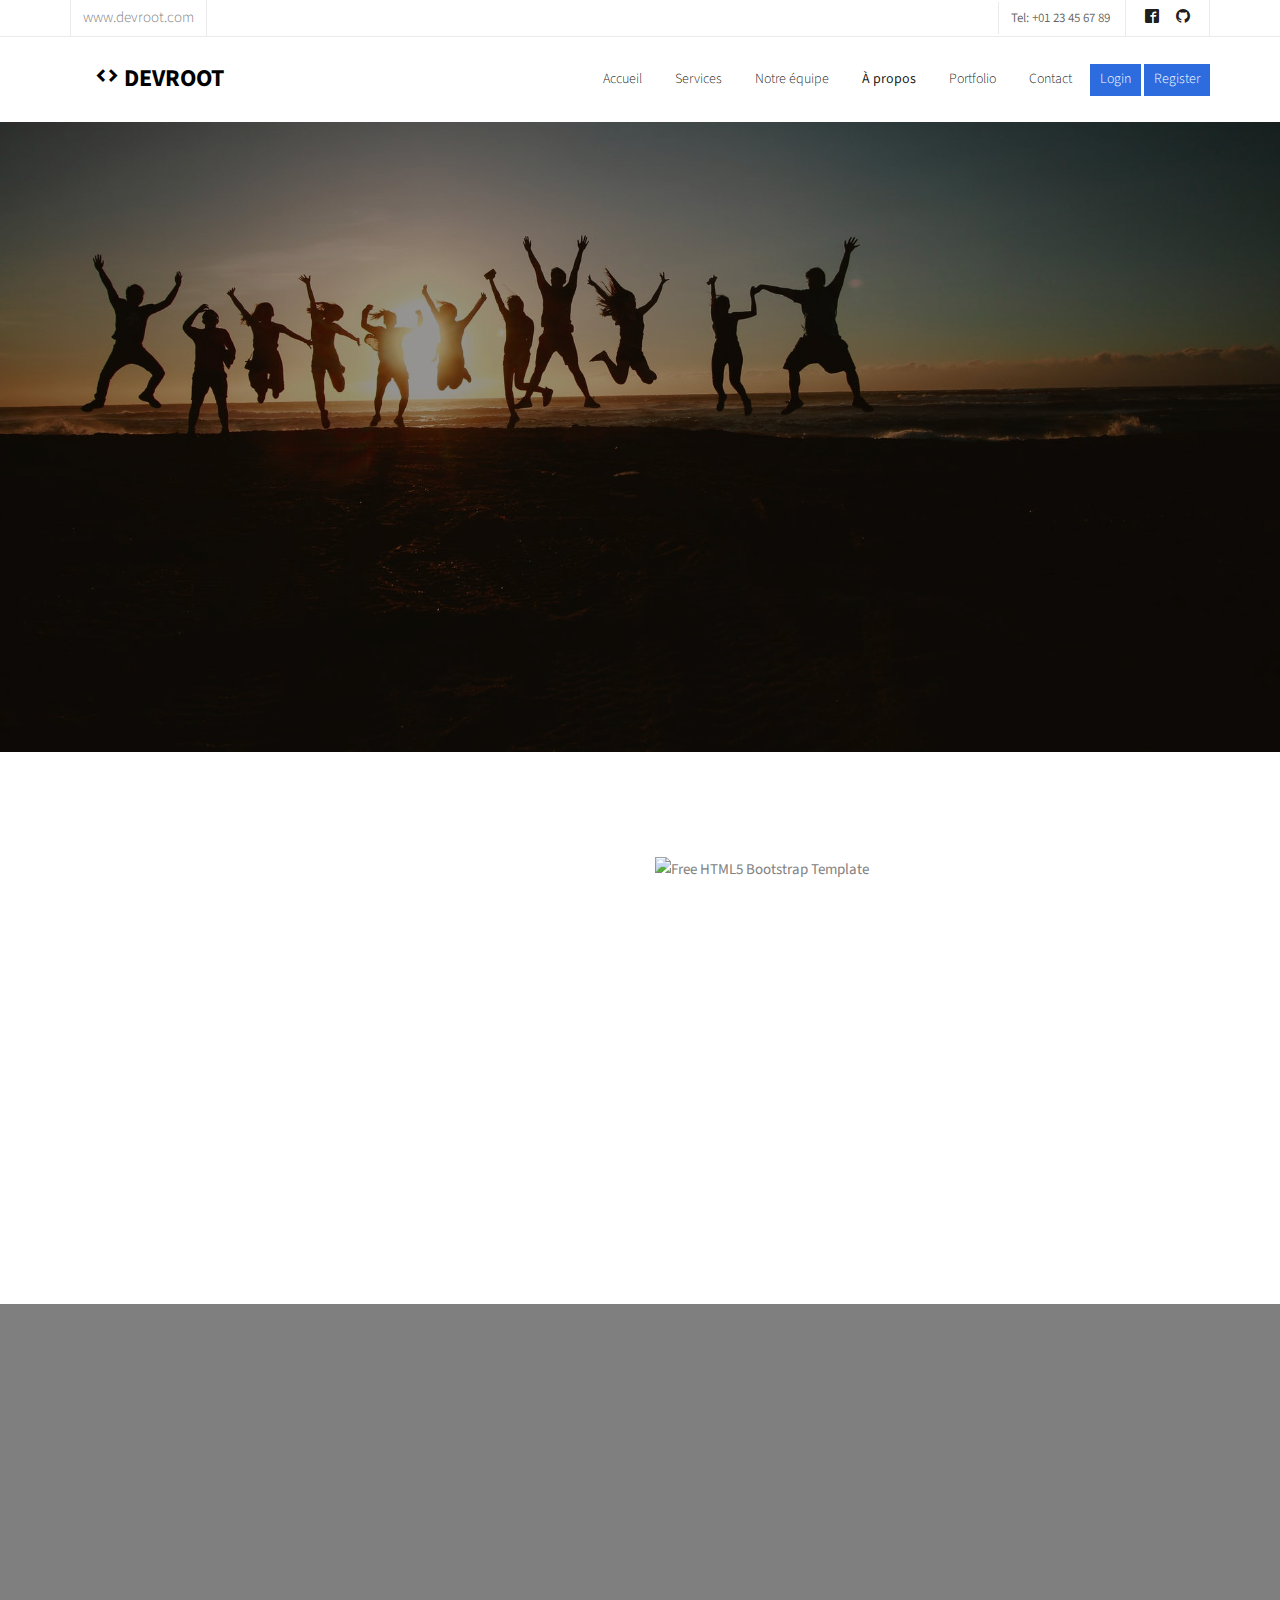
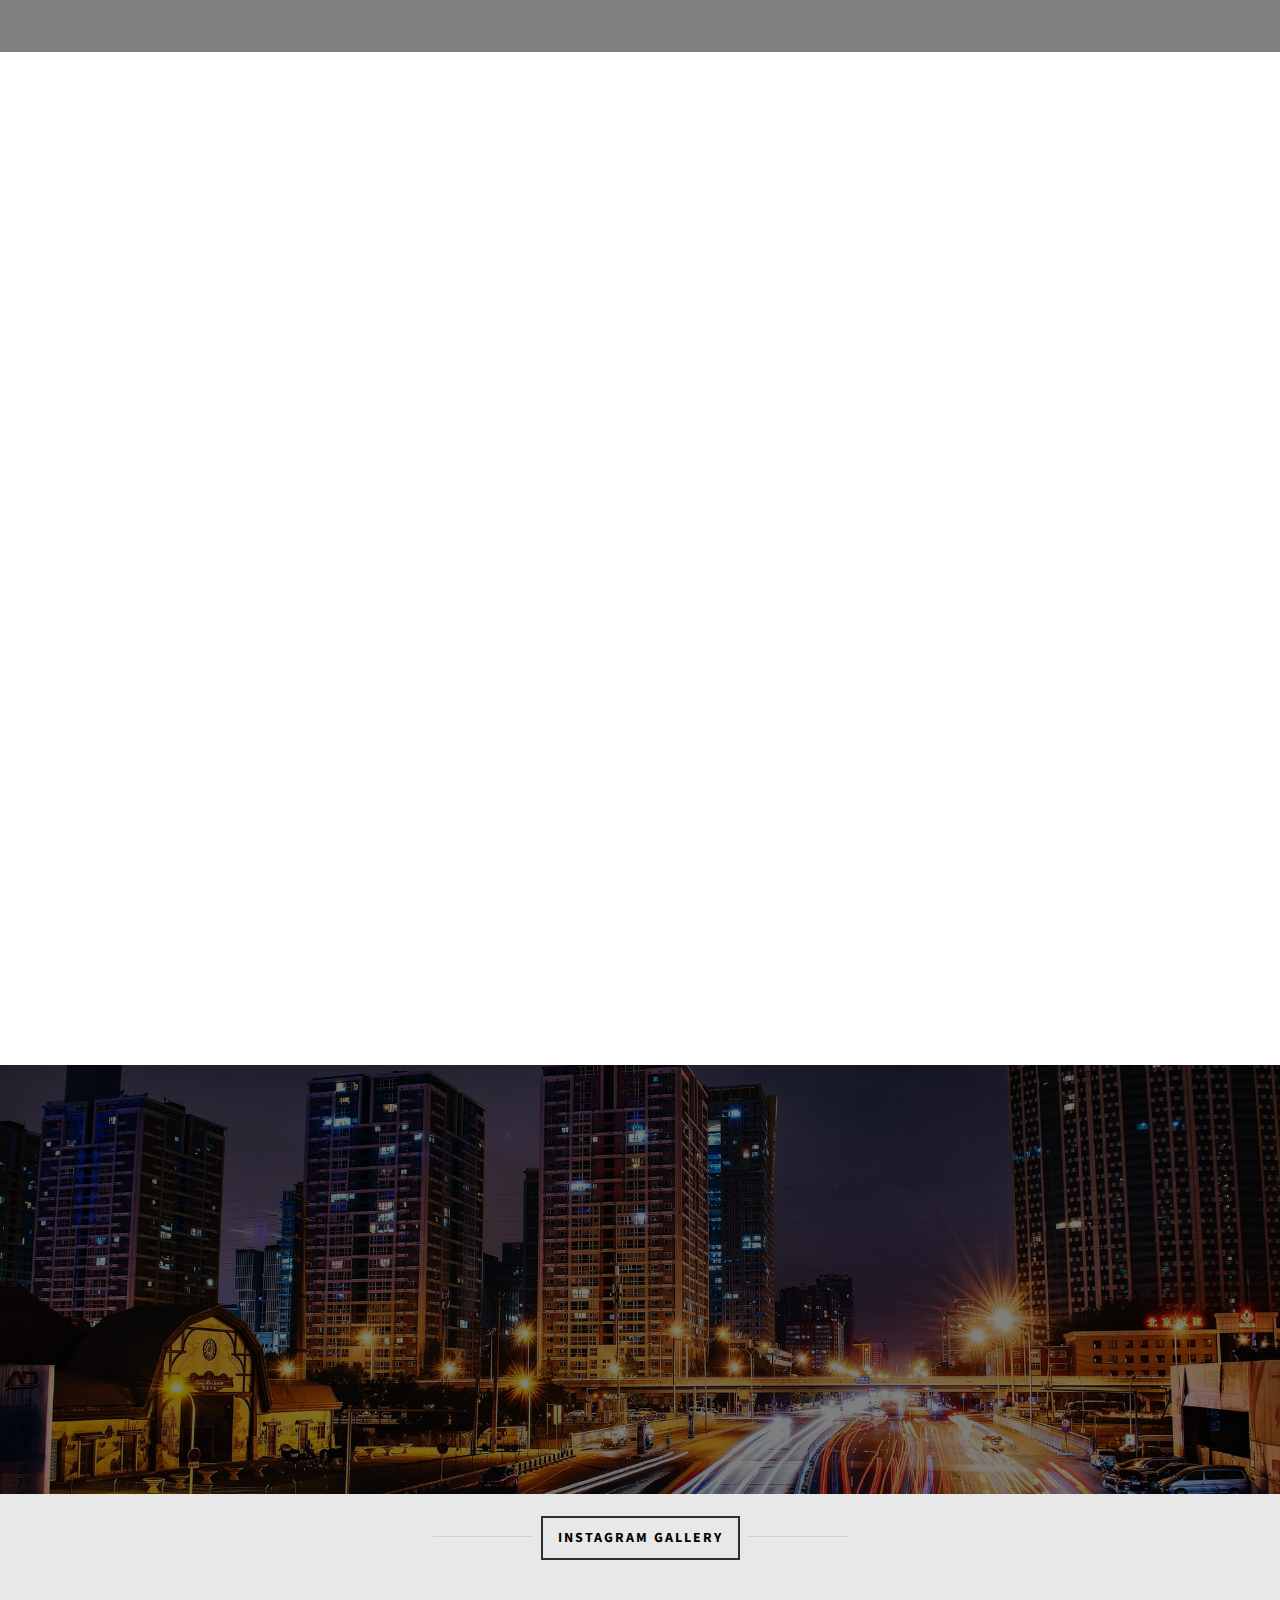
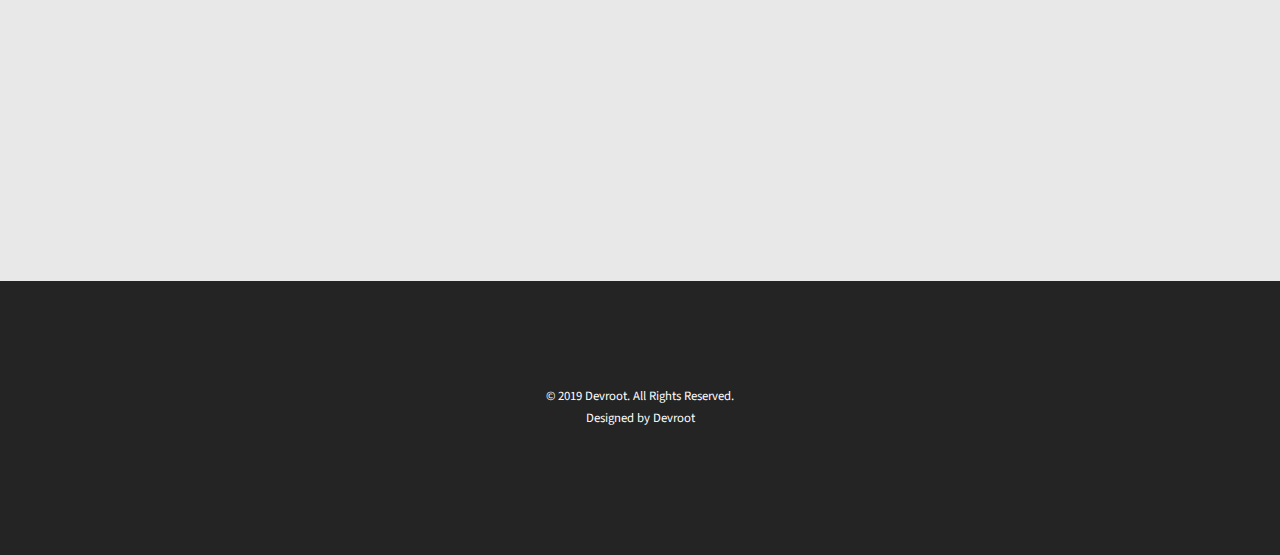
==== commit 5db37767: "Pics" ====
--- a/about.html
+++ b/about.html
@@ -107,7 +107,7 @@
 	<aside id="fh5co-hero">
 		<div class="flexslider">
 			<ul class="slides">
-		   	<li style="background-image: url(images/img_bg_4.jpg);">
+		   	<li style="background-image: url(images/nous.jpeg);">
 		   		<div class="overlay-gradient"></div>
 		   		<div class="container">
 		   			<div class="row">
--- a/css/style.css
+++ b/css/style.css
@@ -1584,16 +1584,12 @@
   padding-right: 20px;
   padding-left: 20px;
   border: none;
-  background: #33cccc;
+  background: #2D6CDF;
   color: #ffffff;
-  -webkit-box-shadow: -2px 10px 20px -1px rgba(51, 204, 204, 0.4);
-  -moz-box-shadow: -2px 10px 20px -1px rgba(51, 204, 204, 0.4);
-  -o-box-shadow: -2px 10px 20px -1px rgba(51, 204, 204, 0.4);
-  box-shadow: -2px 10px 20px -1px rgba(51, 204, 204, 0.4);
 }
 .btn-primary:hover, .btn-primary:focus, .btn-primary:active {
   color: #ffffff;
-  background: #47d1d1 !important;
+  background: #2D6CDF !important;
   outline: none;
 }
 .btn-primary.btn-outline {
@@ -1627,13 +1623,13 @@
 }
 
 .btn-info {
-  background: #5bc0de;
-  color: #fff;
-  border: 2px solid #5bc0de;
+  background: #2D6CDF;
+  color: #fff;
+  border: 2px solid #2D6CDF;
 }
 .btn-info:hover, .btn-info:focus, .btn-info:active {
-  background: #46b8da !important;
-  border-color: #46b8da !important;
+  background: #2D6CDF !important;
+  border-color: #2D6CDF !important;
 }
 .btn-info.btn-outline {
   background: transparent;
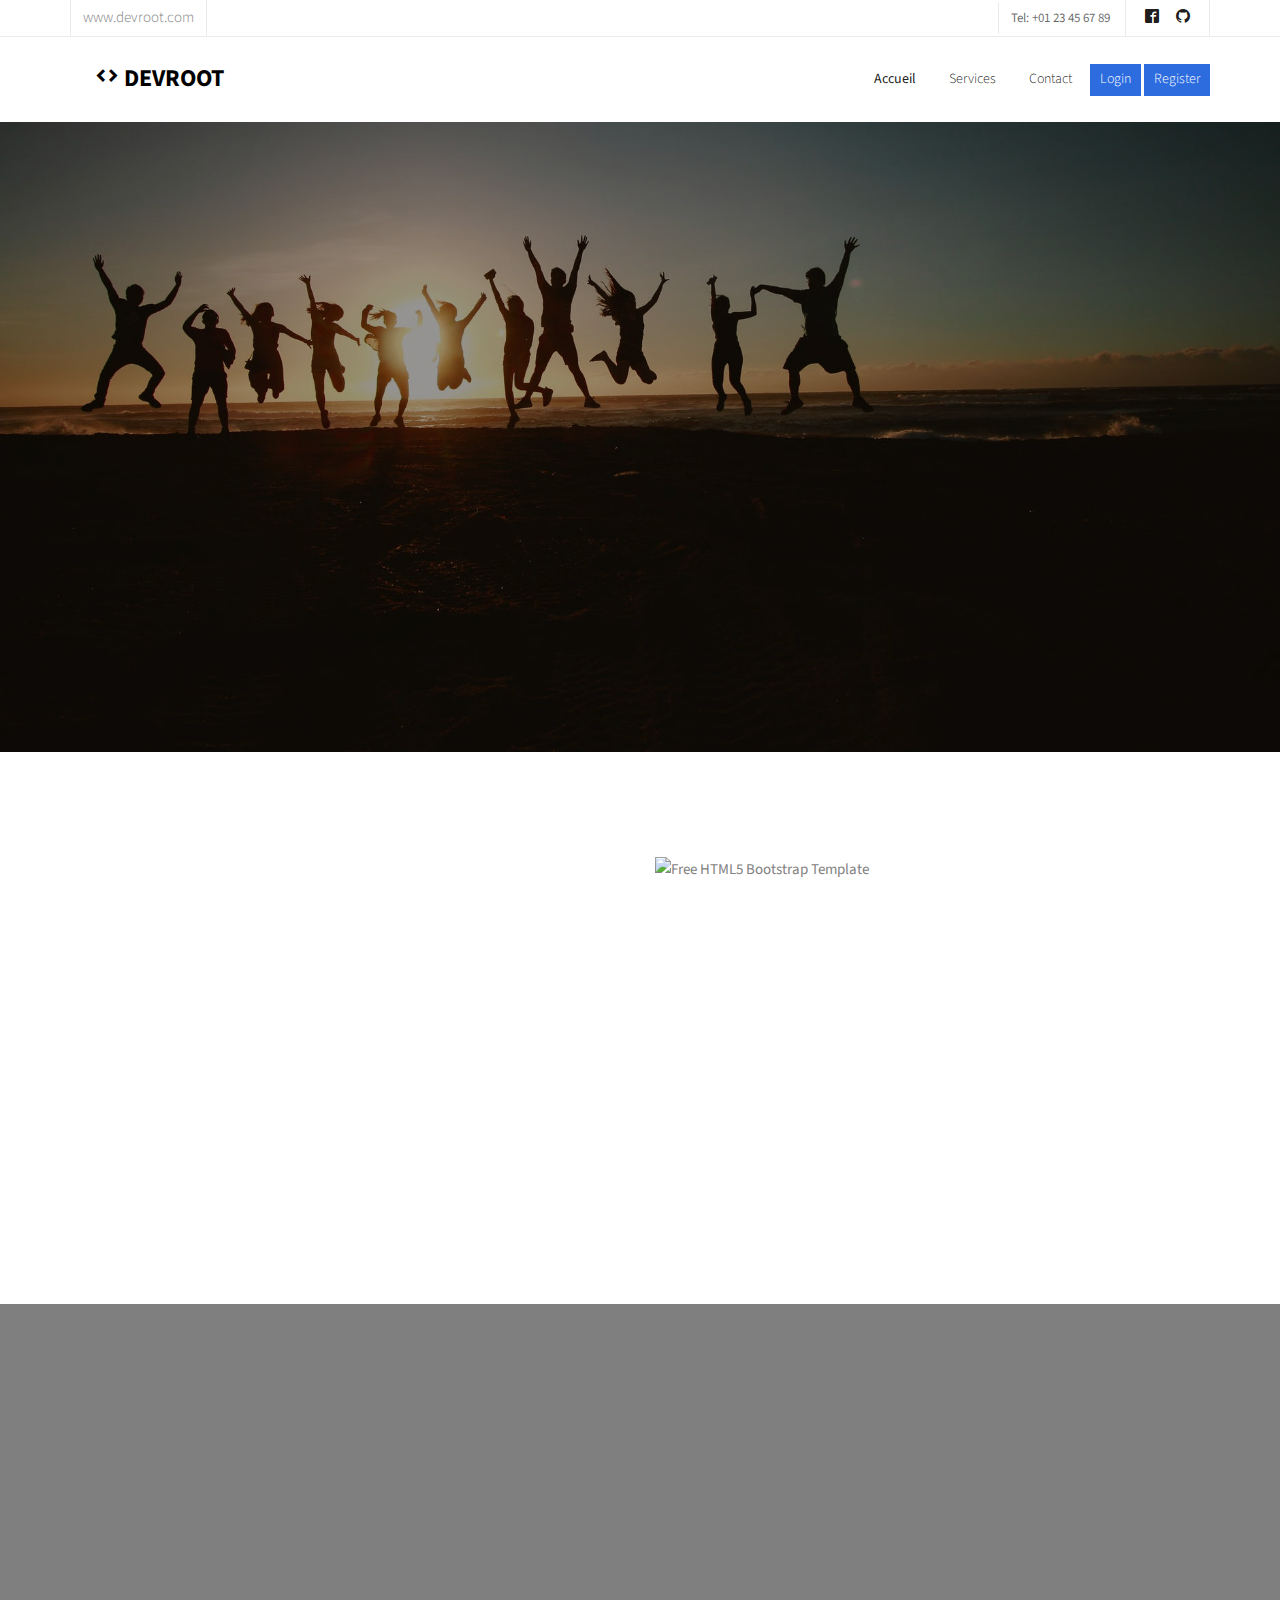
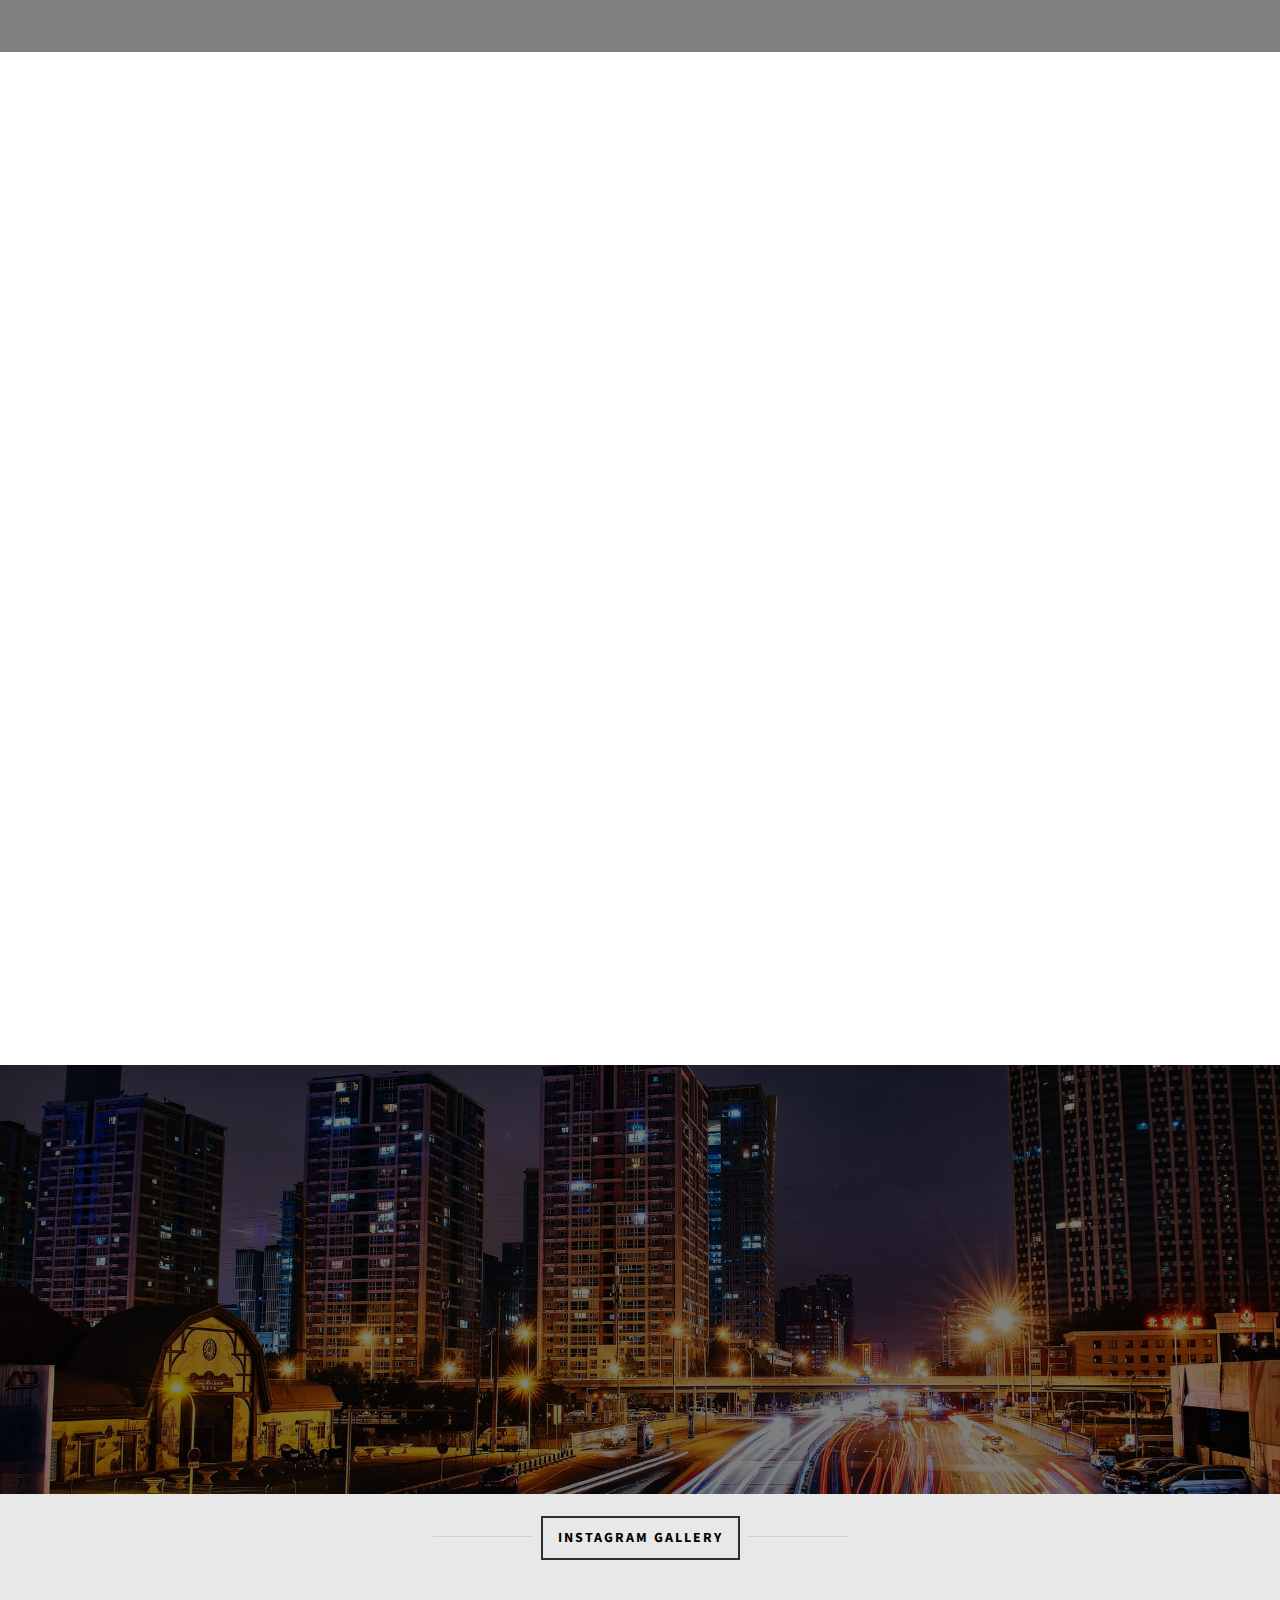
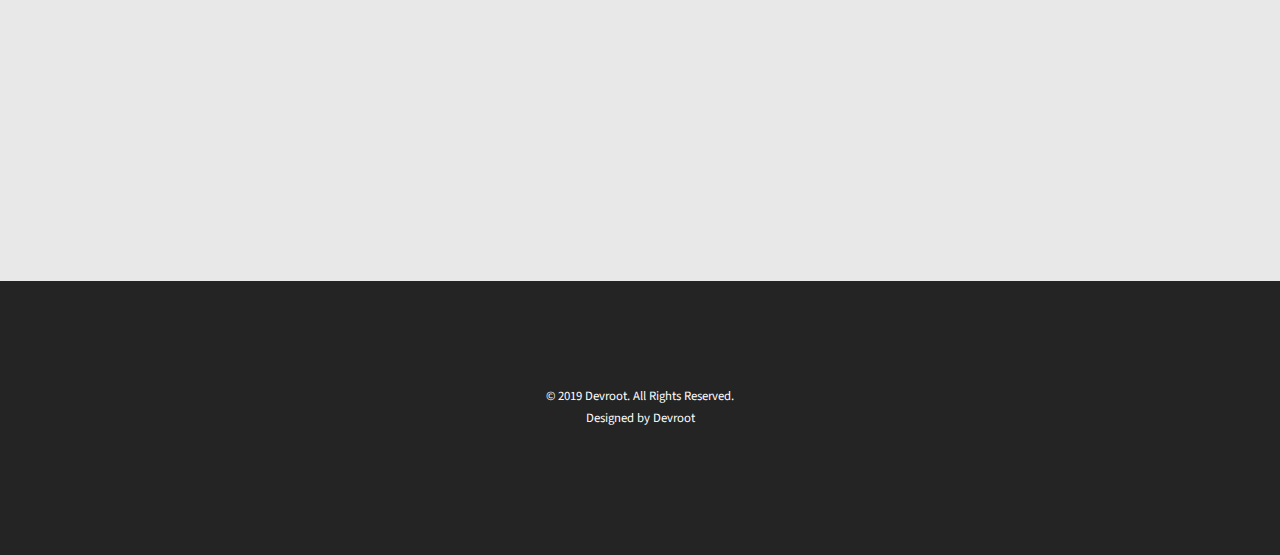
==== commit af0df5f9: "Updates Pictures" ====
--- a/about.html
+++ b/about.html
@@ -81,10 +81,10 @@
 					</div>
 					<div class="col-xs-10 text-right menu-1">
 						<ul>
-							<li><a href="index.html">Accueil</a></li>
+							<li class="active"><a href="index.html">Accueil</a></li>
 							<li><a href="services.html">Services</a></li>
-							<li><a href="teacher.html">Notre équipe</a></li>
-							<li class="active"><a href="about.html">À propos</a></li>
+							<!--<li><a href="teacher.html">Notre équipe</a></li>
+							<li><a href="about.html">À propos</a></li>
 							<li class="has-dropdown">
 								<a href="blog.html">Portfolio</a>
 								<ul class="dropdown">
@@ -92,10 +92,10 @@
 									<li><a href="#">Applications Mobiles</a></li>
 									<li><a href="#">Services d'Audits</a></li>
 								</ul>
-							</li>
+							</li>-->
 							<li><a href="contact.html">Contact</a></li>
-							<li class="btn-cta"><a href="login.html"><span>Login</span></a></li>
-							<li class="btn-cta"><a href="#"><span>Register</span></a></li>
+							<li class="btn-cta"><a href="form/login.html"><span>Login</span></a></li>
+							<li class="btn-cta"><a href="form/register.html"><span>Register</span></a></li>
 						</ul>
 					</div>
 				</div>
@@ -138,7 +138,7 @@
 		</div>
 	</div>
 
-	<div id="fh5co-counter" class="fh5co-counters" style="background-image: url(images/img_bg_4.jpg);" data-stellar-background-ratio="0.5">
+	<div id="fh5co-counter" class="fh5co-counters" style="background-image: url(images/work.jpg);" data-stellar-background-ratio="0.5">
 		<div class="overlay"></div>
 		<div class="container">
 			<div class="row">
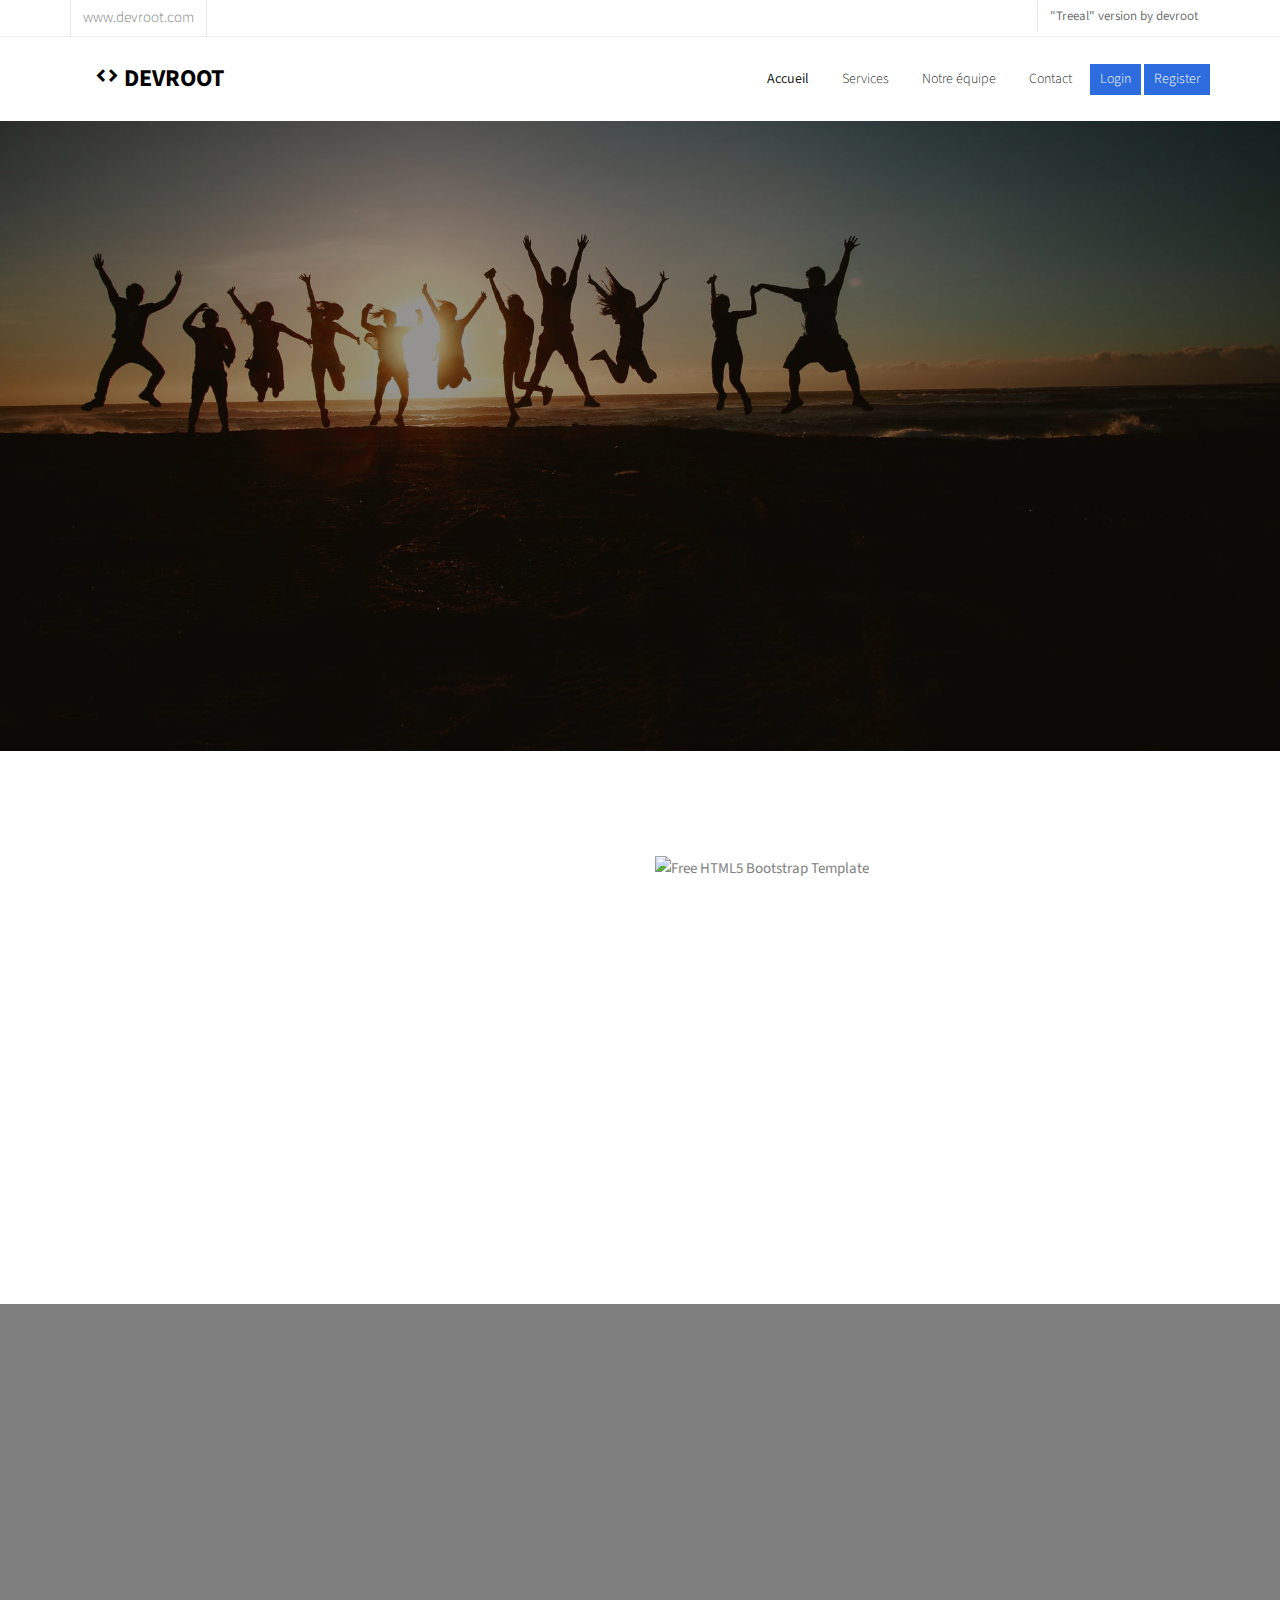
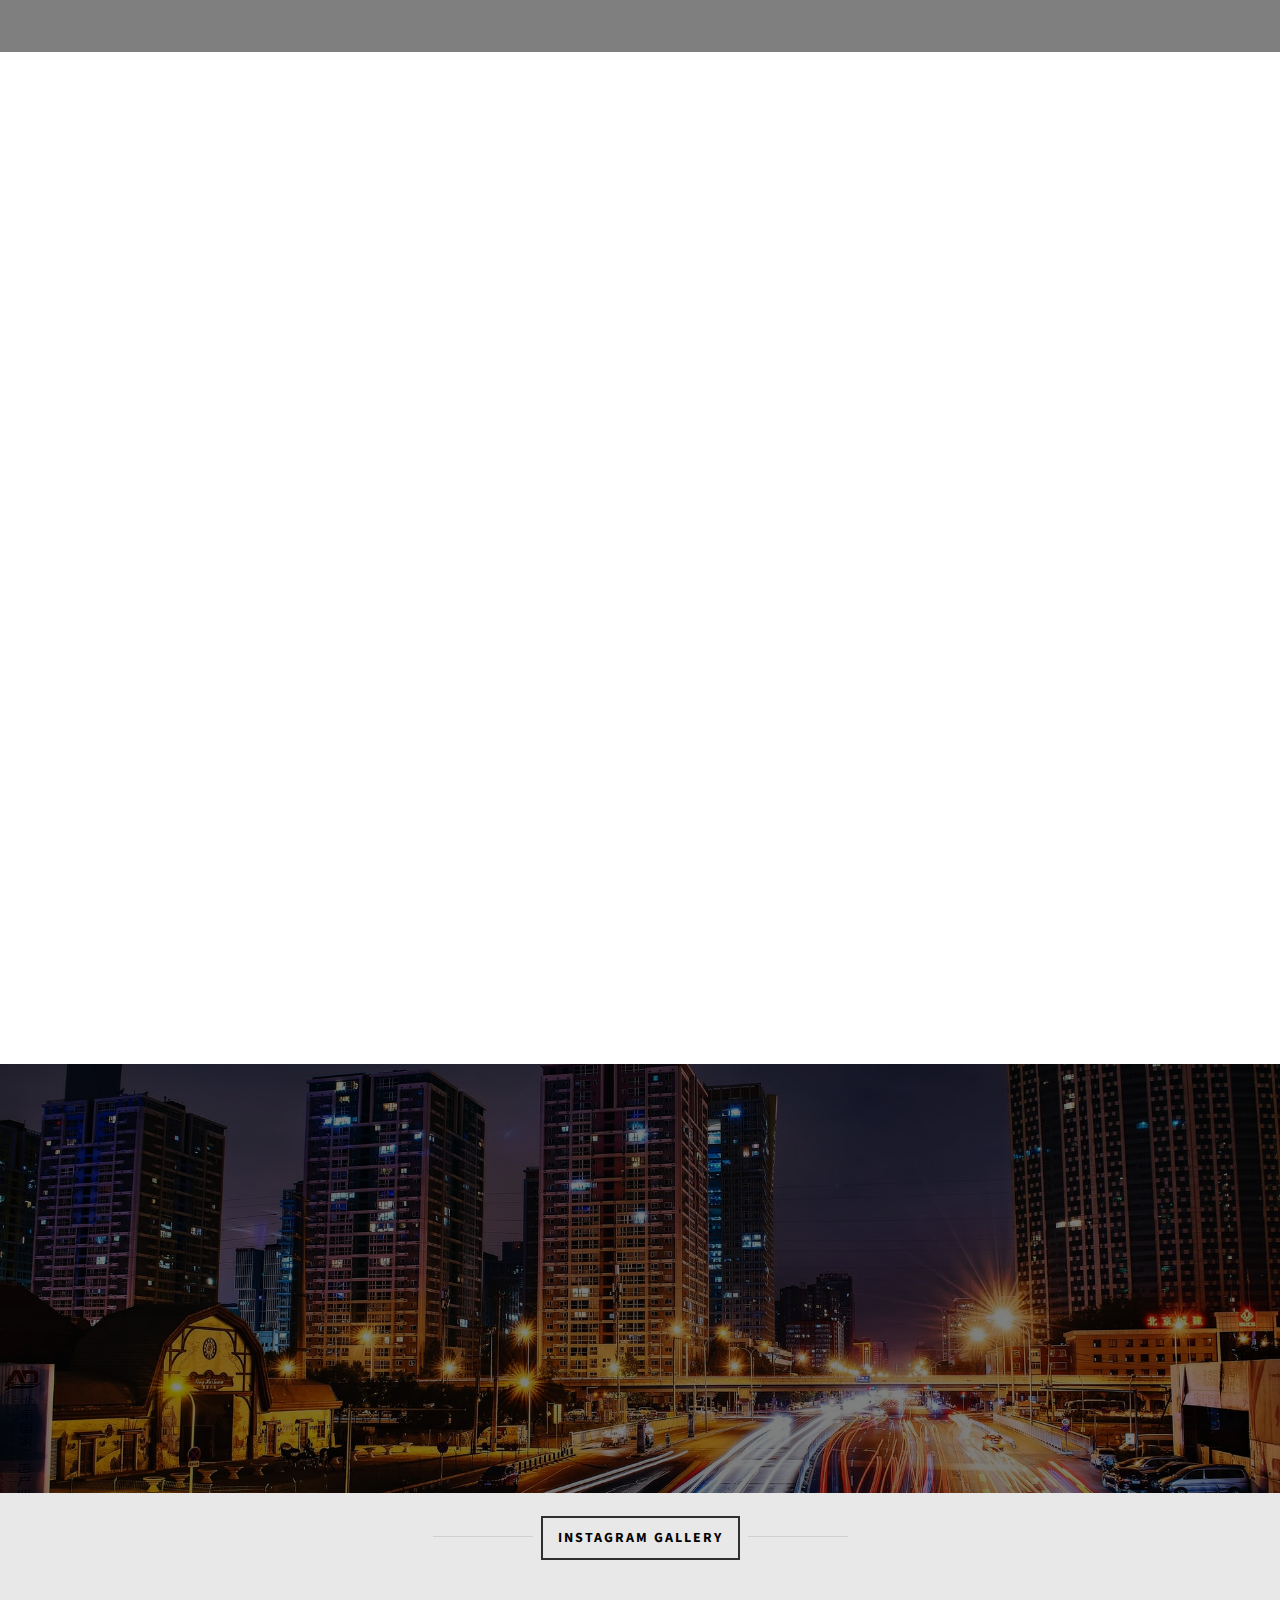
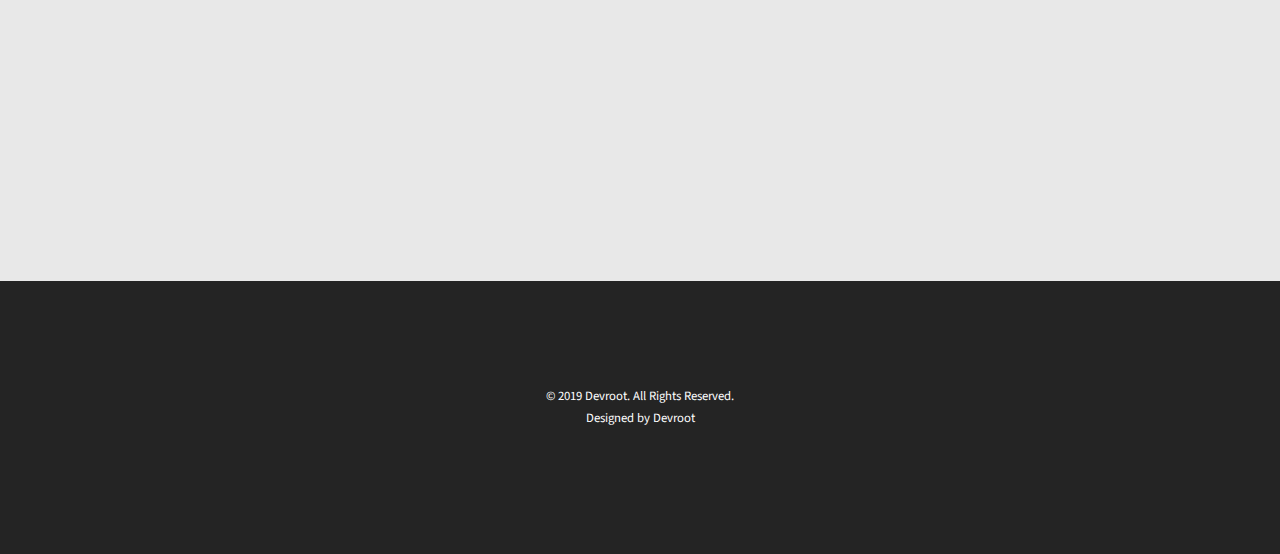
==== commit 1c713ea9: "NavBar add Team, Fix Footer Picture" ====
--- a/about.html
+++ b/about.html
@@ -64,11 +64,11 @@
 				<div class="row">
 					<div class="col-xs-12 text-right">
 						<p class="site">www.devroot.com</p>
-						<p class="num">Tel: +01 23 45 67 89</p>
-						<ul class="fh5co-social">
+						<p class="num">"Treeal" version by devroot</p>
+						<!--<ul class="fh5co-social">
 							<li><a href="#"><i class="icon-facebook2"></i></a></li>
 							<li><a href="#"><i class="icon-github"></i></a></li>
-						</ul>
+						</ul>-->
 					</div>
 				</div>
 			</div>
@@ -83,6 +83,7 @@
 						<ul>
 							<li class="active"><a href="index.html">Accueil</a></li>
 							<li><a href="services.html">Services</a></li>
+							<li><a href="teacher.html">Notre équipe</a></li>
 							<!--<li><a href="teacher.html">Notre équipe</a></li>
 							<li><a href="about.html">À propos</a></li>
 							<li class="has-dropdown">
@@ -276,10 +277,10 @@
 		<div class="row">
 			<div class="col-md-8 col-md-offset-2 animate-box">
 				<div class="date-counter text-center">
-					<h2>Devis de votre site internet gratuit sur inscription !</h2>
+					<h2>Devis de votre site internet gratuit !</h2>
 					<h3>By Devroot</h3>
 					<p><strong>Offre limitée</strong></p>
-					<p><a href="form/register.html" class="btn btn-primary btn-lg btn-reg">Inscrivez vous maintenant !</a></p>
+					<p><a href="contact.html" class="btn btn-primary btn-lg btn-reg">Contactez nous maintenant !</a></p>
 				</div>
 			</div>
 		</div>
--- a/css/style.css
+++ b/css/style.css
@@ -25,6 +25,8 @@
 
 body.form {
   background-image: url(/images/form-bg.jpeg);
+  margin: 0 auto;
+	width:auto;
   font-weight: 400;
   font-size: 15px;
   line-height: 1.7;
@@ -1052,10 +1054,10 @@
 .staff .staff-img {
   width: 100%;
   float: left;
-  border-radius: 60%;
-  background-size: cover;
+  border-radius: 40%;
+  background-size: contain;
   background-position: center center;
-  background-repeat: no-repeat;
+  background-repeat: repeat;
   position: relative;
   height: 300px;
   margin-bottom: 20px;
